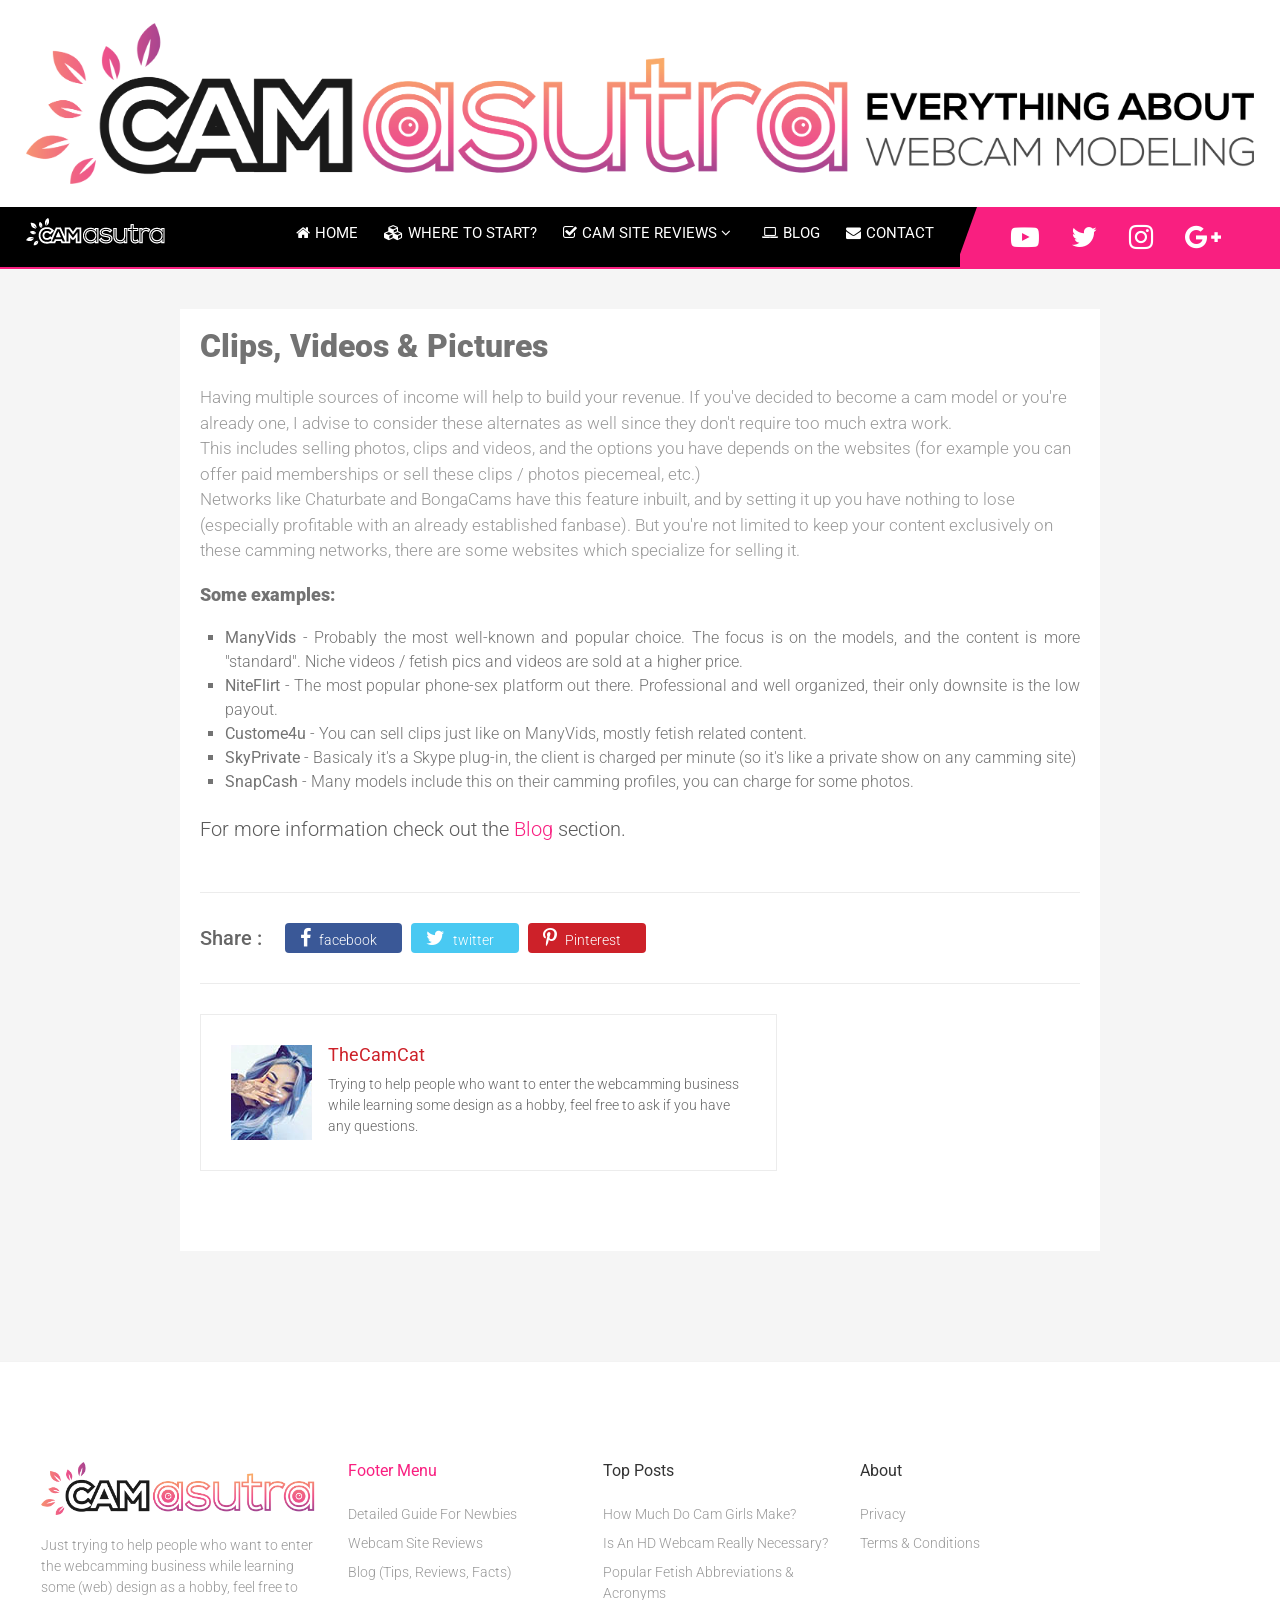
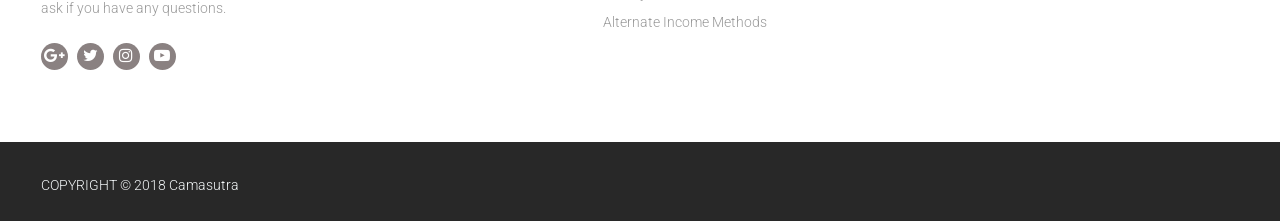
==== alternate-income.html @ 25bc7191 "initial commit" ====
<!doctype html>
<html class="no-js" lang="English">
<head>
    <meta charset="utf-8">
    <meta http-equiv="x-ua-compatible" content="ie=edge">
    <title>Camasutra | Alternate Income Methods - Clips, Videos & Pictures</title>
    <meta name="description" content="Alternate income methods every cam girl should consider trying out.">
    <meta name="viewport" content="width=device-width, initial-scale=1">
    <link rel="apple-touch-icon" href="apple-touch-icon.png">
    <link rel="stylesheet" href="css/bootstrap.min.css">
    <link rel="stylesheet" href="css/font-awesome.min.css">
    <link rel="stylesheet" href="css/owl.carousel.min.css">
    <link rel="stylesheet" href="css/owl.carousel.min.css">
    <link rel="stylesheet" href="css/owl.theme.default.min.css">
    <link rel="stylesheet" href="css/animate.min.css">
    <link rel="stylesheet" href="css/megamenu.css">
    <link rel="stylesheet" href="css/style.css">
    <link rel="shortcut icon" href="favicon.ico" type="image/x-icon">
    <script src="js/modernizr.js"></script>
  </head>
  <body class="">


    <!--[if lt IE 8]>
      <p class="browserupgrade">You are using an <strong>outdated</strong> browser. Please <a href="http://browsehappy.com/">upgrade your browser</a> to improve your experience.</p>
    <![endif]-->


    <section id="wd-header" class="style-four mob-sticky dark-header">
    	<div class="container-fluid custom-width">
    		<div class="row d-flex align-items-center">
    		    <!-- =========================
					Mobile Menu
				============================== -->
    		    <div class="order-2 order-sm-1 col-3 col-sm-2 col-md-4 d-block d-lg-none">
                    <div class="accordion-wrapper hide-sm-up">
                        <a href="#" class="mobile-open"><i class="fa fa-bars" ></i></a>
                        <!--Mobile Menu start-->

                        <ul id="mobilemenu" class="accordion">
                           <!-- <li class="mob-logo"><a href="index.html"><img src="img/logo.png" alt=""></a></li>-->
                            <li><a class="closeme" href="#"><i class="fa fa-times" ></i></a></li>
                            <li class="mob-logo"><a href="index.html"><img src="img/logo.png" alt=""></a></li>
                            <li></a href="how-to-become-a-cam-girl.html"><div class="link">Where to start?</a></div></li>
                            <li>
                                <div class="link">Cam site reviews<i class="fa fa-chevron-down"></i></div>
                                <ul class="submenu font-sky">
                                    <li><a href="chaturbate-review.html">Chaturbate</a></li>
                                    <li><a href="bongacams-review.html">BongaCams</a></li>
                                </ul>
                            </li>

                            <li><div class="link">Blog</div></li>
                        <!--Mobile Menu end-->
                    </div>
    		    </div><!--Mobile menu end-->
 <img src="img/ogobig.png">
    	</div>
    </section>

    <!-- =========================
        Main Menu Section
    ============================== -->
    <section id="main-menu" class="sticker-nav style-four double-bg">
    	<div class="container-fluid custom-width">
    		<div class="row">
    			<div class="cus-wd-l p0 angle">
					<div class="menu-container wd-megamenu">
					  <div class="menu faiconhover">
              <li class="mogo"><a href="index.html"><img src="img/logo.png" alt=""></a></li>
					    <ul class="wd-megamenu-ul">
                <li><a href="index.html" class="main-menu-list"><i class="fa fa-home" aria-hidden="true"></i>Home</a>
					      </li>
					      <li><a href="how-to-become-a-cam-girl.html" class="main-menu-list"><i class="fa fa-cubes" aria-hidden="true"></i>Where to start?</a>
					      </li>
					      <li><a href="#" class="main-menu-list"><i class="fa fa-check-square-o" aria-hidden="true"></i>Cam Site Reviews <i class="fa fa-angle-down angle-down" aria-hidden="true"></i></a>
							<ul class="single-dropdown">
							  <li><a href="chaturbate-review.html">Chaturbate</a></li>
							  <li><a href="bongacams-review.html">BongaCams</a></li>
							</ul>
					      </li>
                </li>
					      <li><a href="camablog.html" class="main-menu-list"><i class="fa fa-laptop" aria-hidden="true"></i>Blog</a></li>
                <li><a href="contact.html" class="main-menu-list"><i class="fa fa-envelope" aria-hidden="true"></i>Contact</a></li>
					  </div>
					</div>
    			</div>
				<div class="cus-wd-r text-right p0">
					<div class="acc-header-wraper">
                  <div class="socobar">
                        <div class="socobar">
                            <ul >
                                <li><a href="https://www.youtube.com/channel/UCdTMBKVqGyPZEV_I3_TIaHw" target="_blank" i class="fa fa-youtube-play" aria-hidden="true"></i></a></li>
                                <li><a href="https://twitter.com/CamasutraWorld" target="_blank" i class="fa fa-twitter" aria-hidden="true"></i></a></li>
                                <li><a href="https://www.instagram.com/camasutraworld/?hl=en" target="_blank" i class="fa fa-instagram" aria-hidden="true"></i></a></li>
                                <li><a href="https://plus.google.com/u/5/103722970466629539011" target="_blank" i class="fa fa-google-plus" aria-hidden="true"></i></a></li>
                          </ul>
                          </div>
                   </div>
     </section>


    <!-- =========================
        Blog Section
    ============================== -->

    <section class="blog-section">



    	<div class="container">

    		<div class="row">
    			<div class="col-md-1"></div>
    			<div class="col-md-10">
    				<div class="blog-single">
	    				<div class="blog-box">
	    					<!--
								==================
								Date Section
								==================
	    					 -->

	    					<!--
								==================
								Blog Img
								==================
	    					 -->

	    					<!--
								==================
								Meta Area
								==================
	    					 -->

	    					<!--
								==================
								Author Meta
								==================
	    					 -->

	    					<!--
								======================
								Blog Content
								======================
	    					 -->
                <h2>Clips, Videos & Pictures</h2>
	    					<div class="blog-content-box">
                  &nbsp;
	    						<p class="blog-content">Having multiple sources of income will help to build your revenue. If you've decided to become a cam model or you're already one, I advise to consider these alternates as well since they don't require too much extra work.</p>
                  <p class="blog-content">This includes selling photos, clips and videos, and the options you have depends on the websites (for example you can offer paid memberships or sell these clips / photos piecemeal, etc.)</p>
                  <p class="blog-content">Networks like Chaturbate and BongaCams have this feature inbuilt, and by setting it up you have nothing to lose (especially profitable with an already established fanbase). But you're not limited to keep your content exclusively on these camming networks, there are some websites which specialize for selling it.</p>
                  &nbsp;
                <h5>Some examples:</h5>
                <p>&nbsp;</p>
                <ul class="chatex">

                  <li><strong>ManyVids</strong> - Probably the most well-known and popular choice. The focus is on the models, and the content is more "standard". Niche videos / fetish pics and videos are sold at a higher price.</li>
                  <li><strong>NiteFlirt</strong> - The most popular phone-sex platform out there. Professional and well organized, their only downsite is the low payout.</li>
                  <li><strong>Custome4u</strong> - You can sell clips just like on ManyVids, mostly fetish related content.</li>
                  <li><strong>SkyPrivate</strong> - Basicaly it's a Skype plug-in, the client is charged per minute (so it's like a private show on any camming site)</li>
                  <li><strong>SnapCash</strong> - Many models include this on their camming profiles, you can charge for some photos.</li>
                </ul>

<p class="blog-content2 mb-20">For more information check out the <a href="camablog.html" class="active-color">Blog</a> section.</a></p>





	    					</div>




	    					<!--
								=====================
								Blog Share Oprion
								=====================
	    					 -->
                 <div class="single-blog-share-section">
                   <strong>Share :</strong>

                   <a href="https://www.facebook.com/sharer/sharer.php?u=">
                     <span class="badge badge-secondary share-facebook" data-toggle="tooltip" data-placement="top" title="Share This Blog in Facebook"><i class="fa fa-facebook" aria-hidden="true"></i>facebook</span>
                   </a>
                   <a href="https://twitter.com/intent/tweet">
                     <span class="badge badge-secondary share-twitter" data-toggle="tooltip" data-placement="top" title="Share This Blog in Twitter"><i class="fa fa-twitter" aria-hidden="true"></i>twitter</span>
                   </a>

                   <a href="http://pinterest.com/pin/create/button/?url=&media=&description=">
                     <span class="badge badge-secondary share-pinterest" data-toggle="tooltip" data-placement="top" title="Share This Blog in Pinterest"><i class="fa fa-pinterest-p" aria-hidden="true"></i>Pinterest</span>
                   </a>




                 </div>



                 <!--
                 =======================
                 Author Bio
                 =======================
                  -->
               <div class="row">
                 <div class="col-md-12 col-lg-8">
                     <div class="author-bio">
                       <div class="media">
                         <img class="d-flex mr-3" src="img/blog-img/profpic.jpg" alt="author-img">
                         <div class="media-body">
                           <h5 class="mt-0 author-bio-title">TheCamCat <span></span></h5>
                           Trying to help people who want to enter the webcamming business while learning some design as a hobby, feel free to ask if you have any questions.
                         </div>
                       </div>
                     </div>


               </div>
             </div>
           </div>
         </div>
         <div id="disqus_thread"></div>
   <script>

   /**
   *  RECOMMENDED CONFIGURATION VARIABLES: EDIT AND UNCOMMENT THE SECTION BELOW TO INSERT DYNAMIC VALUES FROM YOUR PLATFORM OR CMS.
   *  LEARN WHY DEFINING THESE VARIABLES IS IMPORTANT: https://disqus.com/admin/universalcode/#configuration-variables*/
   /*
   var disqus_config = function () {
   this.page.url = PAGE_URL;  // Replace PAGE_URL with your page's canonical URL variable
   this.page.identifier = PAGE_IDENTIFIER; // Replace PAGE_IDENTIFIER with your page's unique identifier variable
   };
   */
   (function() { // DON'T EDIT BELOW THIS LINE
   var d = document, s = d.createElement('script');
   s.src = 'https://www-camasutra-us.disqus.com/embed.js';
   s.setAttribute('data-timestamp', +new Date());
   (d.head || d.body).appendChild(s);
   })();
   </script>
   <noscript>Please enable JavaScript to view the <a href="https://disqus.com/?ref_noscript">comments powered by Disqus.</a></noscript>

       </div>



     </section>


     <!-- =========================
         Footer Section
     ============================== -->
     <footer class="footer wow fadeInUp animated" data-wow-delay="900ms">
       <div class="container-fluid custom-width">
         <div class="row">
           <div class="col-md-3">
             <!-- ===========================
                 Footer About
                =========================== -->
             <div class="footer-about">
               <a href="index.html" class="footer-about-logo">
                 <img src="img/logo-footer.png" alt="Logo">
               </a>
               <div class="footer-description">
                 <p>Just trying to help people who want to enter the webcamming business while learning some (web) design as a hobby, feel free to ask if you have any questions.</p>
               </div>
               <div class="wb-social-media">



             <a href="https://plus.google.com/u/5/103722970466629539011" target="_blank"><i class="fa fa-google-plus"></i></a>
             <a href="https://twitter.com/CamasutraWorld" target="_blank"><i class="fa fa-twitter"></i></a>
             <a href="https://www.instagram.com/camasutraworld/?hl=en" target="_blank"><i class="fa fa-instagram"></i></a>
             <a href="https://www.youtube.com/channel/UCdTMBKVqGyPZEV_I3_TIaHw" target="_blank"><i class="fa fa-youtube-play"></i></a>
           </div>
             </div>
           </div>
           <div class="col-md-2 footer-view-controller">
             <!-- ===========================
                 Festival Deals
                =========================== -->
             <div class="footer-nav">
               <h6 class="footer-subtitle active-color">Footer Menu</h6>
               <ul>
                 <li><a href="how-to-become-a-cam-girl.html">Detailed Guide For Newbies</a></li>
                 <li><a href="chaturbate-review.html">Webcam Site Reviews</a></li>
                 <li><a href="camablog.html">Blog (Tips, Reviews, Facts)</a></li>
               </ul>
             </div>
           </div>
           <div class="col-md-3 footer-view-controller">
             <!-- ===========================
                 Top Stores
                =========================== -->
             <div class="footer-nav">
               <div class="stores-list">
                 <h6 class="footer-subtitle">Top Posts</h6>
                 <ul>
                   <li><a href="how-much-do-cam-girls-make.html">How Much Do Cam Girls Make?</a></li>
                   <li><a href="is-an-hd-webcam-really-necessary.html">Is An HD Webcam Really Necessary?</a></li>
                   <li><a href="popular-fetish.html">Popular Fetish Abbreviations & Acronyms</a></li>
                   <li><a href="alternate-income.html">Alternate Income Methods</a></li>

                 </ul>
               </div>
             </div>
           </div>
           <div class="col-md-2 footer-view-controller">

             <!-- ===========================
                 About
                =========================== -->
             <div class="footer-nav">
               <h6 class="footer-subtitle">About</h6>
               <ul>
                 <li><a href="privacy.html">Privacy</a></li>


                 <li><a href="terms.html">Terms &#38; Conditions</a></li>
               </ul>
             </div>
           </div>
         </div>
       </div>
     </footer>
     <!-- =========================
         CopyRight
     ============================== -->
     <section class="copyright wow fadeInUp animated" data-wow-delay="1500ms">
       <div class="container-fluid custom-width">
         <div class="row">
           <div class="col-md-6">
             <div class="copyright-text">
               <p class="text-uppercase">COPYRIGHT &copy; 2018</p> Camasutra
             </div>
           </div>
           <div class="col-md-6">

         </div>
       </div>
   </section>

     <!-- =========================
       Main Loding JS Script
     ============================== -->
     <script src="js/jquery.min.js"></script>
     <script src="js/jquery-ui.js"></script>
     <script src="js/popper.js"></script>
     <script src="js/bootstrap.min.js"></script>
     <script src="js/jquery.counterup.min.js"></script>
     <script src="js/jquery.nav.js"></script>
     <!-- <script src="js/jquery.nicescroll.js"></script> -->
     <script src="js/jquery.rateyo.js"></script>
     <script src="js/jquery.scrollUp.min.js"></script>
     <script src="js/jquery.sticky.js"></script>
     <script src="js/mobile.js"></script>
     <script src="js/lightslider.min.js"></script>
     <script src="js/owl.carousel.min.js"></script>
     <script src="js/circle-progress.min.js"></script>
     <script src="js/waypoints.min.js"></script>

     <script src="js/simplePlayer.js"></script>

     <script src="js/main.js"></script>
   </body>


   </html>
---- css/megamenu.css ----
/* 
- Name: megamenu.js - style.css
- Version: 1.0
- Latest update: 29.01.2016.
- Author: Mario Loncarek
- Author web site: http://marioloncarek.com
*/


/* ––––––––––––––––––––––––––––––––––––––––––––––––––
Body - not related to megamenu
–––––––––––––––––––––––––––––––––––––––––––––––––– */


/* ––––––––––––––––––––––––––––––––––––––––––––––––––
Screen style's
–––––––––––––––––––––––––––––––––––––––––––––––––– */

.menu-container {
    width: 80%;
    margin: 0 auto;
    background: #e9e9e9;
}

.menu-mobile {
    display: none;
    padding: 20px;
}

.menu-mobile:after {
    content: "";
    font-family: "Ionicons";
    font-size: 2.5rem;
    padding: 0;
    float: right;
    position: relative;
    top: 50%;
    -webkit-transform: translateY(-25%);
    -ms-transform: translateY(-25%);
    transform: translateY(-25%);
}

.menu-dropdown-icon:before {
    content: "\f107";
    font-family: "FontAwesome";
    display: none;
    cursor: pointer;
    float: right;
    padding: 1.5em 2em;
    background: #fff;
    color: #333;
}

.menu > ul {
    margin: 0 auto;
    width: 100%;
    list-style: none;
    padding: 0;
    position: relative;
    /* IF .menu position=relative -> ul = container width, ELSE ul = 100% width */
    box-sizing: border-box;
}

.menu > ul:before,
.menu > ul:after {
    content: "";
    display: table;
}

.menu > ul:after {
    clear: both;
}

.menu > ul > li {
    float: left;
    background: #e9e9e9;
    padding: 0;
    margin: 0;
}

.menu > ul > li a {
    text-decoration: none;
    padding: 1.5em 3em;
    display: block;
}

.menu > ul > li:hover {
    background: #f0f0f0;
}

.menu > ul > li > ul {
    display: none;
    /*opacity: 0;*/
    width: 100%;
    background: #f0f0f0;
    padding: 20px;
    position: absolute;
    z-index: 1024;
    left: 0;
    margin: 0;
    list-style: none;
    box-sizing: border-box;
}

.menu > ul > li > ul:before,
.menu > ul > li > ul:after {
    content: "";
    display: table;
}

.menu > ul > li > ul:after {
    clear: both;
}

.menu > ul > li > ul > li {
    margin: 0;
    padding-bottom: 0;
    list-style: none;
    width: 25%;
    background: none;
    float: left;
}

.menu > ul > li > ul > li a {
    color: #777;
    padding: .2em 0;
    width: 95%;
    display: block;
    border-bottom: 1px solid #ccc;
}

.menu > ul > li > ul > li > ul {
    display: block;
    padding: 0;
    margin: 10px 0 0;
    list-style: none;
    box-sizing: border-box;
}

.menu > ul > li > ul > li > ul:before,
.menu > ul > li > ul > li > ul:after {
    content: "";
    display: table;
}

.menu > ul > li > ul > li > ul:after {
    clear: both;
}

.menu > ul > li > ul > li > ul > li {
    float: left;
    width: 100%;
    padding: 10px 0;
    margin: 0;
    font-size: .8em;
}

.menu > ul > li > ul > li > ul > li a {
    border: 0;
}

.menu > ul > li > ul.normal-sub {
    width: 300px;
    left: auto;
    padding: 10px 20px;
}

.menu > ul > li > ul.normal-sub > li {
    width: 100%;
}

.menu > ul > li > ul.normal-sub > li a {
    border: 0;
    padding: 1em 0;
}


/* ––––––––––––––––––––––––––––––––––––––––––––––––––
Mobile style's
–––––––––––––––––––––––––––––––––––––––––––––––––– */

@media only screen and (max-width: 959px) {
    .menu-container {
        width: 100%;
    }
    .menu-mobile {
        display: block;
    }
    .menu-dropdown-icon:before {
        display: block;
    }
    .menu > ul {
        display: none;
    }
    .menu > ul > li {
        width: 100%;
        float: none;
        display: block;
    }
    .menu > ul > li a {
        padding: 1.5em;
        width: 100%;
        display: block;
    }
    .menu > ul > li > ul {
        position: relative;
    }
    .menu > ul > li > ul.normal-sub {
        width: 100%;
    }
    .menu > ul > li > ul > li {
        float: none;
        width: 100%;
        margin-top: 20px;
    }
    .menu > ul > li > ul > li:first-child {
        margin: 0;
    }
    .menu > ul > li > ul > li > ul {
        position: relative;
    }
    .menu > ul > li > ul > li > ul > li {
        float: none;
    }
    .menu .show-on-mobile {
        display: block;
    }
}
---- css/style.css ----
/*------------------------------------------------------------------

 *
 * Author      : Wditsolution
 * Project     : Badhon Khan
 * Version     : 1.0.0
 * Description : Just a simple starter template to jump start your development.
 * Primary use : Wditsolution
 * Last update : 17/9/09
 *

 * -----------------------------------------------------------------*
 *                         TABLE OF CONTENTS                        *
 * -----------------------------------------------------------------*
 *
 * 01. Base Styles
 * 02. Header
 * 03. Navigation
 * 04. Footer Styles
 * 05. Responsive Styles
 *

 * -----------------------------------------------------------------*
 *                        Color Codes                               *
 * -----------------------------------------------------------------*

 * $theme-color         : #fc854b;

 * $text-color          : #787878;
 * $text-color-dark     : #444444;
 * $bg-color-light      : #FFFFFF;
 * $bg-color-dark       : #f1f1f1;

-------------------------------------------------------------------*/
/**
 * ---------------------------------------------------------------------------
 * 01. Load Google Font Family
 * ---------------------------------------------------------------------------
 */
/**
 * ---------------------------------------------------------------------------
 * 01. Load Google Font Color
 * ---------------------------------------------------------------------------
 */
/**
 * ---------------------------------------------------------------------------
 * 01. Load Google Font
 * ---------------------------------------------------------------------------
 */
@import url("https://fonts.googleapis.com/css?family=Roboto:300,300i,400,500,500i,700,900");
/**
* ---------------------------------------------------------------------------
* 01. Base Style
* ---------------------------------------------------------------------------
*/
body {
  font-family: "Roboto", sans-serif;
  color: #333333;
  font-size: 14px;
}

p {
  margin: 0;
}

a {
  transition: 0.5s;
  text-decoration: none !important;
}

h1, h2, h3, h4, h5, h6 {
  font-family: "Roboto", sans-serif;
  font-weight: 900;
  margin: 0;
}

h1 {
  font-size: 50px;
  padding: 20px 0px 5px 0px;
}

h5 {
  font-size: 18px;
  font-weight: 900;
}

.h8 {
  font-size: 20px;
  font-weight: 900;

}

ul {
  padding: 0;
  margin: 0;
  list-style: none;
}

button:focus {
  outline: none !important;
  box-shadow: none !important;
}

img {
	margin: 0 !important;
	max-width: 100%;
}

/*
	==========================
		Global Class
	==========================
*/

.starter-points ul {
  padding: 20px 30px 20px 30px;
}

.wd-megamenu ul:hover > li:not(:hover) {
    opacity: 0.5;
}

.wd-megamenu li:hover i {
  color: #f91f80;
}
.wb-social-media i:hover{
  color: #f91f80;
}
.socobar ul {
  list-style-type: none;
   margin-left: 0px;
   padding: 0;
   overflow: hidden;
   font-size: 28px;

}
.socobar ul a:hover {
   color: #000;
}
.small-img{
  height: 200px;
  width: auto;
}
.floated {
    float: left;
    padding-right: 20px;
    width: 30%;
    height: auto;


}

.marg-up {
  padding-top: 160px;
}

.socobar li {
  float: left;

}
.center-img {
    display: block;
    margin-left: auto;
    margin-right: auto;
    width: 50%;
}

.socobar li a {
  display: block;
    color: white;
    text-align: center;
    padding: 16px;
    text-decoration: none;

}

table {
    border-collapse: collapse;
}

table, th, td {
    border: 1px solid black;
    padding: 10px;
}

.bordered {
  border: 1px solid black;

}

.table th {
  padding: 5px
}

.p0 {
  padding: 0;
}

.pl-0 {
  padding-left: 0;
}

.pr-0 {
  padding-right: 0;
}

.pb-0 {
  padding-bottom: 0;
}

.pt-0 {
  padding-top: 0 !important;
}

.m0 {
  margin: 0;
}
.puddingimg {
padding: 20px;
margin: 20px;
}
.mb-20 {
  font-size: 25px;
  margin-top: 20px;
  margin-bottom: 20px;
}

.chatcash {
    list-style-type: circle;
  padding: 10px 0px 10px 30px;
  font-size: 16px;

}

.chatex {
    list-style-type: square;
  padding: 0px 0px 0px 25px;
  font-size: 16px;
  text-align: justify;
  text-justify: inter-word;

}
.tokenv {
  font-weight: bold;
  margin-left: 15px;
}

.videoWrapper {
    position: relative;
    padding-bottom: 56.25%; /* 16:9 */
    padding-top: 25px;
    height: 0;
}
.videoWrapper iframe {
    position: absolute;
    top: 0;
    left: 0;
    width: 100%;
    height: 100%;
}

.red-bg {
  background: #bf2228 !important;
}

.wd-opacity {
  opacity: 0;
}

.info-section {
  padding: 14px 20px;
}

.black-bg {
  background: #333333 !important;
}

.orange-bg {
  background: #f37020 !important;
}

.green-bg {
  background: #86b816 !important;
}

.blue-bg {
  background: #0065cd !important;
}

.green-color {
  color: #86b816 !important;
}

.red-color {
  color: #e57373 !important;
}

.black-color {
  color: #333333 !important;
}

.bold-font {
  font-weight: 900;
}

.wd-shop-btn {
  background: #f91f80;
  border: 0;
  font-size: 18px;
  font-weight: 700;
  padding: 8px 18px;
  border: 1px solid;
  border-color: transparent;
}


.wd-shop-btn:hover {
  background: white;
  color: #f91f80;
  border-color: #fff;
}
.wd-shop-btn i {
  font-size: 15px;
  margin-left: 8px;
}

.is-sticky{z-index: 99999999999!important}
.is-sticky .sticker-nav {
  background: #ffffff;
}
.is-sticky .department {
  display: none;
}
.csb-inner ul li {
	padding: 6px 6px;
}

.reviews-load-more-full_grid,
.reviews-load-more {
  display: none;
}

.reviews-load-more-full_grid.display,
.reviews-load-more.display {
  display: inline-block;
}

.sticker-nav {
  z-index: 1025 !important;
}
.mob-sticky {
    z-index: 2025!important;
}
.modal-backdrop {
  z-index: 1000;
}

.active-color {
  color: #f91f80 !important;
}

.active-wishlist {
  color: #ff4a4a;
}

figcaption .featured-bg-color {
  background: #00cee8;
}

.bg-white {
  background: #fff;
}

.mata-info li {
  display: inline-block;
  margin-right: 35px;
  color: #999;
  font-size: 14px;
}
.mata-info li:last-child {
  margin-right: 0;
}

.width-auto {
  width: auto !important;
}

.inline {
  display: inline-block;
}

.wd-btn-search {
  cursor: pointer;
}
.wd-btn-search i {
  transition: 0.5s;
}
.wd-btn-search:hover i {
  color: #f91f80;
}

#scrollUp {
  bottom: 60px;
  right: 20px;
  padding: 13px 0;
  text-align: center;
  width: 50px;
  height: 50px;
  background-color: #555;
  color: #fff;
  border-radius: 100%;
}
#scrollUp i {
  font-size: 25px;
}
#scrollUp:hover {
  background: #f91f80;
}

body.second-home #scrollUp {
  bottom: 36px;
}

/*
	=================================
		Preloder
	=================================
*/
div.loading {
  position: fixed;
  width: 100%;
  height: 100%;
  margin: 0 auto;
  left: 0;
  text-align: center;
  background-color: #fff;
  z-index: 9999999999999;
}

div.loading img {
  position: fixed;
  top: 50%;
  -webkit-transform: translateY(-50%);
  -ms-transform: translateY(-50%);
  transform: translateY(-50%);
}

/*
	======================
	Global Title Section
	======================
*/
.section-title-center {
  margin-bottom: 50px;
  position: relative;
}
.section-title-center:before {
  position: absolute;
  content: "";
  top: 50%;
  left: 0;
  width: 100%;
  height: 2px;
  background: #d6d6d6;
  transform: translateY(-50%);
}
.section-title-center .title {
  position: relative;
  z-index: 10;
  background: #f5f5f5;
  display: inline-block;
  padding: 0 35px;
  font-size: 30px;
  font-weight: 400;
}

/*
	======================
	Global Box Section
	======================
*/
.wd-nav-current .single-dropdown {
  display: block;
}

.product-box {
  transition: 0.5s;
  transform: translateY(0);
  width: 100%;
}
.product-box img {
  transition: 0.5s;
}
.product-box .price-start p {
  font-size: 14px;
  color: #666666;
}
.product-box:hover {
  box-shadow: 0px 8px 16px 0px rgba(130, 156, 199, 0.2);
  transform: translateY(5%);
}
.product-box:hover .figure-caption {
  background: #f5f2ed;
  color: white;
}
.product-box:hover .active-color {
  color: #ff9800 !important;
}
.product-box:hover .product-title {
  font-weight: 500;
}
.product-box:hover .compare-btn a {
  border-color: #f91f80;
  background: #fff;
  color: #f91f80;
}
.product-box:hover .quick-view-btn {
  top: 50%;
  opacity: 1;
}
.product-box:hover img {
  transform: scale(1.1);
}

.product-box-img {
  overflow: hidden;
}
.recent-product-overlay,
.quick-view-btn {
  position: absolute;
  left: 50%;
  top: 50%;
  transition: 0.5s;
  opacity: 0;
  transform: translate(-50%, -50%);
}
.recent-product-overlay .compare-btn button,
.quick-view-btn .compare-btn button {
  background: #fff;
  color: #f91f80;
  border-radius: 20px;
  border-color: transparent;
  cursor: pointer;
}
.recent-product-overlay:hover .compare-btn button,
.quick-view-btn:hover .compare-btn button {
  background: #f91f80;
  color: #fff;
}

.figure {
  margin: 0;
}
.figure-caption {
  padding: 18px 10px;
  border: 1px solid #e5e5e5;
  border-top: 0;
  background: white;
  transition: 0.5s;
}
.price-start {
  color: #999999;
}
.price-start strong {
  margin-left: 5px;
  display: inline-block;
}
.content-excerpt {
  color: #333333;
  margin-bottom: 10px;
  margin-top: 5px;
}
.content-excerpt a {
	color: #333;
	font-size: 14px;
}
.rating i {
  color: #cecece;
}
.compare-btn {
  margin-top: 10px;
}
.compare-btn a {
  background: #f91f80;
  border-color: transparent;
  font-size: 12px;
  padding: 6px 10px;
  border-radius: 20px;
}
.compare-btn a:hover {
  background: white;
  color: #f91f80;
  border-color: #f91f80;
}
.wd-badge {
  padding: 7px 12px;
  font-size: 12px;
  font-weight: 400;
  position: absolute;
  top: 20px;
  left: 20px;
  background: #ff4a4a;
}
.wishlist {
  font-size: 30px;
  color: white;
  position: absolute;
  top: 14px;
  right: 20px;
  cursor: pointer;
}
.wishlist i {
  transition: 0.5s;
}
.wishlist:hover i {
  color: #ff4a4a;
}
#related-product .owl-nav div {
  width: 50px;
  height: 50px;
  background: #fff !important;
  border: 1px solid #ededed;
  border-radius: 100% !important;
  position: relative;
}
#related-product .owl-prev {
	left: -70px;
}
#related-product .owl-next {
	right: -70px;
}
.product-details-page .owl-nav div:hover,
.single-product-page .owl-nav div:hover,
.product-details-page .owl-nav div:hover,
.wishlist-page .owl-nav div:hover {
  background: #ff9800 !important;
}
.product-details-page .owl-nav div:hover i,
.single-product-page .owl-nav div:hover i,
.product-details-page .owl-nav div:hover i,
.wishlist-page .owl-nav div:hover i {
  color: #fff;
}
.product-details-page .owl-nav i,
.single-product-page .owl-nav i,
.product-details-page .owl-nav i,
.wishlist-page .owl-nav i,#related-product .owl-nav i{
  font-size: 25px;
  position: absolute;
  top: 50%;
  left: 50%;
  color: #333;
  transform: translate(-50%, -50%);
}

/*
	==================
	Scroll Css
	==================
*/

#wd-header ::-webkit-scrollbar {
  width: 5px;
}
#wd-header ::-webkit-scrollbar-track {
  -webkit-box-shadow: inset 0 0 16px #d9d7d7;
  border-radius: 0px;
}
#wd-header ::-webkit-scrollbar-thumb {
  border-radius: 0px;
  -webkit-box-shadow: inset 0 0 16px #f91f80;
}

.wd-btn-group {
  margin-left: 10px;
}
.wd-btn-group input {
  border-color: #ececec;
  background: whitesmoke;
  color: #a5a5a5;
  font-size: 14px;
  padding: 14px;
}

.preloader {
	background-color: #ffffff;
	background-image: url("../img/icon/preloader.gif");
	background-position: center center;
	background-repeat: no-repeat;
	height: 100%;
	left: 0px;
	position: fixed;
	top: 0px;
	width: 100%;
	height: 100%;
	z-index: 99999999999;
}

/*
	=============
	Search Section STyle
	=============
*/
.wd-btn-search {
  border-left: 0;
  border-color: #ececec;
  background: whitesmoke;
  color: #a5a5a5;
  padding: 14px;
  cursor: pointer;
}
.wd-btn-search:hover {
  background: #f91f80;
  border-color: #f91f80;
}
.wd-btn-search:hover i {
  color: white;
}

/*
	========================
	Account Section STyle
	========================
*/
.account-section i {
  margin-right: 4px;
}
.account-section button {
  color: #333333;
  padding: 0;
  background: transparent;
  border-color: transparent;
  cursor: pointer;
  transition: 0.5s;
}
.account-section button:focus {
  outline: none;
}
.account-section button:first-child {
  margin-right: 11px;
}
.account-section button:hover {
  color: #f44336;
  background: transparent;
  border-color: transparent;
}

/*
	========================
	Cart Section STyle
	========================
*/
.header-cart {
	position: relative;
	float: right;
}
.account-section {
	display: inline-block;
	margin-top: 30px;
  margin-right: 70px !important;
}
.header-cart .header-wishlist {
	font-size: 22px;
	color: #333333;
	margin-right: 10px;
	position: relative;
}
.header-cart .compare-btn {
	color: #333;
	font-size: 22px;
}
.header-cart.style-four .compare-btn {
	color: #fff;
}
.header-cart .coupon-save {
	font-size: 22px;
	color: #333;
	position: relative;
	margin-right: 10px;
}
.header-cart .compare-btn:hover {
	color: #f44336;
}
.header-cart .header-wishlist:hover {
  color: #f44336;
}
.header-cart .cart {
  display: inline-block;
}
.header-cart .count {
	position: absolute;
	top: 0px;
	right: 0px;
	width: 14px;
	height: 14px;
	background: #f44336;
	text-align: center;
	font-size: 10px;
	color: #fff;
	padding: 1px;
	border-radius: 10px;
	line-height: 12px;
	margin-top: -7px;
}
.header-wishlist span {
	margin-top: 0 !important;
}
.header-cart .wd-compare-btn {
  display: inline;
}
.header-cart .wd-compare-btn .compare-btn {
  padding: 0;
  margin: 0;
  background: transparent;
  border-color: transparent;
transform: translateY(-5px);
  cursor: pointer;
    position: relative;
}
.header-cart.style-four .wd-compare-btn .compare-btn {
transform: translateY(0px);

}
.coupon-save .count {
	margin-top: 0px;
}

.header-cart .wd-compare-btn .compare-btn:after {
  display: none;
}
.acc-header-wraper .btn span {
	font-size: 14px;
}
.header-cart .wd-compare-btn .dropdown-menu {
  width: 233px !important;
  border-radius: 0;
  padding: 0;
  border-color: #f3f3f3;
}
.header-cart .wd-compare-btn .dropdown-menu i {
  font-size: 12px;
}
.header-cart .wd-compare-btn .media {
  padding: 10px 10px;
  border-bottom: 1px solid #f3f3f3;
}
.header-cart .wd-compare-btn .media:last-child {
  border-bottom: 0;
}
.header-cart .wd-compare-btn .list-group-title {
  font-size: 14px;
  font-weight: 400;
}
.header-cart .wd-compare-btn .cart-price {
  font-size: 14px;
}
.header-cart .wd-compare-btn .go-compare-page {
  padding: 8px 33px;
  background: #4facfe;
  border-color: #4facfe;
  margin: 0 auto;
}
.header-cart .wd-compare-btn .go-compare-page i {
  font-size: 12px;
  margin-left: 3px;
}
.header-cart .wd-compare-btn .go-compare-page:hover {
  background: #f91f80;
  border-color: #f91f80;
}
.header-cart .wd-compare-btn .wd-item-list {
  height: 242px;
  overflow-x: hidden;
}

.product-slier-details img {
  width: 100%;
}
.product-slier-details .lSSlideOuter .lSPager.lSGallery li {
  margin: 0 !important;
  border: 1px solid #ececec;
  border-radius: 0 !important;
}
.product-slier-details .lSSlideOuter .lSPager.lSGallery li.active, .product-slier-details .lSSlideOuter .lSPager.lSGallery li:hover {
  border-color: #ff9800 !important;
}
.product-slier-details .lSAction a {
  opacity: 1;
}
.product-slier-details .lSAction a:after, .product-slier-details .lSAction a:before {
  font-family: FontAwesome;
  font-size: 25px;
  position: absolute;
  background: #fff;
  width: 52px;
  height: 52px;
  border-radius: 100px;
  border: 1px solid #f1f1f2;
  transition: 0.5s;
}
.product-slier-details .lSAction a:hover:after, .product-slier-details .lSAction a:hover:before {
  background: #f91f80;
}
.product-slier-details .lSAction a.lSPrev:before {
  content: "\f104";
  padding: 7px 19px;
}
.product-slier-details .lSAction a.lSNext:after {
  content: "\f105";
  padding: 7px 21px;
  transform: translate(-10px);
}

.wd-header-nav .department img {
  margin-right: 5px !important;
}

@media (max-width: 1024px) {
  .third-home #main-slider-section .slider-text {
    padding-left: 180px !important;
    margin-top: -8% !important;
  }
  .third-home #main-slider-section .slider-btn {
    margin-top: 10px !important;
  }
}
@media (max-width: 575px) {
#review .review-title {
    font-size: 14px !important;
  }
#review .review-title span {
    font-size: 18px !important;
  }

#recent-product .recent-product-title,
#wd-news .news-title,
#choose-category .choose-category-main-title {
    font-size: 15px !important;
    margin-bottom: 20px !important;
  }
#choose-category {
    padding: 20px 0 !important;
  }
#choose-category .choose-category-box {
    padding: 18px !important;
  }
#choose-category .choose-category-title {
    font-size: 16px !important;
  }
#choose-category .choose-category-content p {
    font-size: 12px !important;
  }
#choose-category .choose-category-content {
    margin-bottom: 0 !important;
  }
#recent-product .wd-amazon-product h4 {
    font-size: 17px !important;
    margin-bottom: 13px !important;
  }
#recent-product a {
    padding: 10px 7px !important;
    font-size: 12px;
  }
#best-rated,
#review,
#weekly-news,
#wd-counter {
    padding: 20px 0 !important;
  }
#best-rated .best-rated-title {
    margin-bottom: 10px;
  }
#best-rated .best-rated-title h4 {
    font-size: 15px !important;
  }
#best-rated .rated-content {
    font-size: 12px !important;
    margin-bottom: 0 !important;
  }
#weekly-news .weekly-news-box .text-center {
    padding: 0 14px 7px;
  }
#weekly-news .blog-meta-box a {
    font-size: 12px !important;
  }
#weekly-news .weekly-news-title h4 {
    font-size: 14px !important;
  }

  #wd-news .figure-caption a {
    font-size: 15px !important;
  }

  .third-home #main-slider-section .owl-dots {
    display: none;
  }
  .third-home #main-slider-section .slider-text {
    transform: translateY(-8px);
    padding-left: 60px !important;
  }
  .third-home #main-slider-section .slider-text span {
    font-size: 14px !important;
  }
  .third-home #main-slider-section .rating i {
    font-size: 14px !important;
  }
  .third-home #main-slider-section .slider-btn {
    margin-top: 0 !important;
  }
  .third-home #main-slider-section .slider-text {
    padding-left: 60px !important;
    margin-top: -8% !important;
  }
  .third-home #main-slider-section .slider-btn {
    margin-top: 0 !important;
  }
.link-style-three .ls-limage {
	float: none !important;
	width: 100% !important;
	text-align: center!important;
}
    .link-style-three {
	margin-top: 51px;
}


}
.preloader-body {
  position: fixed;
  top: 0;
  left: 0;
  width: 100%;
  height: 100%;
  z-index: 99999;
  background: #fff;
}

.preload {
  position: absolute;
  top: 50%;
  left: 50%;
  width: 60px;
  height: 60px;
  margin: -42px 0 0 -12px;
  background: #f91f80;
  transform: rotate(45deg);
  animation: spin 1s infinite linear;
}

@keyframes spin {
  0% {
    -webkit-transform: rotate(0deg);
  }

  100% {
    -webkit-transform: rotate(360deg);
  }
}
@media (min-width: 1024px) {
  .display-none-xl {
    display: none;
  }

  .third-home #main-slider-section .slider-text {
    padding-left: 15% !important;
  }
}
@media (max-width: 992px) {
  .display-none-md {
    display: none !important;
  }

  .section-title-center .title {
    font-size: 20px;
  }
}
@media (min-width: 768px) {
 .product-details-page .owl-nav,
  .single-product-page .owl-nav,
  .product-details-page .owl-nav,
  .wishlist-page .owl-nav ,#related-product .owl-nav{
    position: absolute;
    top: 50%;
    width: 100%;
    transform: translateY(-50%);
    text-align: left;
  }
  .product-details-page .owl-next,
  .single-product-page .owl-next,
  .product-details-page .owl-next,
  .wishlist-page .owl-next,#related-product .owl-nav .owl-next {
    float: right;
  }
}
@media (min-width: 1025px) {
  /*
  	========================
  	Container Edit
  	========================
  */
  .custom-width {
    max-width: 1650px;
    width: 96%;
  }

  .product-details-page .owl-next,
  .single-product-page .owl-next,
  .product-details-page .owl-next,
  .wishlist-page .owl-next {
    float: right;
  }
}
@media (max-width: 575px) {
  .main-home-page #product-ebay .owl-carousel .owl-stage-outer,
  .main-home-page #trending .owl-carousel .owl-stage-outer,
  .main-home-page .main-home-page #trending .owl-carousel .owl-stage-outer {
    padding-bottom: 30px;
  }
}
@media (max-width: 768px) {
  .main-home-page .product-box:hover .quick-view-btn {
    top: 50%;
  }

  .third-home #recent-product .wd-amazon-product {
    margin-bottom: 10px !important;
  }
}
@media (max-width: 1025px) {
  .main-home-page .product-box:hover .quick-view-btn {
    top: 50%;
  }
  .main-home-page .wd-service,
  .main-home-page #trending,
  .main-home-page #review,
  .main-home-page #blog {
    padding: 20px 0;
  }
  .main-home-page #product-amazon {
    padding: 30px 0 0;
  }
  .main-home-page #message .border-title h1 {
    font-size: 20px;
  }
  .main-home-page #trending .section-title-center {
    margin-bottom: 20px;
  }

  #call-to-action {
    padding: 20px !important;
  }
  #call-to-action .call-to-action-message {
    padding-bottom: 10px;
  }
  #call-to-action .wd-shop-btn {
    font-size: 12px;
    padding: 6px;
  }
  #call-to-action .wd-shop-btn i {
    font-size: 11px;
    margin-left: 3px;
  }

  #blog img {
    width: 100%;
  }
}
@media (min-width: 1200px) and (max-width: 1700px) {
  .second-home #wd-header .department-list .list-group-item {
    padding: 6px 15px;
  }
  .second-home .sub-list-main-menu {
    font-size: 14px;
    margin-left: 5px;
  }
  .second-home .wd-header-nav .department .department-sub-list-img,
  .second-home .shape-img {
    width: 100% !important;
  }

  #call-to-action {
    padding: 20px !important;
  }
}
@media (min-width: 1280px) and (max-width: 1400px) {
  .second-home #wd-header .department-list .list-group-item {
    padding: 4px 15px;
  }
}
@media (max-width: 576px) {
  .modal-dialog {
    margin: 50% 10px !important;
  }

  #main-menu-2 .wd-ph-modal .modal-dialog,
  #main-menu .wd-ph-modal .modal-dialog {
    margin: 30% 0 !important;
  }
}
@media (min-width: 576px) {
  .modal-dialog {
    margin: 101px 101px !important;
  }
}
@media (min-width: 1025px) {
  .modal-dialog {
    margin: 101px auto !important;
  }
}
/*
	====================
	Main layout Section
	====================
*/
/**
 * ---------------------------------------------------------------------------
 * 0?. Header Styles
 * ---------------------------------------------------------------------------
 */
/*
	===============================
		Header Top
	===============================
*/

/*.menu > ul > li:nth-last-child(2) > ul.normal-sub ,.menu > ul > li:nth-last-child(1) > ul.normal-sub,.menu > ul > li:nth-last-child(3) > ul.normal-sub{
	width: 268px;
	left: -83px !important;
	padding: 10px 20px;
}*/

#wd-header-top {
  padding: 13px 0;
  background: whitesmoke;
  /*
  	Social Media List Style
  */
}
.wb-social-media a {
	display: inline-block;
	margin-right: 4px;
	color: #fff !important;
	background: #8a8181;
	height: 25px;
	width: 25px;
	text-align: center;
	line-height: 24px;
	font-size: 14px;
}
.footer-about .wb-social-media a {
	display: inline-block;
	margin-right: 4px;
	color: #fff !important;
	height: 27px;
	width: 27px;
	text-align: center;
	line-height: 26px;
	font-size: 16px !important;
	border-radius: 50px;
}
a.bh{background: #1769ff}
a.fb{background: #3b5998}
a.db{background: #00b6e3}
a.gp{background: #dd4b39}
a.vn{background: #00b488}
a.yt{background: #ff0000}
#wd-header-top .offer-text p {
  font-size: 16px;
  font-family: "Roboto", sans-serif;
  font-weight: 500;
  color: #dc4b3e;
}
#wd-header-top .wd-btn-country,
#wd-header-top .wd-btn-language {
  padding: 0px;
  background: transparent;
  border-color: transparent;
  color: #666;
  font-size: 12px;
  margin-left: 10px;
  margin-top: 2px;
  cursor: pointer;
}
#wd-header-top .wd-btn-country:first-child,
#wd-header-top .wd-btn-language:first-child {
  margin-right: 10px;
}
#wd-header-top .wd-btn-country-list {
  border-radius: 0;
  z-index: 999999;
}
#wd-header-top .wd-btn-country-list a {
  padding: 0 10px 4px;
}
#wd-header-top .wd-btn-language-list {
  border-radius: 0;
  z-index: 999999;
}
#wd-header-top .wd-btn-language-list a {
  padding: 0 10px 4px;
}
#wd-header-top .wd-btn-language-list .dropdown-item {
  font-size: 14px;
  font-weight: 500;
}
#wd-header-top .wd-btn-country-list a {
  font-size: 14px;
  font-weight: 500;
}
#wd-header-top .wd-btn-country-list .dropdown-item img {
  margin-right: 5px !important;
}
#wd-header-top .dropdown-item:hover {
  background: #f3f3f3;
}
#wd-header-top .dropdown-item:active {
  background-color: #f91f80;
}

/*
	==================
	Login & Sing Up
	==================
*/
.brand-description {
  position: absolute;
  top: 50%;
  color: white;
  padding: 0 30px 0 50px;
  font-size: 14px;
  transform: translateY(-50%);
}
.brand-description .brand-logo {
  padding-left: 0;
  margin-bottom: 50px;
}
.brand-description .list-unstyled {
  margin-top: 30px;
}

.social-media i {
  font-size: 16px;
  margin-right: 16px;
}
.social-media a {
  color: #fff;
  display: inline-block;
  padding: 10px 26px;
  border-radius: 5px;
}

.facebook-bg {
  background: #3b5998;
}

.twitter-bg {
  background: #1da1f2;
}

.google-bg {
  background: #ea4335;
}

.login-section {
  padding: 95px 49px 30px 30px;
}

.nav-tabs .nav-link.active {
  border-color: transparent;
  box-shadow: none;
  border-left: 1px solid #ececec;
  border-right: 1px solid #ececec;
}

.login-form {
  margin-top: 36px;
  color: #666666;
}
.login-form .form-control {
  border-radius: 0;
  padding: 16px;
  background: #f6f6f6;
  border-color: #ececec;
  font-size: 14px;
}
.login-form .wd-login-btn {
  width: 100%;
  padding: 12px !important;
  background: #ff9800 !important;
  color: #fff !important;
  font-size: 16px;
  margin-bottom: 17px;
  border-radius: 0;
  cursor: pointer;
  text-transform: uppercase;
}
.login-form .wd-login-btn:hover {
  background: #fff !important;
  color: #ff9800 !important;
  border-color: #ff9800 !important;
}
.login-form .form-check {
  margin-bottom: 20px;
  font-weight: 300;
}

.sign-up-section {
  padding: 50px 49px 30px 30px;
}
.sign-up-section .form-control {
  padding: 10px 16px;
  font-size: 14px;
}

.wd-policy {
  font-weight: 300;
}

.wd-modal-tabs {
  position: relative;
}

.wd-modal-tab-menu {
  position: absolute;
  z-index: 10;
  right: 0;
  width: 50%;
  background: #f4f4f4;
}
.wd-modal-tab-menu a {
  padding: 23px 0;
  font-size: 20px;
  color: #999999;
  width: 199px;
  text-transform: uppercase;
}
.wd-modal-tab-menu .active {
  color: #000000 !important;
}

/*
	==================
	Scroll Css
	==================
*/
.home_two .account-section button {
  cursor: pointer;
}
.home_two .header-search-box {
  transform: translateX(36px);
}
.home_two .wd-service .service-box {
  padding: 35px 39px;
}
.style-fd#product-amazon .product-box {
  padding: 15px;
  margin-bottom: 50px;
}
.style-fd#product-amazon .product-box:hover {
  box-shadow: none;
}
.style-fd#product-amazon .product-box:hover .figure-caption {
  box-shadow: 0px 8px 16px 0px rgba(130, 156, 199, 0.2);
}


.home_two #review .figure-img {
  width: 100%;
}
.img-padding {
  padding: 30px 0px 30px 0px;
}

.home_two #review #video {
  overflow: hidden;
}
.home_two #blog .blog-box img {
  width: 100%;
}
.home_two #details .details-active {
  background-image: url(../img/details-img/active-bg-2.png);
  background-position: -16px 0;
}
.home_two #details .hover-icon-compare {
  top: 65%;
}
.home_two #details .hover-icon-vendor {
  top: 64%;
}
#trending .owl-nav .owl-prev {
	left: -62px !important;
}
/*
	==================
	Second Home
	==================
*/

#main-menu-2.no-border{border-bottom: 0px}
.my-account {
  font-size: 16px;
  color: #333333;
  background: transparent!important;
  border-color: transparent!important;
  cursor: pointer;
  padding: 0;
}
.my-account i {
  margin-right: 5px;
}
.my-account:hover {
  color: #f91f80;
}
#wd-header .my-account,
#wd-header-2 .my-account {
  display: inline-block;
  transform: translateY(15px);
    float: right;
}
.second-home #wd-header .wd-btn-group,
.second-home #wd-header-2 .wd-btn-group {
  margin: 0 auto;
}
#wd-header .department,
#wd-header-2 .department {
  background: #232f3e;
  color: #fff;
  padding: 14px 20px;
  border-radius: 4px;
  position: relative;
  top: -9px;
}
#wd-header-2 .department {

	width: 249px;
}
#wd-header .shape-img,
#wd-header-2 .shape-img {
  position: absolute;
  bottom: 0;
  left: 0;
  transform: translateY(16px);
}
#wd-header .department-list,
#wd-header-2 .department-list {
  position: absolute;
  top: 64px;
  left: 0;
  width: 100%;
  z-index: 10;
  transform: translateY(2px);
}
#wd-header .department-list .list-group-item:first-child,
#wd-header .department-list .list-group-item:last-child,
#wd-header-2 .department-list .list-group-item:first-child,
#wd-header-2 .department-list .list-group-item:last-child {
  border-radius: 0;
}
#wd-header .department-list .list-group,
#wd-header-2 .department-list .list-group {
  box-shadow: 0px 0px 33px 0px rgba(0, 0, 0, 0.22);
}
#wd-header .department-list li,
#wd-header-2 .department-list li {
  border: 0;
}
#wd-header .department-list li .department-list-logo,
#wd-header-2 .department-list li .department-list-logo {
  width: 40px;
  display: inline-block;
}
#wd-header .department-list li a,
#wd-header-2 .department-list li a {
  color: #666666;
  font-size: 16px;
  transition: 0.5s;
}
#wd-header .department-list li i,
#wd-header-2 .department-list li i {
  font-size: 20px;
  transition: 0.5s;
  transform: translate(5px, 3px);
}
#wd-header .department-list .wd-sub-list,
#wd-header-2 .department-list .wd-sub-list {
  width: 556px;
  height: 456px;
  background: #fff;
  position: absolute;
  left: 100%;
  top: 0;
  padding: 20px 6px;
  transition: 0.5s;
  display: none;
}
#wd-header .department-list .wd-sub-list-title,
#wd-header-2 .department-list .wd-sub-list-title {
  font-size: 14px;
  font-weight: 500;
  padding-bottom: 10px;
  border-bottom: 1px solid #ebebeb;
  margin-bottom: 10px;
}
#wd-header .department-list .wd-sub-menu,
#wd-header-2 .department-list .wd-sub-menu {
  margin-bottom: 30px;
}
#wd-header .department-list .wd-sub-menu li,
#wd-header-2 .department-list .wd-sub-menu li {
  margin-bottom: 5px;
  transition: 0.5s;
}
 #wd-header .department-list .wd-sub-menu a,
#wd-header-2 .department-list .wd-sub-menu a {
  color: #666666;
  font-size: 13px;
  transition: 0.5s;
}
#wd-header .department-list .wd-sub-menu a:hover,
#wd-header-2 .department-list .wd-sub-menu a:hover {
  color: #f91f80;
}
#wd-header .wd-active:hover .sub-list-main-menu,
#wd-header-2 .wd-active:hover .sub-list-main-menu {
  color: #f91f80;
  transition: 0.5s;
}
#wd-header .wd-active:hover i,
#wd-header-2 .wd-active:hover i {
  opacity: 1;
  color: #f91f80;
  transform: translate(5px, 3px);
}
#wd-header .wd-active .wd-sub-list,
#wd-header-2 .wd-active .wd-sub-list {
  display: block;
}
#wd-header .slider-search-section .wd-slider-search-btn,
#wd-header-2 .slider-search-section .wd-slider-search-btn {
  background: #f9f9f9;
  border-radius: 3px;
  border-color: #ececec;
  padding: 15px 20px;
  box-shadow: none;
}
 #wd-header .slider-search-section .input-search-box,
 #wd-header-2 .slider-search-section .input-search-box {
  border-color: #ececec;
}
#wd-header .wd-search-btn,
#wd-header-2 .wd-search-btn {
  padding: 15px 20px;
  background: #f7f7f7;
  border-color: #ececec;
  color: #a5a5a5;
  cursor: pointer;
}
#wd-header .wd-search-btn:hover,
#wd-header-2 .wd-search-btn:hover {
  background: #f91f80;
  color: #fff;
  border-color: #f91f80;
}
.wd-header-nav {
  border-bottom: 2px solid #f9b513;
}
.slider-cat .slider-text {
  padding-left: 100px;
  color: #333333 !important;
}
.slider-cat .slider-text .highlights-text {
  font-weight: 800;
  color: #333333 !important;
}
.slider-cat .slider-text .slider-content {
  font-size: 18px;
  color: #666666;
}
.slider-cat .slider-text .slider-title {
  margin-bottom: 20px !important;
}
.slider-cat .slider-text .sub-title {
  color: #f91f80;
  font-size: 20px;
  font-weight: 500;
}
.slider-cat #main-slider-section .active .slider-title {
  transform: translateY(0%);
}
.main-menu-sh.main-menu-desktop {
	display: inline-block;
	border-bottom: 0 !important;
	margin-bottom: 0px;
	background: transparent !important;
	float: left;
}
.slider-cat .main-menu-desktop .wd-megamenu .menu > ul > li {
  background: transparent !important;
}

/*
	==================
	Third Home
	==================
*/
.dark-header#wd-header {
  background: #FFF;
}
.dark-header#wd-header .my-account {
	color: #fff;
	float: right;
}
.bg-orange.wd-header-nav {
  background: #f91f80 !important;
}
.third-home #main-slider-section .slider-text {
  padding-left: 0;
}
.third-home #main-slider-section .slider-title {
  margin-bottom: 0 !important;
}
.third-home #main-slider-section .slider-title span {
  font-size: 40px;
  font-weight: 900;
}
.third-home #main-slider-section .slider-content {
  margin-bottom: 0;
  font-size: 25px;
  font-weight: 400;
  transform: translate(0) !important;
  margin-bottom: 10px;
}
.third-home #main-slider-section .slider-btn {
  transform: translate(0) !important;
}
.third-home #main-slider-section .rating i {
  font-size: 30px;
}
.third-home #main-slider-section .slider-btn {
  margin-top: 30px;
}
.third-home #main-slider-section .owl-dots {
  margin: 0;
  position: absolute;
  width: 100%;
  bottom: 25px;
}
.third-home #main-slider-section .owl-dots span {
  width: 10px;
  height: 10px;
  background: #e5e5e5;
}
.third-home #main-slider-section .owl-dots .active span {
  background: #f7941e;
  width: 15px;
  height: 15px;
}
.third-home .department {
  cursor: pointer;
}
.third-home .department-list {
  display: none;
}

/*
	=============================
	Custom Media Query
	=============================
*/
@media (max-width: 575px) {
  .second-home #main-slider-section .slider-text {
    margin-top: -8% !important;
  }
  .second-home #main-slider-section .slider-text .slider-title {
    font-size: 10px !important;
    margin-bottom: 5px !important;
  }
  .second-home #main-slider-section .slider-text .sub-title {
    font-size: 10px !important;
  }
}
@media (max-width: 768px) {
  #wd-header-top .offer-text p {
    font-size: 13px;
  }
}
@media (min-width: 768px) {
  .blrub-logo {
    text-align: center;
    margin: 20px 0;
  }
.wb-social-media {
	text-align: left !important;
	margin-bottom: 2px !important;
	display: block;
	overflow: hidden;
}
  #wd-header-top .language-and-currency-btn {
    margin-top: 0;
    text-align: right;
  }
}
@media (max-width: 1024px) {
  .home_two #trending .owl-next {
    margin: 0;
    margin-right: 15px;
  }
  .home_two #trending .owl-prev {
    margin-left: 13px;
  }
  .home_two #details .details-active {
    background-image: url(../img/details-img/active-bg-2.png);
    background-position: 100%;
  }

  /*
  	============================
  	Second Home Page
  	============================
  */
  .second-home #wd-header {
	padding: 15px !important;
}
  .second-home #main-slider-section .slider-text {
    padding-left: 30px;
    margin-top: -5%;
  }
  .second-home #main-slider-section .slider-text .sub-title {
    font-size: 18px;
  }
  .second-home #main-slider-section .slider-title {
    margin-bottom: 10px !important;
  }
  .second-home #main-slider-section .slider-btn {
    font-size: 10px;
    padding: 5px 12px;
  }
  .second-home #main-slider-section .slider-btn i {
    font-size: 12px;
  }
}
@media (min-width: 1024px) {
  .social-media a {
    padding: 10px 20px;
  }
  .social-media a i {
    margin-right: 5px !important;
  }

  .home_two #details .details-active {
    background-position: -16px 0;
  }
}
@media (min-width: 1025px) and (max-width: 1680px) {
  .home_two #trending .owl-prev,
  .home_two #trending .owl-next {
    margin-left: 0;
    margin-right: 0;
  }

  .second-home #wd-header-2 .department-list .list-group-item {
    padding: 10px;
  }
}
@media (max-width: 1200px) {
   .home_two #trending .owl-prev,
  .home_two #trending .owl-next {
    margin-left: 0;
    margin-right: 0;
  }
  .second-home #wd-header .department {
    display: none;
  }
}
@media (min-width: 1200px) {
  .second-home .second-home-main-logo {
    text-align: left !important;
  }
  .second-home .header-search-box {
    text-align: center;
  }
.coupon-page-search {
	padding: 0 110px;
}
}
/**
 * ---------------------------------------------------------------------------
 * 0?. Navigation
 * ---------------------------------------------------------------------------
 */
#main-menu-2,
#main-menu {
  border-bottom: 2px solid #f91f80;
}
#main-menu-2{
	padding: 5px 0;
}
#wd-header-2-sticky-wrapper .header-cart {
	margin-top: 9px;
}
#main-menu-2 .wd-megamenu,
#main-menu .wd-megamenu {
  width: 100%;
}
#main-menu-2 .wd-megamenu .menu > ul > li > ul,
#main-menu .wd-megamenu .menu > ul > li > ul {
  background: #fff;
  margin-top: 0;
  border-top: 2px solid #f91f80;
  transition: 0.5s;
}
#main-menu-2 .wd-megamenu .menu > ul > li > ul > li,
#main-menu .wd-megamenu .menu > ul > li > ul > li {
  width: 25%;
  transition: 0.5s;
}
#main-menu-2 .wd-megamenu .menu > ul > li > ul > li a,
#main-menu .wd-megamenu .menu > ul > li > ul > li a {
  border: 0;
  width: 100%;
  transition: 0.5s;
}
#main-menu-2 .wd-megamenu .menu > ul > li > ul > li > ul > li,
#main-menu .wd-megamenu .menu > ul > li > ul > li > ul > li {
  padding: 2px 0;
  transition: 0.5s;
}
#main-menu-2 .wd-megamenu .menu > ul > li > ul > li > ul > li a,
#main-menu .wd-megamenu .menu > ul > li > ul > li > ul > li a {
  transition: 0.5s;
}
#main-menu-2 .wd-megamenu .menu > ul > li > ul > li > ul > li a i,
#main-menu .wd-megamenu .menu > ul > li > ul > li > ul > li a i {
  margin-right: 10px;
}
#main-menu-2 .wd-megamenu .menu > ul > li > ul > li > ul > li a:hover,
#main-menu .wd-megamenu .menu > ul > li > ul > li > ul > li a:hover {
  color: #f91f80;
  transform: translateX(10px);
  transition: 0.5s;
}
#main-menu-2 .wd-megamenu .menu > ul > li,
#main-menu .wd-megamenu .menu > ul > li {
  background: transparent;
  transition: 0.5s;
}
#main-menu-2 .wd-megamenu .menu-subtitle,
#main-menu .wd-megamenu .menu-subtitle {
  font-size: 14px;
  color: #333333;
}
#main-menu-2 .wd-megamenu .sub-menu-list li,
#main-menu .wd-megamenu .sub-menu-list li {
  transition: 0.5s;
}
#main-menu-2 .wd-megamenu .sub-menu-list a,
#main-menu .wd-megamenu .sub-menu-list a {
  margin-top: 0;
  font-size: 13px;
  transition: 0.5s;
}
#main-menu-2 .wd-megamenu .add-img,
#main-menu .wd-megamenu .add-img {
  padding: 15px;
}
#main-menu-2 .wd-megamenu .main-menu-list,
#main-menu .wd-megamenu .main-menu-list {
  font-size: 15px;
  padding: 15px 21px;
  text-transform: uppercase;
  font-weight: 400;
  color: #333;
}



#main-menu-2 .wd-megamenu .main-menu-list i,
#main-menu .wd-megamenu .main-menu-list i {
  margin-right: 5px;
}
#main-menu-2 .wd-megamenu .main-menu-list:hover,
#main-menu .wd-megamenu .main-menu-list:hover {
  color: #f91f80;
}
 #main-menu .wd-megamenu .menu > ul > li > .single-dropdown.megamenu > li {border-bottom: 0px solid #000;}
#wd-header-2.bg-orange #main-menu-2 .wd-megamenu .main-menu-list:hover {
  color: #fff;
}
#main-menu-2 .wd-megamenu-ul,
#main-menu .wd-megamenu-ul {
  position: static !important;
  height: auto;
  width: auto !important;
  float: right;
  overflow: visible;
}

#main-menu-2 .wd-megamenu .menu > ul > li > .single-dropdown > li,
#main-menu .wd-megamenu .menu > ul > li > .single-dropdown > li {
  width: 100%;
  border-bottom: 1px solid #f7f7f7;
}
#main-menu-2 .wd-megamenu .menu > ul > li > .single-dropdown > li a,
#main-menu .wd-megamenu .menu > ul > li > .single-dropdown > li a {
  transform: translateX(0);
}
#main-menu-2 .wd-megamenu .menu > ul > li > .single-dropdown > li a:hover,
#main-menu .wd-megamenu .menu > ul > li > .single-dropdown > li a:hover {
  color: #f91f80;
  transform: translateX(10px);
}
#main-menu-2 .wd-megamenu .menu > ul > li > .single-dropdown > li:last-child,
#main-menu .wd-megamenu .menu > ul > li > .single-dropdown > li:last-child {
  border-bottom: 0;
}

.third-home #wd-header .header-wishlist i {
  color: #fff;
}
.third-home #main-menu .wd-megamenu .main-menu-list:hover {
  color: #fff;
}
.third-home .wd-megamenu .main-menu-list:hover {
  color: #fff !important;
}

/*
	=============================
	Custom Media Query
	=============================
*/
@media (max-width: 991px) {
  #main-menu-2 .account-section,
  #main-menu-2 .ph-search,
  #main-menu .account-section,
  #main-menu .ph-search {
    display: inline-block;
  }
  #main-menu-2 .account-section button,
  #main-menu-2 .ph-search button,
  #main-menu-2 .header-wishlist button,
  #main-menu .account-section button,
  #main-menu .ph-search button,
  #main-menu .header-wishlist button {
    padding: 0;
  }
  #main-menu-2 .account-section i,
  #main-menu-2 .ph-search i,
  #main-menu-2 .header-wishlist i,
  #main-menu .account-section i,
  #main-menu .ph-search i,
  #main-menu .header-wishlist i {
    font-size: 20px;
  }
  #main-menu-2 .header-wishlist,
  #main-menu .header-wishlist {
    font-size: 100%;
    margin-right: 5px;
  }
  #main-menu-2 .ph-search .btn-primary,
  #main-menu .ph-search .btn-primary {
    background: transparent;
    color: #333;
    border-color: transparent;
  }
  #main-menu-2 .account-section,
  #main-menu .account-section {
    padding: 0;
  }
  #main-menu-2 .wd-compare-btn img,
  #main-menu .wd-compare-btn img {
    width: 30px;
  }
  #main-menu-2 .header-cart,
  #main-menu-2 .account-and-search,
  #main-menu .account-and-search {
    position: absolute;
    top: 34%;
  }
  #main-menu-2 .account-and-search,
  #main-menu .account-and-search {
    right: 0;
  }
  #main-menu-2 .wd-btn-search,
  #main-menu .wd-btn-search {
    padding: 12px !important;
  }
  #main-menu-2 .header-search-option-ph,
  #main-menu .header-search-option-ph {
    padding: 0;
    margin: 0;
  }
  #main-menu-2 .wd-ph-modal,
  #main-menu .wd-ph-modal {
    padding: 50px;
  }
  #main-menu-2 .wd-ph-modal .modal-dialog,
  #main-menu .wd-ph-modal .modal-dialog {
    margin: 0;
  }
  #main-menu-2 .ph-social-media a,
  #main-menu .ph-social-media a {
    padding: 5px 7px;
    font-size: 18px;
  }
  #main-menu-2 .ph-social-media a i,
  #main-menu .ph-social-media a i {
    font-size: 12px;
    margin-right: 0;
  }
  #main-menu-2 .login-section, #main-menu-2 .sign-up-section,
  #main-menu .login-section,
  #main-menu .sign-up-section {
    padding: 20px 24px;
  }
  #main-menu-2 .wd-megamenu-ul,
  #main-menu .wd-megamenu-ul {
    position: absolute !important;
    width: 100% !important;
    background: #f7f7f7;
    z-index: 1024;
    border: 1px solid rgba(210, 210, 210, 0.78);
  }
 #main-menu {
	display: none;
}
}
@media (min-width: 992px) {
  #main-menu-2 .wd-megamenu .main-menu-list,
  #main-menu .wd-megamenu .main-menu-list {
    padding: 15px 5px;
    font-size: 12px;
  }
  #main-menu-2 .account-section,
  #main-menu-2 .ph-search,
  #main-menu .account-section,
  #main-menu .ph-search {
    display: inline-block;
  }
  #main-menu-2 .ph-search .btn-primary,
  #main-menu .ph-search .btn-primary {
    color: #333;
    background: transparent;
    border-color: transparent;
  }
  #main-menu-2 .header-cart,
  #main-menu .header-cart {
    top: 0 !important;
  }
  #main-menu-2 .header-wishlist i,
  #main-menu .header-wishlist i {
    font-size: 20px;
    transform: translateY(-3px);
  }
#main-menu .style-four .header-wishlist i {
	transform: translateY(3px);
}
  #main-menu-2 .compare-btn img,
  #main-menu .compare-btn img {
    width: 30px;
  }
  #main-menu-2 .account-section button,
  #main-menu .account-section button {
    margin-right: 5px;
  }
  #main-menu-2 .tab-pane,
  #main-menu .tab-pane {
    overflow: hidden;
  }
  #main-menu-2 .social-media a,
  #main-menu .social-media a {
    padding: 10px 18px;
  }


}
@media (max-width: 767px) {
  #main-menu-2 .wd-megamenu .menu > ul > li,
  #main-menu .wd-megamenu .menu > ul > li {
    background: #f7f7f7;
    width: 315px;
  }
  #main-menu-2 .wd-megamenu .menu-dropdown-icon:before,
  #main-menu .wd-megamenu .menu-dropdown-icon:before {
    right: -264px !important;
  }
    #call-to-action {
	padding: 35px 0px !important;
}
    .link-style-two tr td {
	width: auto!important;
	height: 80px;
}
 #related-product .owl-nav {
	position: absolute;
	top: 50%;
	width: 100%;
}
}
@media (min-width: 768px) {
  #main-menu-2 .wd-ph-modal .modal-dialog,
  #main-menu .wd-ph-modal .modal-dialog {
    margin: auto;
  }
}
@media (min-width: 1024px) {
  #main-menu-2 .menu > ul > li > .megamenu > li,
  #main-menu .menu > ul > li > .megamenu > li {
    width: 25% !important;
  }

  .blrub-logo {
    margin: 0;
  }

  #main-menu-2 .wd-megamenu .main-menu-list,
  #main-menu .wd-megamenu .main-menu-list {
    font-size: 15px;
    padding: 15px;
  }



  .second-home #main-menu-2 .wd-megamenu .main-menu-list,
  .second-home #main-menu .wd-megamenu .main-menu-list {
    font-size: 15px;
    padding: 8px;
  }
}
@media (max-width: 1024px) {
  .blrub-logo {
    margin: 20px 0;
  }

  .third-home #main-menu-2 .wd-megamenu-ul,
  .third-home #main-menu .wd-megamenu-ul {
    float: left;
  }
}
@media (min-width: 1100px) {
  .second-home #main-menu-2 .wd-megamenu .main-menu-list,
  .second-home #main-menu .wd-megamenu .main-menu-list {
    font-size: 15px;
    padding: 15px;
  }
}
/**
 * ---------------------------------------------------------------------------
 * 0?. Footer Styles
 * ---------------------------------------------------------------------------
 */
.footer {
  padding: 100px 0 70px;
  border-top: 1px solid #f3f3f3;
}
.footer a {
  color: #999;
  font-size: 14px;
  font-weight: 300;
  position: relative;
}
.footer a:before {
  content: "";
  position: absolute;
  bottom: 0;
  height: 1px;
  background: #f91f80;
  width: 0;
  transition: 0.5s;
}
.footer a:hover {
  color: #f91f80;
}
.footer a:hover:before {
  width: 100%;
}
.footer li {
  margin-bottom: 8px;
}
.footer .footer-subtitle {
  margin-bottom: 25px;
  font-weight: 400;
  font-size: 16px;
}
.footer .footer-description {
  color: #999;
  font-weight: 300;
  margin-top: 20px;
  margin-bottom: 24px;
}
.footer .wb-social-media a {
  margin-right: 6px;
}
.footer .wb-social-media a:hover:before {
  width: 0;
}
.footer .stores-list {
  padding-left: 50px;
}
.footer .footer-about-logo:hover:before {
  background: transparent;
}

/**
 * ---------------------------------------------------------------------------
 * 0?. Footer Copy Right
 * ---------------------------------------------------------------------------
 */
.copyright {
  background: #282828;
  padding: 25px 0;
  color: #f3f7f8;
}
.copyright .brand-logo a {
  margin-right: 2px;
}
.copyright .created-by {
  margin-left: 5px;
  color: #fff;
}
.copyright p, .copyright a {
  display: inline-block;
}

/*
	=================================
		Second Home Page Footer Section
	=================================
*/

.footer-2.footer {
  background: url(../img/footer-bg.png) #282828 no-repeat;
  background-position: center center;
}
.footer-3.footer {
  background: url(../img/footer-bg.png) no-repeat;
  background-position: center center;
}
.footer-2.footer a:hover {
  color: #fff;
}
.footer-2.footer a:hover:before {
  width: 0;
}
.footer-2.footer .footer-subtitle {
  color: #cacaca;
}
.footer .footer-subtitle {
  color: #333333;
}
.footer-2.footer .newsletter-content {
  color: #999;
  margin-bottom: 32px;
}
.footer .newsletter-content {
  color: #999;
  margin-bottom: 32px;
}
.footer-3.footer .footer-subtitle{color: #cacaca}
.footer-2.footer .newsletter-input {
  border-radius: 0;
  font-size: 12px;
  padding: 12px;
  border: 1px solid #ececec;
}
.footer .newsletter-input {
  border-radius: 0;
  font-size: 12px;
  padding: 12px;
  border: 1px solid #ececec;
}
.footer-2.footer .newsletter-btn {
  width: 100%;
  border-radius: 0;
  border: 1px solid #fff;
  background: #f91f80;
  text-transform: uppercase;
  font-size: 14px;
  font-weight: 500;
  cursor: pointer;
}
.footer .newsletter-btn {
  width: 100%;
  border-radius: 0;
  border: 1px solid #fff;
  background: #f91f80;
  text-transform: uppercase;
  font-size: 14px;
  font-weight: 500;
  cursor: pointer;
}
.footer-2.footer .newsletter-btn:hover {
  background: #fff;
  color: #f91f80;
  border-color: #f91f80;
}
.footer .newsletter-btn:hover {
  background: #fff;
  color: #f91f80;
  border-color: #f91f80;
}
.copyright-2.copyright {
  padding: 12px 0;
  border: 1px solid #4b4b4b;
  background: #323232;
}

/*
	=================================
		third-home Pager
	=================================
*/
.third-home .footer {
  background: url(../img/footer-bg.png) white no-repeat;
}
.third-home .footer a:hover {
  color: #f91f80;
}
.third-home .footer a:hover:before {
  background: #f91f80;
}

@media (max-width: 575px) {
  .second-home .footer .footer-nav {
    margin-bottom: 20px;
  }
}
@media (max-width: 576px) {
  .copyright {
    text-align: center;
  }
  .copyright .brand-logo {
    text-align: center !important;
    padding: 0;
  }
}
@media (min-width: 375px) and (max-width: 736px) {
  .copyright .brand-logo {
    display: inline-block !important;
  }
}
@media (max-width: 768px) {
  .second-home .footer .footer-about {
    text-align: center;
  }
  .second-home .copyright {
    text-align: center !important;
  }
  .second-home .copyright .brand-logo {
    padding: 20px 0;
    text-align: center !important;
  }

  .second-home .copyright .brand-logo {
    padding: 0 !important;
  }
}
@media (max-width: 1024px) {
  .second-home .footer {
    padding: 30px 0;
  }
  .second-home .footer .wb-social-media a {
    margin-bottom: 5px;
    display: inline-block;
  }
}
@media (min-width: 1024px) {
  .copyright .brand-logo {
    float: right;
    text-align: right !important;
  }
}
/*
	====================
	Home page Section
	====================
*/
/*
	=================================
		Home page Slider Section
	=================================
*/
#main-slider-section .product-review {
  padding: 0;
  margin: 0;
}
#main-slider-section .slider-text {
	/* position: absolute; */
	top: 50%;
	color: #fff;
}
.shop-slider-section#main-slider-section .slider-text {
	margin-top: 80px;
}
#main-slider-section .owl-theme .owl-nav [class*="owl-"] {
	color: #fff;
	font-size: 35px;
	margin: 5px;
	padding: 0px 14px;
	background: none;
	display: inline-block;
	cursor: pointer;
	border-radius: 0;
}
#main-slider-section .owl-theme .owl-nav [class*="owl-"]:hover {
	background: none;
}
#main-slider-section .slider-title {
  font-weight: 300;
  margin-bottom: 20px;
  font-size: 50px;
}
#main-slider-section .slider-content {
  margin-bottom: 40px;
  font-size: 18px;
}
#main-slider-section .slider-btn {
  font-size: 18px;
}
#main-slider-section .slider-btn:hover {
  border-color: #fff;
}
#main-slider-section .slider-btn i {
  font-size: 15px;
  margin-left: 8px;
}
#main-slider-section .strong {
  font-weight: 700;
}

/*
	=================================
		Shop page Slider Section
	=================================
*/
.shop-slider-section#main-slider-section .slider-text {
  position: absolute;
  top: 0px;
  color: #fff;
}
.shop-slider-section .slider-title {
  transform: translateY(0%) !important;
  margin-bottom: 15px !important;
}
.shop-slider-section .slider-content {
  transform: translateY(0%) !important;
}
.shop-slider-section .slider-btn {
  transform: translateY(0%) !important;
}

/*
	=============================
	Custom Media Query
	=============================
*/
@media (max-width: 768px) {
  #main-slider-section .slider-btn {
	font-size: 12px !important;
	padding: 5px !important;
	margin-top: 9px;
}
  #main-slider-section .slider-btn i {
    font-size: 12px;
  }
}
@media (max-width: 1024px) {
  /* Slider Section */
  #main-slider-section .slider-title {
    font-size: 20px;
    margin-bottom: 10px;
  }
  #main-slider-section .slider-btn {
    font-size: 13px;
    padding: 7px 10px;
  }
  #main-slider-section .owl-carousel .owl-item img {
    height: auto;
  }

  .third-home #main-slider-section .slider-title {
    margin-bottom: 0 !important;
  }
  .third-home #main-slider-section .slider-title span {
    font-size: 20px;
  }
  .third-home #main-slider-section .slider-content {
    font-size: 15px;
    margin: 5px;
  }
  .third-home #main-slider-section .rating i {
    font-size: 20px;
  }
}
@media (min-width: 992px) and (max-width: 1024px) {
  #main-slider-section .slider-content {
    display: block;
    margin: 10px 10px 15px;
    margin-left: 0;
    font-size: 14px;
  }
  #main-slider-section .slider-content br {
    display: none;
  }


  #message {
    padding: 50px 0 !important;
  }
}
@media (min-width: 1025px) and (max-width: 1638px) {
  #main-slider-section .slider-content {
    font-size: 14px;
    margin-bottom: 20px;
  }
  #main-slider-section .slider-content br {
    display: none;
  }
}
@media (min-width: 1025px) and (max-width: 1638px) {
  #main-slider-section .slider-title {
    font-size: 35px;
  }
}
/*
	=================================
		Home page Nav Section
	=================================
*/
/*
	=================================
		Home page Service Section
	=================================
*/
.wd-service {
  background: #f5f5f5;
  padding: 50px 0;
}
.wd-service .service-box {
  background: #fff;
  padding: 35px 20px;
  background-repeat: no-repeat;
  background-position: bottom right;
  position: relative;
  overflow: hidden;
  transition: 0.5s;
  transform: translateY(0);
}
.wd-service .service-box:before {
  content: "";
  position: absolute;
  bottom: 0;
  left: 0;
  width: 100%;
  height: 3px;
  transition: 0.5s;
}
.wd-service .service-box:after {
  content: "";
  position: absolute;
  top: 0;
  right: 0;
  width: 0%;
  height: 3px;
  transition: 0.5s;
}
.wd-service .service-box .hover-img {
  position: absolute;
  right: 0;
  bottom: 0;
}
.wd-service .service-box .hover-img img {
  transition: 0.5s;
}
.wd-service .service-box:hover {
  box-shadow: 0px 8px 16px 0px rgba(130, 156, 199, 0.2);
  transform: translateY(-10px);
}
.wd-service .service-box:hover .hover-img img {
  transform: scale(1.3);
}
.wd-service .service-box:hover:before {
  width: 0;
}
.wd-service .service-box:hover:after {
  width: 100%;
}
.wd-service .service-box {
  display: flex;
}
.wd-service .box-text {
  margin-left: 15px;
}
.wd-service .social:before {
  background: #19b2f7;
}
.wd-service .social:after {
  background: #19b2f7;
}
.wd-service .price:before {
  background: #f7cf00;
}
.wd-service .price:after {
  background: #f7cf00;
}
.wd-service .multivendor:before {
  background: #ff6969;
}
.wd-service .multivendor:after {
  background: #ff6969;
}
.wd-service .product:before {
  background: #00c9e2;
}
.wd-service .product:after {
  background: #00c9e2;
}

/*
	=================================
		Home page Message Section
	=================================
*/
#message {
  padding: 9% 0;
  background: transparent;
  background-repeat: no-repeat;
  background-position: center center;
  background-image: url("../img/message/message-bg.jpg");
  background-size: 100% 100%;
}
#message .border-title {
  display: inline-block;
  color: white;
  position: relative;
  padding: 6px 0;
}
#message .border-title:before {
  content: "";
  height: 6px;
  width: 100%;
  position: absolute;
  top: 0;
  left: 0;
  background: white;
}
#message .border-title:after {
  content: "";
  height: 6px;
  width: 100%;
  position: absolute;
  bottom: 0;
  left: 0;
  background: white;
}
#message .description {
  padding: 30px 34px 50px;
  color: white;
}

@media (max-width: 991px) {
  #message {
    padding: 30px 0 !important;
    background-size: 100% 100% !important;
  }
}
@media (max-width: 991px) {
  #message .description {
    padding: 8px;
  }
}
@media (max-width: 575px) {
  #message .border-title:before {
    height: 3px;
  }
  #message .border-title:after {
    height: 3px;
  }
  #message .description {
    padding: 5px !important;
  }
  #message .description p {
    display: none;
  }
  #message .wd-shop-btn {
    padding: 5px !important;
  }
}
/*
	===========================================
		Home page Call To Action Section
	===========================================
*/
#call-to-action {
  background: #5cc1ee;
  padding: 50px 0;
  background-image: url("../img/call-to-action-bg.jpg");
}
#call-to-action .call-to-action-message {
  color: #fff;
  font-size: 30px;
  font-weight: 400;
}
#call-to-action .call-to-action-buy-now {
  margin-top: 11px;
}
.second-home #call-to-action .call-to-action-buy-now {
	margin-top: 21px;
}

/*
	===================
	Second Home page
	===================
*/
.second-home #call-to-action {
  background-image: url("../img/call-to-action-bg-2.jpg");
}
.second-home #call-to-action .call-to-action-message {
  font-size: 25px !important;
  text-transform: uppercase;
  font-weight: 700 !important;
  letter-spacing: 2px;
  line-height: 40px;
  text-shadow: 0px 5px 4px rgba(53, 60, 72, 0.2);
}
.second-home #call-to-action .call-to-action-message .bold-font {
  font-size: 35px;
}
.second-home #call-to-action .call-to-action-buy-now .wd-shop-btn {
  background: #fff;
  color: #f91f80;
  font-size: 16px;
  text-transform: uppercase;
  font-weight: 500;
}
.second-home #call-to-action .call-to-action-buy-now .wd-shop-btn:hover {
  background: #f91f80;
  color: #fff;
}

@media (max-width: 1025px) {
  #call-to-action .call-to-action-buy-now {

    top: 12px !important;
  }
}
@media (max-width: 1025px) {
  .second-home #call-to-action .call-to-action-message {
    margin-bottom: 8px;
    font-size: 15px !important;
    line-height: 1.3;
  }
  .second-home #call-to-action .bold-font {
    font-size: 25px !important;
  }
}
/*
	=================================
		Home page Details Section
	=================================
*/
#details {
  padding: 0px 0;
}
#details .details-box {
  background: #fff;
  padding: 20px 33px 20px 48px;
  position: relative;

}
#details .details-box .main-hover-icon-compare,
#details .details-box .main-hover-icon-user,
#details .details-box .main-hover-icon-vendor {
  transition: 0.5s;
}
#details .details-box:hover .hover-icon-compare,
#details .details-box:hover .hover-icon-user,
#details .details-box:hover .hover-icon-vendor {
  opacity: 1;
}
#details .details-box:hover .main-hover-icon-compare,
#details .details-box:hover .main-hover-icon-user,
#details .details-box:hover .main-hover-icon-vendor {
  opacity: 0;
}
#details .details-title {
  font-size: 18px;
  font-weight: 400;
  margin-bottom: 14px;
}
#details .details-description {
  transform: translateX(10px);
  font-size: 12px;
}
#details .details-description p {
  color: #999999;
}
#details .details-img {
  padding-top: 17px;
}
#details .details-active {
  background-size: cover;
  background-image: url("../img/details-img/active-bg.png");
}
#details .details-active-title {
  color: white;
  font-size: 25px;
  font-weight: 900;
  margin-top: 13px;
}
#details .hover-icon-compare {
  transform: translate(-50%, -61%);
}
#details .hover-icon-user {
  transform: translate(-50%, -40%);
}
#details .hover-icon-vendor {
  transform: translate(-50%, -60%);
}
#details .hover-icon-compare,
#details .hover-icon-user,
#details .hover-icon-vendor {
  position: absolute;
  left: 50%;
  top: 50%;
  transition: 0.5s;
  opacity: 0;
}

.arow {
  position: absolute;
  top: 0;
  right: -22px;
  height: 100%;
  z-index: 10;
}
.arow img {
  height: 100%;
}

/*
	=================================
		Home page Subscribe Section
	=================================
*/
#subscribe .subscribe-body {
  background: white;
  padding: 20px;
  box-shadow: 0px 0px 42px 0px rgba(130, 156, 199, 0.2);
  transform: translateY(37px);
  position: relative;
  z-index: 10;
}
#subscribe .wd-shop-btn {
  padding: 8px 21px;
}
#subscribe .subscribe-title {
  padding-top: 7px;
  font-weight: 300;
}
#subscribe .subscribe-btn {
  cursor: pointer;
}
#subscribe .subscribe-btn:hover {
  border-color: #f91f80;
}

/*
	=================================
		Home page Trending Section
	=================================
*/
#trending {
  background: #f5f5f5;
  padding: 50px 0;
  /*
  	========================
  		Slider Nav
  	========================
  */
}
#trending .owl-nav {
  position: absolute;
  top: 40%;
  left: 0;
  width: 100%;
}
#trending .owl-prev,
#trending .owl-next {
  background: #fff;
  width: 50px;
  height: 50px;
  border-radius: 100%;
  transition: 0.5s;
  position: absolute;
}
#trending .owl-prev i,
#trending .owl-next i {
  color: #333333;
  font-size: 25px;
  position: absolute;
  left: 50%;
  top: 50%;
  transform: translate(-50%, -50%);
}
#trending .owl-prev:hover,
#trending .owl-next:hover {
  background: #f91f80;
}
#trending .owl-prev:hover i,
#trending .owl-next:hover i {
  color: #fff;
}

/*
	=============================
	Custom Media Query
	=============================
*/

@media (min-width: 1200px) {
  #trending .owl-nav div {
    margin: 0;
  }
    #trending .owl-nav div.owl-next {
	right: -62px;
}

}
@media (min-width: 1025px) and (max-width: 1638px) {
  .main-home-page #product-trending-two .owl-nav {
    display: none;
  }
}
/*
	=================================
		Home page Trending Section
	=================================
*/
#product-amazon {
  background: #fff;
  padding: 50px 0 0px;
  /*
  	========================
  		Slider Nav
  	========================
  */
}
#product-amazon .section-title-center .title {
  background: white;
}
#product-amazon .owl-nav {
  position: absolute;
  top: -106px;
  right: 0;
  background: #fff;
  padding: 0 15px;
}
#product-amazon .owl-prev {
  float: left;
}
#product-amazon .owl-next {
  float: right;
}
#product-amazon .owl-prev,
#product-amazon .owl-next {
  background: #f4f4f4;
  padding: 8px 15px;
  border-radius: 0;
  transition: 0.5s;
}
#product-amazon .owl-prev i,
#product-amazon .owl-next i {
  color: #333333;
  font-size: 30px;
}
#product-amazon .owl-prev:hover,
#product-amazon .owl-next:hover {
  background: #000;
}
#product-amazon .owl-prev:hover i,
#product-amazon .owl-next:hover i {
  color: #fff;
}

#product-ebay {
  background: #fff;
  padding: 0;
  /*
  	========================
  		Slider Nav
  	========================
  */
}
#product-ebay .section-title-center .title {
  background: white;
}
#product-ebay .owl-nav {
  position: absolute;
  top: -106px;
  right: 0;
  background: #fff;
  padding: 0 15px;
}
#product-ebay .owl-prev {
  float: left;
}
#product-ebay .owl-next {
  float: right;
}
#product-ebay .owl-prev,
#product-ebay .owl-next {
  background: #f4f4f4;
  padding: 8px 15px;
  border-radius: 0;
  transition: 0.5s;
}
#product-ebay .owl-prev i,
#product-ebay .owl-next i {
  color: #333333;
  font-size: 30px;
}
#product-ebay .owl-prev:hover,
#product-ebay .owl-next:hover {
  background: #000;
}
#product-ebay .owl-prev:hover i,
#product-ebay .owl-next:hover i {
  color: #fff;
}

#product-amazon .owl-carousel .owl-stage-outer,
#product-ebay .owl-carousel .owl-stage-outer,
#trending .owl-carousel .owl-stage-outer {
  padding-bottom: 60px;
}

.brand-logo {
  padding-left: 15px;
}

.product-view-modal .modal-lg {
  max-width: 1020px;
}
.product-view-modal .modal-content {
  border: 5px solid #eaeaea;
  padding: 9px;
}
.product-view-modal .product-title {
  font-size: 25px !important;
}
.product-view-modal .product-store .price {
  margin: 15px 0;
  margin-left: 25px;
}
.product-view-modal .product-store .price p {
  font-size: 15px;
}
.product-view-modal .product-store .store-border-button {
  padding: 7px;
}
.product-view-modal .product-store .store-border-button a:hover {
  background: transparent !important;
  border-color: #ff9800 !important;
}
.product-view-modal .product-store .wd-badge {
  padding: 5px 3px;
  top: 15px;
}
.product-view-modal .product-view .owl-stage-outer {
  padding: 0 !important;
}
.product-view-modal .product-view .owl-dots {
  text-align: left;
  margin-top: 5px;
  padding: 0 5px;
}
.product-view-modal .product-view .owl-dots .active {
  border: 1px solid #f91f80;
}
.product-view-modal .product-view .owl-dot {
  width: 80px;
  height: 80px;
  margin-left: 5px;
  display: inline-block;
  margin-right: 0;
}
.product-view-modal .product-view .owl-dot span {
  display: none !important;
}

.product-view-modal .owl-dot:nth-of-type(1) {
  background: url("../img/product-img/product-view-img-1.jpg");
  background-size: 100%;
}
.product-view-modal .owl-dot:nth-of-type(2) {
  background: url("../img/product-img/product-view-img-2.jpg");
  background-size: 100%;
}

/*
	==========================
	Home v2 Fix home_two
	==========================
*/
.home_two #trending .item {
  padding: 0 15px;
}

/*
	==========================
	Home 3 Fix home_two
	==========================
*/
#recent-product .tab-inner-title {
  transform: translateY(-52px);
}

@media (max-width: 768px) {
  #recent-product .tab-inner-title {
    transform: translateY(0);
  }
}
#main-slider-section .container-fluid .slider-img {
	padding-right: 15%;
}
/*
	=================================
		Home page Review Section
	=================================
*/
#review {
  padding: 60px 0;
  /*
  	========================
  		Slider Nav
  	========================
  */
  /*
  	=========================
  		Video Seciont
  	=========================
  */
}
#review a {
  color: #333333;
}
#review a:hover {
  color: #f91f80;
}
#review .wd-item {
  padding: 20px 20px 3px;
  background: #fff;
}
#review .product-review {
  box-shadow: 0px 0px 42px 0px rgba(130, 156, 199, 0.2);
}
#review .author-name {
  display: block;
  font-size: 16px;
  margin-top: 6px;
}
#review .sub-title {
  font-weight: 300;
  font-size: 14px;
}
#review .sub-title a {
  color: #27a1ff;
}
#review .sub-title a:hover {
  color: #f91f80;
}
#review .rating-text {
  margin-top: 3px;
  font-size: 16px;
  font-weight: 300;
  transform: translateX(-3px);
  color: #333333;
}
#review .rating i {
  font-size: 20px;
}
#review .description {
  margin-top: 16px;
}
#review .figure-caption {
  border: 0;
}
#review .rating {
  margin-right: 7px;
}
#review .review-point {
  color: #f91f80;
}
#review .owl-nav {
  position: absolute;
  top: 25%;
  left: 0;
  width: 100%;
  padding: 0 15px;
}
#review .owl-prev {
  float: left;
}
#review .owl-next {
  float: right;
}
#review .owl-prev,
#review .owl-next {
  background: #fff;
  opacity: 0.60;
  padding: 8px 10px;
  border-radius: 0;
  transition: 0.5s;
}
#review .owl-prev i,
#review .owl-next i {
  color: #333333;
  font-size: 20px;
}
#review .owl-prev:hover,
#review .owl-next:hover {
  opacity: 1;
}
#review .wd-embed-video {
  height: 100%;
}

.home_two #review .description {
  padding-bottom: 9px;
}

/*
	=========================
		Video Seciont
	=========================
*/
#video {
  position: relative;
  background: #000;
}

#video img,
#video iframe {
  display: block;
}

#play {
  position: absolute;
  top: 0;
  left: 0;
  width: 100%;
  height: 100%;
  cursor: pointer;
  background: url("../img/play-button.png") no-repeat 50% 50%;
  background-size: auto, cover;
  z-index: 9999;
}

#play:hover {
  background-color: rgba(0, 0, 0, 0.2) !important;
}

/*
	=========================
		Fix Style
	=========================
*/
.main-home-page .product-review {
  padding-top: 0;
}
.main-home-page #product-trending .owl-nav {
  margin-top: 0;
  position: absolute;
  z-index: -10;
}
.main-home-page #video {
  margin-top: 0;
  margin-bottom: 0;
}
.main-home-page #product-trending .owl-nav {
  margin-top: 0;
  position: absolute;
  z-index: -10;
}

/*
	===============================
		Shop Section
	===============================
*/
#blog {
  background: #f5f5f5;
  padding: 70px 0;
}
#blog a {
  padding: 0;
  font-size: 14px;
  color: #f91f80;
  font-weight: 500;
}
#blog a:hover {
  color: #333333;
}
#blog i {
  margin-left: 4px;
  font-size: 17px;
}
#blog .figure {
  background: white;
  margin: 0;
  padding: 20px;
}
#blog .blog-title {
  font-size: 20px;
  color: #333333;
  font-weight: 500;
  margin-top: 5px;
  margin-bottom: 10px;
  display: inline-block;
}
#blog .blog-title:hover {
  color: #f91f80;
}
#blog .blog-content {
  font-size: 14px;
  padding-right: 20px;
}
#blog .mata-info a {
  color: #999999;
  font-size: 14px;
}
#blog .mata-info a:hover {
  color: #f91f80;
}
#blog .figure-caption {
  border: 0;
}
#blog .blog-box {
  transition: 0.5s;
}
#blog .blog-box:hover {
  transform: translate(-5px, -5px);
  box-shadow: 5px 5px 0px 0px #00cee8;
}

.raed-more {
  margin-top: 15px;
}
.raed-more a {
  padding: 0;
  font-size: 14px;
  color: #f91f80;
  font-weight: 500;
}
.raed-more i {
  margin-left: 4px;
  font-size: 17px;
}

/*
	===============================
		News Section
	===============================
*/
#wd-news {
  padding: 50px 0 120px;
  background: #f5f5f5;
}
#wd-news .figure-caption {
  background: transparent;
}
.news-title {
  font-weight: 400;
  font-size: 30px;
  color: #333333;
  margin-bottom: 60px;
}
#wd-news .wd-news-box {
  background: #fff;
  position: relative;
  transition: 0.5s;
}
#wd-news .wd-news-box:hover {
  transform: translateY(-30px);
}
#wd-news .wd-news-box:hover .wd-news-info {
  background: #f91f80;
}
#wd-news .wd-news-box:hover .wd-news-more-btn,
#wd-news .wd-news-box:hover .figure-caption a,
#wd-news .wd-news-box:hover .wd-news-content {
  color: #fff;
}
#wd-news .wd-news-box:hover .angle-right-to-left,
#wd-news .wd-news-box:hover .angle-left-to-right {
  border-top: 30px solid #f91f80;
}
#wd-news .wd-news-box:hover .figure-caption a:hover {
  color: #333;
}
#wd-news .wd-news-box:hover .wd-news-more-btn:hover {
  color: #333 !important;
}
#wd-news .figure-caption {
  padding: 0;
  font-weight: 700;
  border: 0;
  margin-bottom: 6px;
}
#wd-news .figure-caption a {
  color: #333333;
  font-size: 20px;
}
#wd-news .figure-caption a:hover {
  color: #f91f80;
}
#wd-news .wd-news-content {
  color: #999999;
  line-height: 25px;
  margin-bottom: 13px;
  transition: 0.5s;
}
#wd-news .wd-news-info {
  padding: 22px 18px;
  transition: 0.5s;
}
#wd-news .wd-news-more-btn {
  font-size: 12px;
  text-transform: uppercase;
  background: transparent;
  color: #f91f80;
}
#wd-news .wd-news-more-btn:hover {
  color: #333;
}
#wd-news .wd-news-more-btn i {
  margin-left: 3px;
}

.angle-right-to-left {
  position: absolute;
  bottom: 0;
  width: 100%;
  height: 0;
  transition: 0.5s;
  border-top: 30px solid #fff;
  border-right: 390px solid transparent;
  transform: translateY(100%);
}

.angle-left-to-right {
  position: absolute;
  bottom: 0;
  width: 100%;
  height: 0;
  transition: 0.5s;
  border-top: 30px solid #fff;
  border-left: 380px solid transparent;
  transform: translateY(100%);
}

/*
	=========================
		Fix Style
	=========================
*/
#blog {
  padding: 60px 0 70px;
}
#blog .section-title-center {
  margin-bottom: 35px;
}
#blog .blog-box {
  border-radius: 5px;
}

/*
	====================
	Shop page Section
	====================
*/
/*
	===============================
		Shop Section
	===============================
*/
.product-shop-page {
  background: #f5f5f5 !important;
}
.product-shop-page .product-box {
  margin-bottom: 50px;
}
.product-shop-page .wd-badge {
  left: 20px;
}
.product-shop-page .wishlist {
  right: 20px;
}

.product-grid {
  padding-bottom: 70px;
}
.product-grid .wd-shop-btn {
  background: #cecece;
}
.product-grid .wd-shop-btn:hover {
  background: #fff;
}

.product-shop-full-grid .product-box:hover .figure-caption {
  background: #f5f2ed;
}
.product-shop-full-grid .product-box:hover .content-excerpt,
.product-shop-full-grid .product-box:hover .price-start,
.product-shop-full-grid .product-box:hover .active-color,
.product-shop-full-grid .product-box:hover .product-content,
.product-shop-full-grid .product-box:hover .rating i {
  color: #666666 !important;
}
.product-shop-full-grid .product-box:hover .rating i,
.product-shop-full-grid .product-box:hover .active-color {
  color: #f91f80 !important;
}
.product-shop-full-grid .figure-caption {
  height: 100%;
  padding: 22px 20px;
}
.product-shop-full-grid .figure-caption .rating {
  border-left: 1px solid;
  border-color: #dbdbdb;
  padding: 0 0 0 15px;
  transform: translate(-15px, 3px);
}
.product-shop-full-grid .product-box-img img {
  width: 100%;
}
.product-shop-full-grid .price-start {
  font-size: 18px;
}
.product-shop-full-grid .product-title {
  font-size: 14px;
  font-weight: 400;
  margin-bottom: 10px;
}
.product-shop-full-grid .product-content {
  color: #666666;
}

/*
	===============================
		Side Bar Section
	===============================
*/
.filter {
  background: #fff;
  padding: 9px 6px 0;
  margin-bottom: 20px;
  margin-left: 0;
  margin-right: 0;
}
.filter .result,
.filter button,
.filter p {
  font-size: 12px;
}
.filter p {
  color: #666666;
  padding-top: 5px;
}
.filter .sorting {
  font-size: 25px;
  padding-left: 0;
}
.filter .sorting a {
  margin-right: 8px;
  color: #333333;
  display: inline-block;
  transform: translateY(-5px);
}
.filter .sorting a:hover {
  color: #f91f80;
}
.filter .sorting a:last-child {
  margin-right: 0;
}
.filter .show > .btn-secondary.dropdown-toggle {
  background: #f7f7f7;
  border-color: #ececec;
}
.filter .dropdown-item:active {
  background-color: #f91f80;
}
.filter .dropdown-menu {
  border-radius: 0;
  font-size: 12px;
  padding: 0;
}
.filter .result {
  font-weight: 300;
  padding-top: 7px;
  font-style: italic;
}
.filter .filter-btn {
  padding: 6px 10px;
  border-radius: 0;
  margin-left: 10px;
  background: #f7f7f7;
  border: 1px solid #ececec;
  color: #666666;
}

.side-bar {
  padding: 30px;
  margin-bottom: 20px;
  background: #fff;
}
.side-bar .title {
  font-size: 16px;
  margin-bottom: 23px;
  font-weight: 500;
}
.side-bar a {
  color: #666666;
  font-weight: 300;
  font-size: 14px;
}
.side-bar a:hover {
  color: #f91f80;
}

.sidebar-search {
  margin-bottom: 20px;
  border: 1px solid #ececec;
  background: #fff;
}
.sidebar-search .wd-btn-group {
  margin-left: 0;
}
.sidebar-search input,
.sidebar-search button {
  border: 0;
  padding: 13px 20px;
  border-radius: 0;
}
.sidebar-search input {
  color: #a5a5a5;
  background: #fff;
}
.sidebar-search input:focus {
  color: #a5a5a5;
}
.sidebar-search .btn-secondary {
  background: white;
  color: #a5a5a5;
}
.sidebar-search .btn-secondary:hover {
  background: #f91f80;
}

.sidebar-review-box p {
  font-size: 14px;
}
.sidebar-review-box .product-price {
  font-size: 18px;
  padding: 18px 0 3px;
}
.sidebar-review-box .rating {
  margin-top: 8px;
}
.sidebar-review-box .owl-stage-outer {
  padding-bottom: 0 !important;
}
.sidebar-review-box .owl-nav {
  top: 29% !important;
  transform: translateY(-50%);
  width: 100%;
  padding: 0 !important;
  background: transparent !important;
}
.sidebar-review-box .owl-prev,
.sidebar-review-box .owl-next {
  border-radius: 100% !important;
  padding: 8px 17px !important;
  background: white !important;
  box-shadow: 0 1px 6px 1px rgba(130, 156, 199, 0.2);
}
.sidebar-review-box .owl-prev i,
.sidebar-review-box .owl-next i {
  font-size: 18px !important;
}
.sidebar-review-box .owl-prev:hover,
.sidebar-review-box .owl-next:hover {
  background: #ff9800 !important;
}
.sidebar-review-box .owl-prev {
  transform: translateX(-55%);
}
.sidebar-review-box .owl-next {
  transform: translateX(55%);
}

.category a:hover i {
  margin-right: 10px;
}
.category li {
  margin-bottom: 12px;
}
.category li:last-child {
  margin-bottom: 0;
}
.category i {
  margin-right: 4px;
  transition: 0.5s;
}
.category .dropdown-sub-menu {
  padding: 8px 0 0 17px;
  cursor: pointer;
}
.category .sidebar-dropdown p {
  cursor: pointer;
  transition: 0.5s;
}
.category .sidebar-dropdown:hover p {
  color: #f91f80;
}

.check-box a {
  color: #666666;
}
.check-box a:hover {
  color: #f91f80;
}
.check-box i {
  margin-right: 5px;
}
.check-box li {
  margin-bottom: 8px;
}

.color-box a {
  color: #666666;
}
.color-box a:hover {
  color: #f91f80;
}
.color-box i {
  margin-right: 5px;
}
.color-box li {
  margin-bottom: 8px;
}
.color-box .color-black {
  color: #000000;
}
.color-box .color-red {
  color: #f44336;
}
.color-box .color-purple {
  color: #673ab7;
}
.color-box .color-yellow {
  color: #f91f80;
}
.color-box .color-cyan {
  color: #00bcd4;
}

.tags-box a {
  background: #f1f1f1;
  padding: 3px 8px;
  font-size: 11px;
  margin-bottom: 2px;
  display: inline-block;
}
.tags-box li {
  display: inline-block;
}

/*
	===============================
		Page Location Section
	===============================
*/
.page-location {
  padding: 5px 0 5px 17px;
}
.page-location li {
  display: inline-block;
  margin-right: 3px;
}
.page-location a {
  color: #999999;
}
.page-location a:hover {
  color: #f91f80;
}
.page-location .page-location-active {
  color: #333333;
}
.page-location .page-location-active .divider {
  display: none;
}

/*
	===============================
		Client Img Section
	===============================
*/
.client-img {
  background: #fff;
}

.imgpad{
  padding-bottom: 30px;
}

/*
	===============================
		Fix0 Style shop-left-sidebar-page
	===============================
*/
.shop-left-sidebar-page .product-box {
  margin-bottom: 40px;
}
.shop-left-sidebar-page .product-box:hover {
  box-shadow: 0px 8px 8px 0px rgba(130, 156, 199, 0.2);
}
.shop-left-sidebar-page .product-grid .wd-shop-btn {
  margin-top: 20px;
  text-transform: uppercase;
  padding: 15px 35px;
  font-weight: 500;
}

/*
	==============================================
		Fix0 Style shop-left-sidebar-full-grid
	==============================================
*/
.shop-left-sidebar-full-grid-page .product-shop-page .product-box {
  margin-bottom: 30px !important;
}
.shop-left-sidebar-full-grid-page .product-shop-page .product-box .product-box-img {
  padding: 10px;
  background: #fff;
}
.shop-left-sidebar-full-grid-page .product-shop-page .product-box .figure-caption {
  border: 0;
}
.shop-left-sidebar-full-grid-page .wd-shop-btn {
  text-transform: uppercase;
}

.shop-right-sidebar-page .price-start {
  font-size: 13px;
  font-weight: 500;
}

.shop-left-sidebar-page .figure-caption .rating {
  padding-left: 30px;
  border-left: 0;
}

/*
	=============================
	Custom Media Query
	=============================
*/
@media (max-width: 768px) {
.filter-btn-area {
    display: none;
  }
  .shop-pages #product-amazon .wd-shop-btn {
    font-size: 14px;
    padding: 11px 20px;
  }
  .shop-pages .collapse-category {
    border-radius: 0;
    width: 100%;
    background: #fff;
    color: #333;
    font-weight: 500;
    border-color: #f91f80;
    text-align: left;
    background: #f91f80;
    color: #fff;
    padding: 15px 20px;
  }
  .shop-pages .collapse-category i {
    float: right;
  }
  .shop-pages .collapsed {
    color: #333;
    background: #fff;
    border-color: #fff;
  }
  .shop-pages .check-box {
    margin-top: 20px;
  }
  .shop-pages .figure-caption .rating {
    margin-bottom: 15px;
  }
  .shop-pages .figure-caption .rating i {
    font-size: 15px;
  }
}
@media (min-width: 768px) {
.filter-btn-area {
    display: block;
  }
}
@media (max-width: 1199px) {
  .shop-pages .price-start {
    font-size: 14px;
  }
  .shop-pages .figure-caption {
    padding: 14px 20px;
  }
}
/*
	=============================
	Product Details page Section
	=============================
*/
/*
	===========================================
		Product Details Page Style
	===========================================
*/
.product-details {
  background: #f5f5f5;
  padding-bottom: 50px;
}
.product-details .page-location {
  padding: 15px 0;
}
.product-details .choose-markets .select-market-btn {
  background: transparent;
  border-color: #ececec;
  color: #333333;
}
.product-details .choose-markets .select-market-btn:hover {
  background: #f91f80;
  color: #fff;
}
.product-details .choose-markets .select-market-btn:focus {
  outline: none;
  box-shadow: none;
}

.product-details-page .product-details .owl-stage-outer {
  padding-bottom: 0;
}
.product-details-page .product-details .owl-next i {
  transform: translate(-50%, -50%);
}

.related-product {
  background: white;
  margin-top: 50px;
  padding: 36px 36px 0;
}
.related-product .related-product-title {
  margin-bottom: 30px;
  font-size: 20px;
  font-weight: 400;
  padding-left: 15px;
}
.related-product .owl-carousel .owl-stage-outer {
  padding-bottom: 50px !important;
}

.product-gallery-slider {
  border: 1px solid #ececec;
  border-bottom-color: transparent;
}

.multiple-product-slider {
  border-left: 1px solid #ececec;
}
.multiple-product-slider .item {
  padding: 2px 0 3px;
  border: 1px solid #ececec;
  border-left-color: transparent;
}
.multiple-product-slider .owl-stage-outer {
  padding-bottom: 0 !important;
}

.product-details-section {
  background: #fff;
}

.product-details-gallery {
  margin-top: 50px;
}
.product-details-gallery .product-ratings-text {
  display: inline-block;
  font-size: 14px;
  font-weight: 300;
}
.product-details-gallery .product-title {
  font-weight: 400;
  font-size: 30px;
  margin-bottom: 10px;
}
.product-details-gallery .rating {
  padding-right: 7px;
  border-right: 1px solid #c3c3c3;
  margin-right: 7px;
}
.product-details-gallery .rating i {
  font-size: 20px;
}
.product-details-gallery .list-group {
  padding-bottom: 22px;
  border-bottom: 1px solid;
  border-color: #c3c3c3;
}
.product-details-gallery .list-group:last-child {
  border-bottom: 0;
}
.product-details-gallery .media-body {
  font-size: 20px;
  line-height: 1;
}
.product-details-gallery .content-list {
  padding-top: 20px;
  padding-bottom: 30px;
  color: #666666;
}
.product-details-gallery .content-list i {
  margin-right: 5px;
}

.product-store-box:last-child .store-border-price,
.product-store-box:last-child .store-border-button {
  border-bottom: 1px solid #ececec;
}
.product-store-box:last-child .store-border-img {
  border-bottom: 1px solid #ececec;
}

.product-store {
  padding: 0 15px;
}
.product-store .store-border-img,
.product-store .store-border-price,
.product-store .store-border-button {
  border: 1px solid #ececec;
}
.product-store .store-border-price,
.product-store .store-border-button {
  border-left: 0;
  border-bottom: 0;
}
.product-store .store-border-img {
  border-bottom: 0;
}
.product-store .store-border-price {
  font-size: 20px;
  font-weight: 300;
  border-right: 0;
}
.product-store .price {
  margin-top: 16px;
  margin-left: 55px;
}
.product-store .store-border-button {
  padding-top: 14px;
}
.product-store .store-border-button a {
  padding: 8px 16px;
  text-transform: uppercase;
  font-weight: 400;
  font-size: 14px;
}
.product-store .wd-badge {
  padding: 5px 15px;
}

.wd-tab-section {
  background: #fff;
  margin-top: 30px;
}
.wd-tab-section .nav-item {
  padding: 0;
  text-align: center;
}
.wd-tab-section .wd-tab-menu {
  border-bottom: 1px solid #f91f80;
}
.wd-tab-section .wd-tab-menu a {
  border-radius: 0;
  padding: 18px 0;
  color: #333333;
}
.wd-tab-section .wd-tab-menu a:hover {
  background: #f91f80;
  color: #fff !important;
}
.wd-tab-section .wd-tab-menu .active {
  background: #f91f80;
  color: #fff;
}
.wd-tab-section .tab-pane {
  padding: 30px;
}
.wd-tab-section .description-title {
  font-size: 20px;
  font-weight: 300;
  margin-bottom: 30px;
}
.wd-tab-section .description-subtitle {
  font-size: 16px;
  font-weight: 300;
  margin-bottom: 10px;
}
.wd-tab-section .description-subtitle {
  color: #333333;
  font-size: 16px;
  font-weight: 400;
}
.wd-tab-section .description-subcontent {
  color: #666666;
  font-size: 14px;
  font-weight: 300;
  margin-bottom: 20px;
}

.highlights-text {
  color: #000;
}

.tab-gallery {
  margin-bottom: 30px;
  color: #666666;
}

.description-list i {
  margin-right: 5px;
}
.description-list li {
  color: #666666;
  margin-bottom: 5px;
}

.wd-info-section .info-section p {
  color: #666666;
}
.wd-info-section .list-group-item:first-child,
.wd-info-section .list-group-item:last-child {
  border-radius: 0;
}

.video-info {
  padding-top: 20px;
}
.video-info p {
  margin-bottom: 10px;
  color: #666666;
  display: inline-block;
}

.video-info-title {
  font-size: 16px;
  font-weight: 500;
  margin-bottom: 5px;
}

.video-info-content {
  margin-top: 20px;
}

.product-tab-content {
  margin-bottom: 30px;
}

.tab-video-area {
  padding-top: 30px;
}

.video-info-subtitle {
  font-weight: 500;
  font-size: 14px;
  font-style: italic;
  display: inline-block;
  margin-right: 5px;
}

canvas {
  width: 60px;
  background: transparent;
}

.specifiction-section .specifiction-title {
  font-size: 20px;
  margin-bottom: 20px;
}
.specifiction-section .list-group-item:first-child,
.specifiction-section .list-group-item:last-child {
  border-radius: 0;
}
.specifiction-section .specifiction-list li {
  padding: 8px 15px;
  font-size: 14px;
  font-weight: 300;
  background: #f7f7f7;
  border-color: #ececec;
  color: #666666;
}
.specifiction-section .specifiction-list span {
  color: #333333;
  font-weight: 400;
}

.price-history-section .price-history-title {
  font-size: 20px;
  margin-bottom: 20px;
}
.price-history-section .price-history-subtitle {
  font-size: 14px;
  font-weight: 300;
  margin-bottom: 20px;
}
.price-history-section .price-box {
  padding: 15px 10px;
  box-shadow: 0px 0px 17px 3px rgba(149, 161, 167, 0.2);
}
.price-history-section .main-price {
  padding-top: 10px;
}
.price-history-section .main-price strong {
  font-size: 16px;

padding-top: 10px;
  display: inline-block;
  color: #0065cd;
}
.price-history-section .since-price {
  font-size: 12px;
  color: #999999;
}
.price-history-section .price-history-box {
  padding: 20px;
  margin-bottom: 20px;
}
.price-history-section .total-price {
  position: absolute;
  top: 4px;
  left: 33px;
  transform: translate(-50%, 50%);
  font-size: 18px;
  color: #0065cd;
  font-weight: 300;
}

.price-history-area .price-history-box {
  padding: 0 15px;
}
.price-history-area .tab-chart-bord {
  border: 0;
}

.tab-chart-bord {
  padding: 30px 30px;
  background: #fff;
  border: 1px solid #ececec;
}
.tab-chart-bord i {
  font-size: 12px;
  color: #d8d8d8;
  margin-right: 7px;
}
.tab-chart-bord .nav-item {
  padding: 10px 30px 10px 0px;
}
.tab-chart-bord .active i {
  color: #f91f80;
}
.tab-chart-bord .tab-pane {
  padding: 0;
}
.tab-chart-bord .tab-chart-bord-title {
  font-size: 14px;
  font-weight: 400;
  margin-bottom: 20px;
}

.related-articles {
  margin-top: 50px;
}
.related-articles .related-articles-title {
  font-size: 20px;
  font-weight: 400;
  margin-bottom: 28px;
}
.related-articles .articles-title {
  font-weight: 18;
  color: #0066c0;
  font-weight: 400;
  padding-top: 5px;
}
.related-articles .articles-content {
  font-size: 14px;
  color: #999999;
}

.reviews-title {
  padding-top: 20px;
}
.reviews-title h3 {
  font-weight: 400;
  font-size: 20px;
}

/*
	======================
	======================
*/
.wd-tab-section .wd-tab-menu .active a {
  color: #fff;
}

.wd-tab-section .reviews-section {
  padding-top: 0px;
}

.wd-bg-green {
  background: #388e3c;
}

.wd-bg-yellow {
  background: #ff9f00;
}

.wd-bg-red {
  background: #ff6161;
}

.wd-progress {
  height: 5px;
}

.review-rating-title {
  margin-bottom: 30px;
}

.review-rating {
  position: absolute;
  top: 50%;
  left: 50%;
  transform: translate(-68%, -50%);
}
.review-rating .rating {
  color: #388e3c;
}
.review-rating p {
  color: #666666;
  font-size: 14px;
}

.rating-star p {
  font-size: 20px;
  font-weight: 500;
}

.tab-rating-bar-section {
  margin-bottom: 30px;
}

.rating-bar-section {
  padding-top: 30px;
  transform: translateX(-27px);
}

.rating-star-area {
  font-size: 18px;
  margin-top: 2px;
}

.rating-bar {
  margin-left: 20px;
  transform: translateY(11px);
}

.wd-star-market-badge {
  padding: 5px 9px;
  font-size: 14px;
  font-weight: 400;
  background: #f91f80;
  margin-left: 20px;
}

/*
	=============================
	=============================
*/
.rating-star {
  margin-top: 10px;
  position: relative;
}
.rating-star .rating-number {
  position: absolute;
  top: 0;
  left: 107px;
}

.star-view-market {
  padding-top: 32px;
}
.star-view-market img {
  margin-left: 10px !important;
}

.rating-market-section {
  margin-top: 15px;
  margin-bottom: 38px;
}
.rating-market-section .wd-star-market-badge {
  margin-bottom: 5px;
}

.add-review-btn {
  background: #e2e2e2;
  padding-left: 11px;
  padding-right: 11px;
  margin-left: 20px;
  border-color: #e2e2e2;
  color: #666666;
}
.add-review-btn:hover {
  background: #f91f80;
  border-color: #f91f80;
}

.review-our-product-area {
  background: #f9f9f9;
  border: 1px solid #f0f0f0;
  padding: 30px;
  margin-top: 10px;
  margin-bottom: 20px;
}

.client-title {
  font-size: 16px;
  font-weight: 400;
  color: #333333;
  padding-top: 15px;
  padding-bottom: 5px;
}

.client-subtitle {
  font-size: 14px;
  color: #666666;
}
.client-subtitle a {
  color: #f91f80;
}

.review-date-time {
  padding-top: 14px;
}

.review-date {
  color: #666666;
  font-size: 14px;
  font-weight: 300;
}

.review-time {
  color: #999999;
  font-size: 14px;
  font-weight: 300;
}

.review-our-product-area .wd-star-market-badge {
  margin-left: 0;
}
.review-our-product-area .rating-star {
  margin-left: -5px;
}

.client-review-list {
  padding-top: 15px;
}
.client-review-list .media-body {
  padding-left: 15px;
}
.client-review-list .media-heading {
  font-size: 14px;
  font-weight: 500;
  color: #333333;
  padding-top: 8px;
}

.check-list {
  padding-top: 16px;
}
.check-list i {
  color: #2fd388;
  margin-right: 5px;
}
.check-list li {
  margin-bottom: 5px;
}

.icon-red i {
  color: #ff4a4a;
}

.leave-opinion {
  margin-bottom: 30px;
}

.review-comment-section input,
.review-comment-section textarea {
  background: #f7f7f7;
}
.review-comment-section input:focus,
.review-comment-section textarea:focus {
  background: #f7f7f7;
  border-color: #e6e6e6;
}
.review-comment-section textarea {
  height: 170px;
  width: 355px;
}
.review-comment-section label {
  font-size: 16px;
}
.review-comment-section .rating-area {
  margin-bottom: 10px;
}
.review-comment-section .rating-area .rating-slider-1,
.review-comment-section .rating-area .rating-slider-2,
.review-comment-section .rating-area .rating-slider-3,
.review-comment-section .rating-area .rating-slider-4,
.review-comment-section .rating-area .rating-slider-5 {
  margin-top: 12px;
}
.review-comment-section .product-rating-area {
  position: relative;
}
.review-comment-section .product-rating-list {
  padding-right: 30px;
  position: absolute;
  bottom: 60px;
  width: 100%;
}
.review-comment-section .review-comment {
  cursor: pointer;
}

.color-black {
  color: #666666;
}

.color-green {
  color: #2fd388;
}

.color-red {
  color: #ff4a4a;
}

.review-comment {
  padding: 13px 70px;
  background: #f0f0f0;
  border-color: #e6e6e6;
  color: #666666;
  font-size: 14px;
  font-weight: 500;
}
.review-comment i {
  margin-right: 5px;
}
.review-comment:hover {
  background: #f91f80;
  border-color: #f91f80;
}

/*
	===========================================
		Third Home Page
	===========================================
*/
.wd-amazon-product-tabs {
  margin-bottom: 20px;
  border-bottom: 0;
}
.wd-amazon-product-tabs li:first-child a {
  border-top-left-radius: 8px;
  border-bottom-left-radius: 8px;
  border-top-right-radius: 3px;
  border-bottom-right-radius: 3px;
}
.wd-amazon-product-tabs li:last-child a {
  border-top-right-radius: 8px;
  border-bottom-right-radius: 8px;
}
.wd-amazon-product-tabs a {
  color: #333;
  padding: 10px 35px !important;
  background: #fff !important;
  border-radius: 0;
  border: 1px solid #ececec;
}
.wd-amazon-product-tabs a:hover {
	background: #f91f80 !important;
	color: #fff;
}
.wd-amazon-product-tabs .active {
  background: #f91f80 !important;
  color: #fff !important;
  font-weight: 500;
}
.third-home .recent-product-box .product-img {
  position: relative;
}
.third-home .recent-product-box .recent-product-overlay {
  position: absolute;
  bottom: 0;
  width: 100%;
  padding: 66px 0 0;
}
.third-home .recent-product-box:hover .recent-product-overlay {
  opacity: 1;
}
.third-home .countdown-value {
  width: 40px;
  height: 32px;
  font-size: 14px !important;
  line-height: 1;
}
.third-home .countdown-container .countdown-value {
  background: #f91f80;
}
.third-home .recent-product-overlay {
  background: rgba(232, 241, 244, 0.6);
  height: 100%;
  transition: 0.5s;
  opacity: 0;
}
.third-home .recent-product-overlay .countdown {
  padding-top: 20px;
}
.third-home .compare-btn {
  margin-bottom: 20px;
}
.third-home .compare-btn a {
  background: #fff !important;
}
.third-home .compare-btn a:hover {
  background: #ff9800 !important;
}
.wd-amazon-product-tabs {
  position: relative;
  z-index: 10;
}

/*
	================================
	Fix Style product-details-page
	================================
*/
.product-details-page .product-details .product-gallery-slider .owl-prev i,
.product-details-page .product-details .product-gallery-slider .owl-next i {
  transform: translate(-50%, -50%);
}
.product-details-page .product-details .product-store-box .wd-shop-btn:hover {
  background: transparent !important;
  border-color: #ff9800 !important;
}
.product-details-page .product-details .review-comment-section textarea {
  padding: 20px;
}

#product-slider-two {
  padding: 20px;
}

/*
	=============================
	Custom Media Query
	=============================
*/
@media (max-width: 767px) {
  .product-details .wd-opacity {
    display: none;
  }
  .product-details .wd-info-section {
    margin-top: 20px;
  }
  .product-details .product-detail-desktop {
    display: none;
  }
  .product-details li {
    display: block !important;
  }

  .product-details .page-location li {
	display: inline-block !important;
}


  .product-slier-details {
    padding: 20px 15px;
  }

  .product-details-gallery .product-title {
    font-size: 20px;
  }

  .product-details-gallery .media-body,
  .product-details-gallery .rating i {
    font-size: 15px;
  }

  .product-store .store-border-price {
    font-size: 15px;
  }

  .product-store .store-border-button a {
    font-size: 12px;
    padding: 5px;
  }

  .store-border-img {
    padding: 15px;
  }

  .product-store .wd-badge {
    padding: 5px;
  }

  /* ========================
  	Tab Content
  ===========================*/
  .tab-content .tab-rating-bar-section img {
    width: 100%;
  }
  .tab-content .wd-star-market-badge {
    margin-left: 5px;
  }

  .review-our-product-area {
    padding: 10px;
  }

  .review-comment-section textarea {
    width: 100%;
  }

  .product-rating-area .product-rating-list {
    padding: 20px 0 0;
  }

  .price-history-section {
    margin-top: 20px;
  }
  .price-history-section .total-price {
    left: 16px;
    top: 19px;
    transform: translate(0);
  }
  .price-history-section .main-price {
    padding: 0;
    position: absolute;
    top: 50%;
    transform: translateY(-50%);
  }
  .price-history-section .price-history-box {
    padding: 6px 20px;
    margin-bottom: 0;
  }

  .tab-chart-bord {
    padding: 10px;
  }
  .tab-chart-bord .nav-item {
    margin-right: 10px;
    border: 0 !important;
  }

  .product-details .related-articles .media {
    display: flex !important;
  }
  .product-details .related-articles .articles-content {
    padding-bottom: 10px;
  }
}
@media (min-width: 768px) {
  .product-details .compare-details-section {
    margin-bottom: 50px;
  }
  .product-details .compare-details-section .full-specifiction {
    width: 100%;
  }
  .product-details .review-comment-section textarea {
    width: 100%;
  }
  .product-details .product-detail-ph {
    display: none;
  }
.product-details .compare-products table tbody td.compare-details-section {
  width: 45%;
  overflow: hidden;
}

  .review-our-product-area .reviews-title {
    padding-top: 0;
  }
  .review-our-product-area .review-date-time {
    text-align: right !important;
  }
}
@media (max-width: 1024px) {
  .product-details .product-full-review .review-our-product {
    padding: 15px;
  }
  .product-details .product-full-review .product-rating-area {
    padding: 25px;
  }
  .product-details .related-product {
    padding: 20px;
  }
  .product-details .owl-prev {
    margin-left: -5px;
  }
  .product-details .owl-next {
    margin-right: -5px;
  }
  .product-details .compare-products {
    padding: 20px;
  }
  .product-details .compare-products table tbody td {
    display: inline-block;
    width: 100%;
  }
  .product-details .choose-market-collapse {
    border-radius: 0;
    width: 100%;
    text-align: left;
    background: #fff;
    border-color: #f5f5f5;
    color: #333;
    margin-bottom: 10px;
  }
  .product-details .choose-market-collapse i {
    float: right;
  }
  .product-details li {
    padding: .5rem .75rem;
    border: 1px solid #f5f5f5;
    transition: 0.5s;
  }
  .product-details li:hover {
    background: #f5f5f5;
  }
  .product-details .choose-market {
    padding-top: 0;
  }
  .product-details .compare-products .table td {
    border-right: 0;
    padding: 15px;
  }
  .product-details .compare-details-section {
    text-align: center;
    background: rgba(236, 236, 236, 0.34);
    margin-bottom: 50px;
  }
  .product-details .compare-details-section .full-specifiction {
    width: 245px;
    margin: 0 auto 10px;
    text-align: left;
  }
  .product-detail-collapse {
    width: 100%;
    padding: 15px;
    text-align: left;
    margin-top: 15px;
    font-size: 14px;
    background: #efefef;
    border-color: #f9f9f9;
    color: #333;
  }
  .product-detail-collapse:hover, .product-detail-collapse:active {
    background: #f91f80;
    border-color: #f91f80;
  }

  .compare-products-nav {
    display: none;
  }

  .review-comment-section .product-rating-desktop {
    display: none;
  }
  .review-comment-section .product-rating-ph {
    margin-bottom: 20px;
  }

  .tab-rating-bar-section img {
    width: 100%;
  }

  .review-rating {
    transform: translate(-50%, -50%);
  }

  .rating-bar-section {
    transform: translate(0);
  }

  .wd-tab-section .tab-pane {
    padding: 10px;
  }
  .wd-tab-section .specifiction-list li {
    padding: 12px !important;
  }

  .wd-since-month canvas,
  .wd-since-day canvas,
  .wd-since-year canvas {
    width: 60px !important;
    height: 60px !important;
  }

  .price-history-box {
    padding: 10px 15px !important;
    margin-bottom: 0 !important;
  }

  .tab-chart-bord {
    padding: 10px;
  }

  .star-view-market img {
    margin-bottom: 5px !important;
  }
}
@media (max-width: 768px) {
  .third-home .wd-amazon-product-tabs a {
    padding: 10px 48px !important;
  }
  .product-details-page #related-product .owl-nav {
  margin-top: -40px;
  position: absolute;
  z-index: 99999;
  left: 42%;
}
}
@media (min-width: 1025px) {
  .product-details .compare-products table tbody td.compare-details-section {
    width: auto;
  }
  .product-details .full-specifiction {
    display: none;
  }

  .review-comment-section .product-rating-desktop {
    display: none;
  }

  .choose-market-collapse {
    display: none;
  }

  .star-view-market img {
    margin-left: 0 !important;
  }
}
@media (min-width: 1199px) {
  .review-comment-section .product-rating-desktop {
    display: block;
  }
  .review-comment-section .product-rating-ph {
    display: none;
  }

  .product-details .review-rating {
    transform: translate(-97%, -50%);
  }
}
/*
	=============================
	Review page Section
	=============================
*/
/*
	=================================
		Review page  Section
	=================================
*/
.review-page-section {
  margin-bottom: 35px;
}
.review-page-section .thumbnail {
  margin-bottom: 50px;
}
.review-page-section .caption {
  padding: 20px 15px;
  background: #fff;
  border: 1px solid #e5e5e5;
  color: #666666;
  transform: translateY(-3px);
}
.review-page-section .caption a:hover .caption-title {
  color: #f91f80;
}
.review-page-section .caption-title {
  font-size: 14px;
  color: #333333;
  font-weight: 400;
  margin-bottom: 8px;
  transition: 0.5s;
}
.review-page-section .review-btn {
  position: absolute;
  left: 50%;
  transform: translateX(-50%);
  font-size: 14px;
  font-weight: 700;
  background: #f91f80;
  border-color: #f91f80;
}
.review-page-section .review-btn:hover {
  background: #fff;
  color: #f91f80;
}
.review-page-section .review-content {
  padding-bottom: 20px;
  font-weight: 300;
}
.review-page-section .author-name {
  font-size: 14px;
  font-weight: 300;
  margin-bottom: 8px;
}
.review-page-section .author-name a:hover {
  color: #f91f80;
}
.review-page-section .active {
  background: #f91f80;
}

.product-review {
  margin-bottom: 20px;
  background: #fff;
  padding-top: 30px;
}
#product-review.product-review {

  padding-top: 0px;
}
.product-review .product-review-title {
  padding-bottom: 20px;
}
.product-review .testimonial-content p {
  font-size: 12px;
  color: #666666;
}
.product-review .author-ratings-area {
  padding-top: 7px;
}
.product-review .author-ratings-area a {
  background: transparent;
  color: #cecece;
  width: auto;
}
.product-review .list-group-item {
  border-left: 0;
  border-top: 0;
  border-right: 0;
  margin-bottom: 0;
}
.product-review .author-active {
  color: #ff9800 !important;
}
.product-review .list-group-item:first-child,
.product-review .list-group-item:last-child {
  border-radius: 0;
}

.author-ratings {
  display: inline-block;
  background: #cecece;
  color: #fff;
  width: 20px;
  height: 20px;
  text-align: center;
  border-radius: 5px;
  font-size: 14px;
}

.testimonial-content {
  position: relative;
}
.testimonial-content p {
  transition: 0.5s;
}
.testimonial-content a:hover p {
  color: #f91f80;
}

.author-ratings-area {
  padding-top: 20px;
}
.review-slider-section {
	position: relative;
	z-index: 9;
}
.review-slider-section .review-search-slider-section {
  position: absolute;
  top: 50%;
  left: 50%;
  text-align: center;
  transform: translate(-50%, -50%);
  color: #fff;
}
.review-slider-section .review-search-slider-section .input-group {
  padding: 8px;
  background: #cfd6e2;
}
.review-slider-section .review-search-slider-section .form-control {
  background: #cfd6e2;
}
.review-slider-section .review-search-slider-section .form-control,
.review-slider-section .review-search-slider-section .wd-slider-search-btn {
  border: 0;
  cursor: pointer;
}
.review-slider-section .slider-search-section {
  margin: 0 auto;
}
.review-slider-section .slider-search-section input {
  padding-left: 30px;
}
.review-slider-section .slider-search-section button {
  cursor: pointer;
}
.review-slider-section .review-slider-title {
  font-size: 40px;
  margin-bottom: 16px;
}
.review-slider-section .review-slider-subtitle {
  font-size: 20px;
  margin-bottom: 30px;
}

.wd-dropdown-menu {
  width: 478px;
  margin-left: -8px;
  border-radius: 0;
  box-shadow: none;
  border: 0;
  margin-top: 7px;
}

.wd-slider-search-btn {
  background: #fff;
  color: #333333;
  border-radius: 0;
  box-shadow: 0px 0px 0px 8px white;
  position: relative;
  z-index: 10;
}
.wd-slider-search-btn:hover {
  background: #fff;
  color: #333333;
}
.wd-slider-search-btn:active {
  background: #fff;
  color: #333333;
}
.wd-slider-search-btn:focus {
  box-shadow: 0px 0px 0px 0px white !important;
  background: #fff;
  color: #333333;
}

.wd-search-btn {
  border-top-left-radius: 4px !important;
  border-bottom-left-radius: 4px !important;
  background: #f91f80;
  border-color: #f91f80;
}
.wd-search-btn:hover {
  background: white;
  border-color: #f91f80;
  color: #f91f80;
}

.search-category {
  padding-left: 22px;
}
.search-category a {
  font-size: 13px;
  display: inline-block;
  font-weight: 300;
  color: #666666;
}
.search-category a:hover {
  color: #f91f80;
}
.search-category i {
  margin-right: 5px;
}

.search-category-title {
  font-size: 14px;
  font-weight: 300;
  margin-bottom: 8px;
}

/*
	==========================
	Amazon Review Section
	==========================
*/
#amazon-review {
  background: #f5f5f5;
  padding: 50px 0;
}
#amazon-review .amazon-review-title {
  padding: 28px;
  background: #fff;
  border: 1px solid #ececec;
  border-bottom: 0;
}
#amazon-review .amazon-review-box:last-child .media {
  border-right: 1px solid #ececec;
}
#amazon-review .amazon-review-box-content {
  padding-right: 30px;
  padding-left: 30px;
}
#amazon-review .media {
  background: #fff;
  border: 1px solid #ececec;
  border-right: 0;
  padding: 8px;
  border: 1px solid #ececec;
}
#amazon-review .amazon-review-box-title {
  font-size: 14px;
  font-weight: 500;
  margin-bottom: 15px;
  margin-top: 10px;
}
#amazon-review .rating i {
  font-size: 16px;
}
#amazon-review .rating .active-color {
  color: #f91f80 !important;
}
#amazon-review .amazon-review-content {
  color: #999999;
  margin-bottom: 10px;
}
#amazon-review .amazon-details {
  padding: 8px 32px;
  background: transparent;
  border-color: #f91f80;
  color: #f91f80;
  margin-top: 15px;
  transition: 0.5s;
}
#amazon-review .amazon-details i {
  font-size: 12px;
  margin-left: 5px;
  transform: translateY(-1px);
}
#amazon-review .amazon-details:hover {
  background: #f91f80;
  color: #fff;
}
#amazon-review .price {
  color: #f91f80;
}

/*
	==========================
	Third Review Section
	==========================
*/
.bg-image#review {
  background: url("../img/review/th-review-bg.png");
  background-size: cover;
  background-position: 100% 100%;
  padding: 100px 0;
}
#review .review-title {
  margin-bottom: 17px;
  color: #fff;
  font-size: 25px;
  font-weight: 500;
}
#review .review-title span {
  display: inline-block;
  font-size: 30px;
  text-transform: uppercase;
  font-weight: 900;
}
#review .review-list .media-body {
  flex: none;
}
#review .review-list .media-body .active-color,#review .review-list .media-body i {
  font-size: 16px;
  color: #fff !important;
}
#review .review-list .media-body .fa-quote-left {
  margin-right: 10px;
}
#review .review-list .media-body .fa-quote-right {
  margin-left: 10px;
}
#review .review-list .media-body .review-content {
  color: #fff;
  font-size: 16px;
  font-family: "Roboto", sans-serif;
  font-style: italic;
}

/*
	==========================
	Fix Style Review
	==========================
*/
.review-page .product-review {
  padding-top: 30px;
}
.review-page .wd-shop-btn {
  text-transform: uppercase;
}

/*
	==========================
	Fix Style Review Home v2
	==========================
*/
.home_two #review .product-review {
  padding-top: 0;
}
.home_two #review .product-review .owl-nav {
  margin: 0;
  top: 28%;
}
.home_two #video {
  margin-top: 0;
}

/*
	=============================
	Custom Media Query
	=============================
*/
@media (max-width: 1024px) {
  #amazon-review {
    padding: 30px 0;
  }

.review-slider-section .review-slider-title {
    font-size: 13px;
    line-height: 1.5;
  }
  .review-page .review-slider-section .review-slider-subtitle {
    font-size: 13px;
  }
  .review-page .review-search-slider-section .input-group {
    padding: 0;
  }
  .review-page .wd-slider-search-btn {
    box-shadow: none;
  }
  .review-page .wd-slider-search-btn:focus {
    box-shadow: none !important;
  }

  /*
  	===============================
  	Second Home Page
  	===============================
  */
  .second-home .amazon-review-box-area {
    padding: 0 15px;
  }
}
@media (max-width: 575px) {
  .review-page .review-slider-section {
    height: 200px;
  }
  .review-page .review-slider-section img {
    height: 200px;
  }
.review-slider-subtitle {
    display: none;
  }
  .review-page .thumbnail-img img {
    width: 100%;
  }
  .review-page .testimonial-content {
    text-align: left;
  }
.slider-search-section {
    display: none;
  }
  .review-page #cat-search-ph {
    padding-top: 20px;
    padding-bottom: 20px;
  }
  .review-page #cat-search-ph input:focus {
    border-color: #f91f80;
  }
  .review-page #cat-search-ph .wd-search-btn {
    border-top-left-radius: 0 !important;
    border-bottom-left-radius: 0 !important;
  }
  .review-page .review-page-section {
    margin-bottom: 0;
  }
  .review-page #product-amazon {
    padding: 20px 0;
  }
  .review-page #product-amazon .wd-shop-btn {
    font-size: 14px;
    padding: 11px 20px;
  }
  .review-page #product-amazon .sidebar-review-box .owl-nav {
    top: 50% !important;
  }

  #cat-search-ph {
    display: block;
  }

  /*
  	===============================
  	Second Home Page
  	===============================
  */
.amazon-review-box-area {
    text-align: center;
  }
.amazon-review-box-area .media {
    padding: 20px 0 !important;
  }
#categories .categories-small-box {
    padding: 15px 0;
  }
#big-message .message-box {
    text-align: center;
    margin-bottom: 20px;
  }
    #amazon-review .amazon-review-box-content {
	padding-right: 0px!important;
}
}
@media (min-width: 576px) {
  #cat-search-ph {
    display: none;
  }
}
@media (max-width: 767px) {
  .review-page .filter-btn-area {
    display: none;
  }

  .product-review-desktop-right-sidebar {
    display: none;
  }

  .product-review-ph-right-sidebar {
    display: block;
  }
}
@media (max-width: 768px) {
  .review-page .review-sidebar-img {
    width: 100%;
  }



  .thumbnail-img img {
    width: 100%;
  }

  .second-home #categories .categories-title {
    font-size: 15px;
  }
  #categories .categories-info .categories-name {
    font-size: 15px!important;
  }
    #categories .categories-info .categories-content {
	font-size: 14px!important;
}
  .second-home #categories .categories-big-box {
    margin-bottom: 15px;
  }
  .second-home #categories .wd-shop-btn {
    padding: 6px 10px;
  }

#review .review-list img {
    width: 80px;
  }
#review .review-list .media-body {
    flex: 1;
  }
    .coupon-code p {
	float: left;
	margin-top: 12px!important;
	padding-left: 18px;
}
    .coupon-hcode {
	float: left;
}
    .sav-coupon-wrap {
	width: 50px!important;
	float: left;
	margin-top: 20px;
}
    .coupon-code {
	padding-top: 0px!important;
}
    /*-----------------*/
}
@media (min-width: 768px) {
  .review-page .filter-btn-area {
    display: block;
  }

  .thumbnail-img img {
    width: 100%;
  }

  .product-review-desktop-right-sidebar {
    display: none;
  }

  .product-review-ph-right-sidebar {
    display: block;
  }
}
@media (max-width: 991px) {
  .filter {
    padding: 10px;
  }
}
@media (min-width: 1024px) {
  .product-review-ph-sidebar {
    display: none;
  }
}
@media (max-width: 1024px) {
  .second-home #categories .categories-info .categories-name {
    font-size: 20px;
  }
  .second-home #big-message .message-title {
    font-size: 20px;
    line-height: 20px;
  }
  .second-home #big-message .big-message-img {
    position: static;
  }
  .second-home #big-message .message-bar-chart {
    transform: translateX(0);
  }

.bg-image#review {
    background: url(../img/review/th-review-bg-2.jpg);
  }
}
/*
	=============================
	Compare Products page Section
	=============================
*/
/*
	===========================================
		Compare Products Section
	===========================================
*/
.compare-folding-section {
  padding-top: 75px;
  padding-bottom: 25px;
}
.compare-folding-section .compare-folding-title {
  font-size: 30px;
  font-weight: 400;
  padding-bottom: 5px;
}

.compare-products {
  background: #fff;
  border: 1px solid #ececec;
}
.compare-products .panel-heading {
  padding: 13px 20px;
  background: #f7f7f7;
  border-bottom: 1px solid #ececec;
}
.compare-products .table td, .compare-products .table th {
  border-color: #ececec;
}
.compare-products .table {
  margin: 0;
}
.compare-products td {
  border-right: 1px solid;
  border-color: #ececec !important;
  width: 190px;
  padding-left: 20px;
}
.compare-products td:last-child {
  border-right: 0;
}
.compare-products .compare-details-section {
  padding-left: 0;
  padding-right: 0;
}
.compare-products .compare-details-section .compare-details-btn {
  width: 100%;
  background: #fff;
  border-color: #ececec;
  color: #333333;
  font-size: 11px;
  font-weight: 700;
  padding: 10px 9px;
  border-radius: 3px;
  margin-bottom: -1px;
}
.compare-products .compare-details-section .compare-details-btn:hover {
  background: #ffae26;
  color: #fff;
}
.compare-products .compare-details-section .compare-details-btn:focus {
  outline: none;
  box-shadow: none;
}
.compare-products .compare-details-title {
  font-size: 14px;
  font-weight: 400;
  padding: 11px 0;
  color: #f91f80;
  border-top: 1px solid #ececec;
}
.compare-products .compare-product-add {
  padding: 50px 0;
}
.compare-products .compare-product-add i {
  color: #ffaf27;
  margin-bottom: 6px;
}
.compare-products .compare-product-add i, .compare-products .compare-product-add p {
  font-size: 16px;
}
.compare-products .compare-product-add .compare-product-tile {
  font-size: 16px;
  color: #333333;
  font-weight: 400;
  margin-bottom: 2px;
}
.compare-products .compare-product-add p {
  color: #999999;
}
.compare-products .compare-details-price {
  padding: 0 10px;
}

.select-market-btn {
  background: #fff;
  padding: 0 14px;
  color: #333333;
  font-size: 12px;
  border-color: #ececec;
  line-height: 2.8;
  font-weight: 700;
}
.select-market-btn i {
  margin-left: 10px;
}
.select-market-btn span {
  padding-left: 13px;
  display: inline-block;
  border-left: 1px solid #ececec;
  margin-left: 10px;
}
.select-market-btn:hover {
  background: #f91f80;
  border-color: #f91f80;
}

.choose-market {
  padding-top: 70px;
}
.choose-market .dropdown-toggle {
  background: #f9f9f9;
  color: #333;
  border-color: #ececec;
  padding: 5px 19px;
  margin-top: 15px;
  margin-bottom: 8px;
}
.choose-market .show > .btn-secondary.dropdown-toggle {
  background: #fff;
}
.choose-market .dropdown-menu.show {
  margin: 0;
  border-radius: 0;
}
.choose-market p {
  font-weight: 300;
}

.single-compare-product-img p {
  padding-top: 20px;
  font-size: 14px;
  font-weight: 400;
  color: #f7941e;
}

.compare-products-single-table tbody + tbody {
  border: 0;
}

.product-info .single-compare-product-img {
  padding-top: 15px;
  border-right: 1px solid #ececec;
}
.product-info .brand-logos li {
  float: left;
  width: 20%;
}
.product-info .review-content li {
  float: none;
  width: 100%;
}

.product-description {
  padding: 20px 30px;
  color: #999999;
}
.product-description i {
  margin-right: 5px;
}
.product-description li {
  margin-bottom: 5px;
}

.search-product {
  background: #fff;
  padding: 25px 30px;
  margin-bottom: 30px;
  border-radius: 8px;
}
.search-product .search-product-title {
  font-size: 20px;
  font-weight: 300;
  padding-top: 14px;
}

.product-search-input input, .product-search-input .wd-btn-search {
  padding: 14px 29px;
}
.product-search-input input {
  background: #f8f8f8;
  border-color: #ececec;
}
.product-search-input input:focus {
  border-color: #f91f80;
}
.product-search-input .wd-btn-search {
  background: #f7941e;
  border-color: #f7941e;
  color: #fff;
}
.product-search-input .wd-btn-search:hover {
  background: #fff;
  color: #f91f80;
  border-left: 1px solid #f91f80;
}

/*
	===========================================
		fix Style
	===========================================
*/
.select-market-btn {
  background: transparent !important;
  border-color: #ececec !important;
  color: #333333 !important;
}
.select-market-btn:hover {
  background: #ff9800 !important;
  color: #fff !important;
}
.select-market-btn:focus {
  outline: none;
  box-shadow: none;
}

/*
	=============================
	Custom Media Query
	=============================
*/
@media (min-width: 1025px) {
  .product-details .compare-products table tbody td.compare-details-section {
    width: 17%;
  }

  .compare-products .compare-product-add {
    padding: 0;
  }

  .compare-products-single-table {
    display: block;
  }

  .product-info .review-content {
    display: none;
  }
}
@media (max-width: 1024px) {
  .compare-folding-section .compare-folding-title {
    font-size: 20px;
  }
  .compare-folding-section .page-location li {
    padding: 0 0 !important;
  }

  .compare-products .compare-product-add {
    padding: 10px 0 23px;
  }

  .product-details .wd-accordion {
    display: none;
  }

  .compare-products-single-table {
    display: none;
  }

  .product-info .single-compare-product-img {
    border-right: 0;
  }
}
@media (max-width: 768px) {
  .product-info .single-compare-product-img {
    padding: 20px;
  }
  .product-info .brand-logos {
    text-align: center;
  }
  .product-info .brand-logos img {
    margin-bottom: 10px !important;
  }
  .product-info .brand-logos li {
    width: 50%;
  }
  .product-info .review-content li {
    width: 100%;
  }

  .search-product .search-product-title {
    padding-bottom: 14px;
  }
}
@media (max-width: 400px) {
  .product-info .brand-logos img {
    width: 50%;
  }
  .product-info .brand-logos li {
    width: 100%;
  }
  .product-info .review-content li {
    width: 100%;
  }

  .search-product {
    padding: 10px;
  }
  .search-product .product-search-input input {
    padding: 10px;
  }
  .search-product .product-search-input .wd-btn-search {
    padding: 14px 15px;
  }
  .search-product .search-product-title {
    font-size: 14px;
  }
}
/*
	=============================
	Contact Us page Section
	=============================
*/
/*
	=================================
		Home page Details Section
	=================================
*/
#contact-body {
  background: #f5f5f5;
}
#contact-us {
	background: #f5f5f5;
	padding-bottom: 10px;
}
#contact-body .product-review {
  margin-bottom: 0;
}

#contact-us .page-location {
  font-size: 16px;
  padding: 20px 15px;
}
#contact-us .contact-us-content {
  background: #fff;
  padding: 20px;
  margin-bottom: 30px;
}
#contact-us .contact-from {
  padding: 0 15px;
}
#contact-us .contact-description-title {
  font-size: 20px;
  font-weight: 700;
  margin-bottom: 15px;
}
#contact-us .contact-description-content {
  font-size: 14px;
  font-weight: 300;
  color: #666666;
  margin-bottom: 12px;
}
#contact-us .col-form-label {
  font-size: 14px;
  color: #666666;
  font-weight: 500;
}
#contact-us .form-control {
  border-radius: 0;
  background: #f6f6f6;
  border-color: #f6f6f6;
}
#contact-us .form-group {
  margin-bottom: 11px;
}
#contact-us textarea {
  height: 148px;
}
#contact-us .wd-contact-btn {
  padding: 15px 60px;
  background: #333333;
  border-color: #333333;
  border-radius: 0;
  margin-top: 30px;
  cursor: pointer;
}
#contact-us .wd-contact-btn:hover {
  background: #f91f80;
  border-color: #f91f80;
}

#map {
  margin-bottom: 45px;
  width: 100%;
  height: 450px;
}

.contact-address-area .contact-address-title {
  font-size: 20px;
  font-weight: 500;
  margin-bottom: 8px;
}
.contact-address-area .contact-address-content {
  font-size: 14px;
  font-weight: 300;
  font-color: #666666;
}
.contact-address-area .contact-address {
  margin-top: 20px;
}
.contact-address-area .radius-content {
  padding-left: 20px;
  color: #666666;
  font-size: 14px;
}
.contact-address-area a {
  color: #666666;
}
.contact-address-area a:hover {
  color: #f91f80;
}

.radius-icon-area {
  margin-bottom: 20px;
}
.radius-icon-area:hover .radius-icon {
  background: #f91f80;
  color: #fff;
  box-shadow: inset 0px 0px 0px 3px white;
}
.radius-icon-area:hover .radius-icon:before {
  transform: scale(0.5);
}

.radius-icon {
  width: 50px;
  height: 50px;
  border-radius: 100%;
  border: 2px solid #f91f80;
  font-size: 20px;
  color: #f91f80;
  position: relative;
  transition: 0.5s;
}
.radius-icon i {
  position: absolute;
  top: 50%;
  left: 50%;
  transform: translate(-50%, -50%);
}
.radius-icon:before {
  content: "";
  position: absolute;
  top: 0;
  left: 0;
  width: 100%;
  height: 100%;
  border-radius: 100%;
  transition: 0.5s;
  transform: scale(0.3);
}

@media (max-width: 992px) {
  #map {
    height: 200px;
    margin-bottom: 15px;
  }

  #contact-us .contact-address-area {
    margin-top: 20px;
  }
  #contact-us .contact-from {
    padding: 0;
  }
  #contact-us .wd-contact-btn {
    margin-top: 10px;
    padding: 10px 25px;
  }
}
/*
	=============================
	Wishlist page Section
	=============================
*/
/*
	=================================
		Wishlist Section
	=================================
*/
.compare-products td {
  position: relative;
}
.compare-products .wishlist-table-title th {
  font-size: 16px;
  font-weight: 400;
  color: #666666;
  background: #f8f8f8;
  padding: 17px 0;
  border-right: 1px solid;
  border-color: #ececec !important;
}
.compare-products .vertical-center {
  position: absolute;
  top: 50%;
  left: 50%;
  transform: translate(-50%, -50%);
  width: 100%;
}
.compare-products .vertical-center a:hover i {
  color: #e57373;
}
.compare-products .close-icon {
  font-size: 20px;
  color: #f91f80;
}
.compare-products .active-color {
  color: #f91f80 !important;
}
.compare-products .wishlist-price {
  font-size: 16px;
}
.compare-products .select-market-btn {
  background: #1f91f1;
  border-color: #1f91f1;
  color: #fff;
}
.compare-products .select-market-btn:hover {
  background: #f91f80;
  border-color: #f91f80;
}

.wishlist-ratings {
  font-size: 20px;
  font-weight: 700;
  color: #f91f80;
}

.wishlist-table {
  padding-top: 30px;
}

.wishlist-slider-section {
  background: url("../img/wishlist-slider-img.jpg");
}

.wd-slider-section {
  padding: 70px 0;
}
.wd-slider-section a {
  color: #fff;
}
.wd-slider-section .wishlist-slider-title {
  font-size: 30px;
  font-weight: 300;
}
.page-location a {
  color: #333333;
}
.blog-slider-tow-grid .page-location a {
  color: #fff;
}
.blog-slider-tow-grid .page-location a:hover {
  color: #ff9800 ;
}
.wishlist-slider-section .page-location a {
  color: #000;
}
.wishlist-slider-section .wishlist-slider-title {
	color: #000;
}
.wishlist-compare-products {
  background: #fff;
}

.wishlist-compare-products td {
  position: relative;
}
.wishlist-compare-products .wishlist-table-title th {
  font-size: 16px;
  font-weight: 400;
  color: #666666;
  background: #f8f8f8;
  padding: 17px 0;
  border-right: 1px solid;
  border-color: #ececec !important;
}
.wishlist-compare-products .close-icon {
  font-size: 20px;
  color: #f91f80;
}
.wishlist-compare-products .active-color {
  color: #f91f80 !important;
}
.wishlist-compare-products .wishlist-price {
  font-size: 16px;
}
.wishlist-compare-products .select-market-btn {
  background: #1f91f1;
  border-color: #1f91f1;
  color: #fff;
}
.wishlist-compare-products .select-market-btn:hover {
  background: #f91f80;
  border-color: #f91f80;
}

@media (min-width: 1025px) {
  .wishlist-compare-products {
    display: none;
  }
}
@media (max-width: 1024px) {
  .wishlist-table .compare-products {
    display: none;
  }
}
@media (max-width: 767px) {
  .wishlist-compare-products th {
    display: none;
  }
  .wishlist-compare-products tr {
  width: 50%;
  display: inline-block;
  border: 1px solid #e6e5e5;
  float: left;
}
  .wishlist-compare-products td {
    display: inline-block;
    width: 100%;
  }
  .wishlist-compare-products .remove-icon {
    display: none;
  }
  .wishlist-compare-products .display-none-wishlist-title {
    display: none;
  }
}
/*
	=============================
	Blog page Section
	=============================
*/
/*
	=================================
		Blog Section
	=================================
*/
.blog-slider-tow-grid {
  background: url("../img/blog-img/blog-slider-1.jpg");
}

.dropdown-sub-menu {
  display: none;
}

.sidebar-dropdown-active {
  display: block;
}

.blog-section {
  background: #f5f5f5;
  padding: 40px 0 80px;
  /*
  	================
  	 Side-bar
  	================
  */
  /*
  	================
  	 tow-grid
  	================
  */
  /*
  	================
  	 four-grid
  	================
  */
  /*
  	================
  	 Pagination
  	================
  */
}
.blog-section .blog-date {
  width: 70px;
  height: 70px;
  background: #f91f80;
  border-radius: 5px;
  color: white;
  padding: 14px;
  position: absolute;
  transform: translate(15px, 15px);
}
.blog-section .blog-date .date {
  font-size: 25px;
}
.blog-section .blog-date .monthe {
  font-size: 14px;
}
.blog-section .blog-box {
  padding: 20px 20px 40px;
  background: #fff;
  transition: 0.5s;
  margin-bottom: 30px;
}
.blog-section .blog-box:hover {
  transform: translate(-5px, -5px);
  box-shadow: 5px 5px 0px 0px #00cee8;
}
.blog-section .blog-meta {
  padding: 10px 0;
}
.blog-section .blog-meta a {
  color: #999999;
  font-size: 16px;
  margin-right: 20px;
}
.blog-section .blog-meta a:hover {
  color: #f91f80;
}
.blog-section .blog-title {
  font-size: 30px;
  color: #333333;
  font-weight: 300;
  margin-bottom: 20px;
  transition: 0.5s;
}
.blog-section .blog-title:hover {
  color: #f91f80;
}
.blog-section .blog-content {
  color: #999999;
  font-size: 17px;
}

.blog-content2 {
  color: #5b5b5b;
  font-size: 20px;
}
.blog-section .raed-more {
  margin-top: 30px;
}
.blog-section .raed-more a {
  font-size: 16px;
}
.blog-section .wd-btn-group {
  margin: 0;
}
.blog-section .wd-btn-group input {
  background: #fff;
}
.blog-section .recent-post {
  background: #fff;
  margin-bottom: 20px;
}
.blog-section .recent-post .product-review-title {
  padding: 16px;
}
.blog-section .recent-post .list-group-item {
  border-left: 0;
  border-top: 0;
  border-right: 0;
  margin-bottom: 0;
}
.blog-section .recent-post .testimonial-content {
  font-size: 12px;
  font-weight: 300;
}
.blog-section .archive-option p {
  margin-bottom: 5px;
}
.blog-section .archive-option a {
  font-size: 14px;
  font-weight: 300;
  position: relative;
}
.blog-section .archive-option a i {
  margin-left: 4px;
}
.blog-section .archive-option a:before {
  content: "";
  position: absolute;
  bottom: 0;
  height: 1px;
  background: #f91f80;
  width: 0;
  transition: 0.5s;
}
.blog-section .archive-option a:hover:before {
  width: 100%;
}
.blog-section .archive-option .archive-review-title {
  margin-bottom: 9px;
}
.blog-section .instagram-option .instagram-review-title {
  margin-bottom: 12px;
}
.blog-section .instagram-option a {
  margin-bottom: 3px;
  display: inline-block;
}
.blog-section .sheare-option {
  padding-right: 15px;
}
.blog-section .sheare-option .sheare-title {
  margin-bottom: 12px;
}
.blog-section .sheare-option a {
  position: relative;
}
.blog-section .sheare-option .sheare-box {
  width: 40px;
  height: 40px;
  border: 2px solid;
  display: inline-block;
  border-radius: 100%;
  margin-bottom: 9px;
  font-size: 20px;
  position: relative;
  margin-right: 8px;
  transition: 0.5s;
}
.blog-section .sheare-option .sheare-box:hover {
  box-shadow: inset 0px 0px 0px 3px white;
}
.blog-section .sheare-option .sheare-box:hover i {
  color: #fff;
}
.blog-section .sheare-option .share-facebook {
  border-color: #3a5897;
}
.blog-section .sheare-option .share-facebook i {
  color: #fff;
}
.blog-section .sheare-option .share-facebook:hover {
  background: #3a5897;
}
.blog-section .sheare-option .share-twitter {
  border-color: #49c9f2;
}
.blog-section .sheare-option .share-twitter i {
  color: #fff;
}
.blog-section .sheare-option .share-twitter:hover {
  background: #49c9f2;
}
.blog-section .sheare-option .share-pinterest {
  border-color: #cd2129;
}
.blog-section .sheare-option .share-pinterest i {
  color: #fff;
}
.blog-section .sheare-option .share-pinterest:hover {
  background: #cd2129;
}
.blog-section .sheare-option .share-behance {
  border-color: #0683f0;
  background: #0683f0;
}
.blog-section .sheare-option .share-behance i {
  color: #fff;
}
.blog-section .sheare-option .share-skype {
  border-color: #03aceb;
  background: #03aceb;
}
.blog-section .sheare-option .share-skype i {
  color: #fff;
}
.blog-section .sheare-option .share-instagram {
  border-color: #3b749f;
  background: #3b749f;
}
.blog-section .sheare-option .share-instagram i {
  color: #fff;
}
.blog-section .sheare-option .share-linkedin {
  border-color: #0775b7;
  background: #0775b7;
}
.blog-section .sheare-option .share-linkedin i {
  color: #fff;
}
.blog-section .sheare-option .share-google {
  border-color: #d13e2c;
  background: #d13e2c;
}
.blog-section .sheare-option .share-google i {
  color: #fff;
}
.blog-section .sheare-option i {
  position: absolute;
  top: 50%;
  left: 50%;
  transform: translate(-50%, -50%);
}
.blog-section .tow-grid .blog-title,
.blog-section .three-grid .blog-title {
  font-size: 20px;
  font-weight: 400;
}
.blog-section .four-grid .blog-meta a {
  margin-right: 40px;
}
.blog-section .four-grid .blog-meta a:last-child {
  margin-right: 0;
}
.blog-section .four-grid .blog-date {
  display: none;
}
.blog-section .four-grid .blog-box {
  padding: 10px 10px 20px;
  border-radius: 5px;
}
.blog-section .four-grid .blog-title {
  font-size: 20px;
  font-weight: 500;
  margin-bottom: 9px;
}
.blog-section .four-grid .raed-more {
  margin-top: 13px;
}
.blog-section .four-grid .raed-more a {
  font-size: 14px;
}
.blog-section .four-grid .raed-more a:hover {
  color: #666666;
}
.blog-section .wd-pagination {
  padding-top: 8px;
}
.blog-section .wd-pagination a {
  font-size: 14px;
  color: #666666;
  font-weight: 400;
}
.blog-section .wd-pagination a:hover {
  background: #f91f80;
  color: #fff;
}
.blog-section .wd-pagination .page-link {
  border-color: #f5f5f5;
}
.blog-section .wd-pagination .page-item:last-child .page-link,
.blog-section .wd-pagination .page-item:first-child .page-link {
  background: #666666;
  color: #fff;
}
.blog-section .wd-pagination .page-item:last-child .page-link:hover,
.blog-section .wd-pagination .page-item:first-child .page-link:hover {
  background: #f91f80;
}
.blog-section .wd-pagination .page-item.active .page-link {
  background: #f91f80;
  color: #fff;
}

/*
	=================================
		Weekly News
	=================================
*/
#weekly-news {
  padding: 50px 0 70px;
  background: #f5f5f5;
}
#weekly-news .weekly-news-box {
  text-align: center;
  transition: 0.5s;
  transform: translateY(0);
}
#weekly-news .weekly-news-box img {
  border-radius: 0 !important;
}
#weekly-news .weekly-news-box .figure {
  z-index: 10;
  position: relative;
}
#weekly-news .weekly-news-box .figure-caption {
  padding: 0 0 20px;
  z-index: 10;
  border: 0;
  position: relative;
}
#weekly-news .weekly-news-box .text-center {
  padding: 15px 25px;
}
#weekly-news .weekly-news-box .wd-news-more-btn {
  font-size: 12px;
  background: transparent;
  text-transform: uppercase;
  color: #f91f80;
}
#weekly-news .weekly-news-box .weekly-news-shape {
  transition: 0.5s;
}
#weekly-news .weekly-news-box:hover {
  transform: translateY(-20px);
}
#weekly-news .weekly-news-box:hover .figure-caption {
  background: #f91f80;
  color: #fff;
}
#weekly-news .weekly-news-box:hover .wd-news-more-btn {
  color: #fff;
}
#weekly-news .weekly-news-box:hover .blog-meta-box a {
  color: #fff;
}
#weekly-news .weekly-news-box:hover .blog-meta-box a:hover {
  color: #333;
}
#weekly-news .weekly-news-box:hover .weekly-news-shape {
  background: #f91f80;
}
#weekly-news .blog-meta-box {
  padding: 0;
  text-align: center;
}
#weekly-news .blog-meta-box a {
  font-size: 14px;
  padding: 10px 0;
  color: #999999;
  font-weight: 300;
  display: block;
}
#weekly-news .blog-meta-box a:hover {
  background: #f91f80;
  color: #fff;
}
#weekly-news .blog-meta-box i {
  margin-right: 5px;
}
#weekly-news .weekly-news-shape {
  display: inline-block;
  width: 100%;
  height: 77px;
  background: #ffffff;
  border-radius: 232px / 30px;
  position: absolute;
  left: 0;
  bottom: -23px;
}
#weekly-news .weekly-news-img {
  position: relative;
}
#weekly-news .weekly-news-title {
  position: absolute;
  bottom: 0;
  padding: 30px 12px;
  background: url(../img/shadow-2.png) repeat-x;
  background-position: left bottom;
}
#weekly-news .weekly-news-title h4 {
  font-size: 20px;
  font-weight: 600;
  color: #fff;
}

/*
	===========================================
	fix Blog blog-four-grid-left-sidebar-page
	===========================================
*/
 .blog-slider-tow-grid {
  background: url("../img/blog/blog-four-grid-left-sidebar-page.jpg");
  background-size: cover;
}
.wishlist-slider-title {
  color: #fff;
  font-size: 50px;
  font-weight: 300;
  margin-bottom: 10px;
}


/*
	===========================================
	fix Blog blog-full-grid-page
	===========================================
*/
.blog-slider-tow-grid {
  background: url("../img/blog-img/blog-slider-1.jpg");
  background-size: cover;
}
.blog-full-grid-page .wishlist-slider-title {
  color: #fff;
  font-size: 50px;
  font-weight: 300;
  margin-bottom: 10px;
}
.blog-full-grid-page .page-location {
  font-size: 16px;
}

/*
	===========================================
	fix Blog blog-two-grid-page
	===========================================
*/
.blog-two-grid-page .blog-slider-tow-grid {
  background: url("../img/blog-img/blog-slider-1.jpg");
  background-size: cover;
}
.blog-two-grid-page .wishlist-slider-title {
  color: #fff;
  font-size: 50px;
  font-weight: 300;
  margin-bottom: 10px;
}
.blog-two-grid-page .page-location {
  font-size: 16px;
}

/*
	===========================================
	fix Blog blog-four-grid-left-sidebar-page
	===========================================
*/
.blog-full-grid-page .wishlist-slider-title {
  color: #fff;
  font-size: 50px;
  font-weight: 300;
  margin-bottom: 10px;
}
.blog-full-grid-page .page-location {
  font-size: 16px;
}

.recent-post-box {
  border-bottom: 1px solid #e5e5e5;
  padding: 15px 0;
}
.recent-post-box:last-child {
  border-bottom: 0;
}

/*
	=============================
	Custom Media Query
	=============================
*/
@media (min-width: 768px) {
  .collapse-category {
    display: none;
  }

  .category-md,
  .sidebar-search,
  .archive-option,
  .tags-box,
  .instagram-option,
  .sheare-option {
    display: block;
  }

  .wd-slider-section {
    padding: 30px 0;
  }
  .wd-slider-section .wishlist-slider-title {
    font-size: 25px;
  }
  .wd-slider-section .page-location a {
    font-size: 14px;
  }
}
@media (max-width: 767px) {
  .wd-slider-section {
    padding: 30px 0 !important;
  }
  .wd-slider-section .wishlist-slider-title {
    font-size: 25px;
  }
  .wd-slider-section .page-location a {
    font-size: 14px;
  }

  .blog-section .pl-0 {
    padding: 15px !important;
  }
  .blog-section .category-md,
  .blog-section .sidebar-search,
  .blog-section .archive-option,
  .blog-section .tags-box,
  .blog-section .instagram-option,
  .blog-section .sheare-option {
    display: none;
  }
  .blog-section .collapse-category {
    border-radius: 0;
    width: 100%;
    background: #fff;
    color: #333;
    font-weight: 500;
    border-color: #f91f80;
    text-align: left;
    background: #f91f80;
    color: #fff;
    padding: 15px 20px;
  }
  .blog-section .collapse-category i {
    float: right;
  }
  .blog-section .collapsed {
    color: #333;
    background: #fff;
    border-color: #fff;
  }
  .blog-section .category-sm {
    padding: 15px 30px;
  }
  .blog-section .recent-post {
    margin-top: 20px;
  }
  .blog-section .recent-post .testimonial-content {
    padding: 0 15px 0 0 !important;
  }
}
@media (max-width: 1024px) {
  .wd-slider-section {
    padding: 70px 0;
  }
  .wd-slider-section .wishlist-slider-title {
    font-size: 25px;
  }
  .wd-slider-section .page-location a {
    font-size: 14px;
  }

  .blog-section .sidebar-search,
  .blog-section .archive-option,
  .blog-section .tags-box,
  .blog-section .instagram-option,
  .blog-section .sheare-option {
    display: none;
  }
  .blog-section .four-grid .blog-meta a {
    margin-right: 25px;
  }
  .blog-section .four-grid .blog-title {
    font-size: 16px;
  }

  /*
  	Full Grid Blog
  */
.blog-section .blog-content-box .blog-title,
  .blog-three-grid .blog-section .blog-content-box .blog-title,
  .blog-two-grid-page .blog-section .blog-content-box .blog-title {
    white-space: nowrap;
    overflow: hidden;
    text-overflow: ellipsis;
    font-size: 16px;
    font-weight: 500;
    margin-bottom: 10px;
  }
  .blog-full-grid-page .blog-section .raed-more,
  .blog-three-grid .blog-section .raed-more,
  .blog-two-grid-page .blog-section .raed-more {
    margin-top: 15px;
  }
   .blog-section .raed-more a,
 .blog-section .raed-more a,
.blog-section .raed-more a {
    font-size: 14px;
  }
.blog-section .blog-box .blog-date,
.blog-section .blog-box .blog-date,
.blog-section .blog-box .blog-date {
    width: 50px;
    height: 50px;
    padding: 7px 0;
  }
.blog-section .blog-box .date,
.blog-section .blog-box .date,
.blog-section .blog-box .date {
    font-size: 19px;
  }
.blog-section .blog-box .monthe,
.blog-section .blog-box .monthe,
.blog-section .blog-box .monthe {
    font-size: 12px;
  }

  .single-blog-page .blog-section .blog-box .blog-date {
    width: 50px;
    height: 50px;
    padding: 7px 0;
  }
  .single-blog-page .blog-section .blog-box .date {
    font-size: 19px;
  }
  .single-blog-page .blog-section .blog-box .monthe {
    font-size: 12px;
  }

  /*
  	======================
  	Second Home Blog
  	======================
  */
#wd-news {
    padding: 30px 0;
  }
#wd-news .wd-news-box {
    margin-bottom: 40px;
  }
#wd-news .wd-news-box img {
    width: 100%;
  }
#wd-news .angle-right-to-left,
#wd-news .angle-left-to-right {
    display: none;
  }

  /*
  	======================
  	third-home Blog
  	======================
  */
#weekly-news .weekly-news-box {
    margin-bottom: 30px;
  }
#weekly-news .weekly-news-box img {
    width: 100%;
  }
#weekly-news .weekly-news-box .weekly-news-shape {
    display: none;
  }
}
@media (min-width: 1025px) {
  .wd-slider-section {
    padding: 70px 0;
  }
  .wd-slider-section .wishlist-slider-title {
    font-size: 25px;
  }
  .wd-slider-section .page-location a {
    font-size: 14px;
  }

  .blog-section .recent-post .testimonial-content {
    padding-left: 0;
  }

  .blog-two-grid-page .blog-content-box .blog-title {
    font-size: 30px;
    font-weight: 400;
  }
}
@media (min-width: 1025px) and (max-width: 1647px) {
 .angle-right-to-left,#wd-news .angle-left-to-right {
    display: none;
  }
}
/*
	=============================
	single Blog page Section
	=============================
*/
/*
	=================================
		Single Blog Section
	=================================
*/
.blog-section {
  /*
  	================
  	Author Meta Data:
  	================
  */
  /*
  	=======================
  	author-bio
  	======================
  */
  /*
  	=======================
  	Comment
  	======================
  */
  /*
  	=======================
  	Single Comment
  	======================
  */
}
.blog-section .blog-img img {
  width: 100%;
}
.blog-section .blog-single .blog-date {
  display: block;
  z-index: 6;
}
.blog-section .blog-single .blog-box:hover {
  transform: translate(0) !important;
  box-shadow: none;
}
.blog-section .blog-single .blog-title {
  font-size: 26px;
}
.blog-section .blog-single .blog-badge .badge {
  padding: 6px 11px;
  border-radius: 0;
  margin-right: 5px;
}
.blog-section .blog-single .single-blog-mata-area {
  position: absolute;
  transform: translate(17px, -74px);
  z-index: 10;
}
.blog-section .blog-single .single-blog-mata-area .blog-meta a {
  color: #fff;
}
.blog-section .blog-single .shadow {
  position: absolute;
  bottom: 0;
  z-index: 5;
}
.blog-section .blog-single .blog-img {
  position: relative;
}
.blog-section .author-meta {
  padding: 14px 0;
  font-size: 16px;
  color: #999999;
}
.blog-section .author-meta a {
  color: #333333;
}
.blog-section .author-meta a:first-child {
  margin-left: 5px;
}
.blog-section .author-meta a:hover {
  color: #f91f80;
}
.blog-section .quotations {
  font-size: 14px;
  background: #fff;
  padding: 40px;
  position: relative;
  box-shadow: 8px 8px 19px 0px rgba(59, 69, 85, 0.05);
}
.blog-section .quotations:before, .blog-section .quotations:after {
  content: "";
  position: absolute;
  width: 6px;
  height: 50%;
  left: 0;
}
.blog-section .quotations:before {
  top: 0;
  background: #f38085;
}
.blog-section .quotations:after {
  bottom: 0;
  background: #ffd800;
}
.blog-section .single-blog-share-section {
	padding: 30px 0;
	border-top: 1px solid #ececec;
	border-bottom: 1px solid #ececec;
	margin-top: 48px;
	display: block;
	overflow: hidden;
}
.blog-section .single-blog-share-section strong {
  font-size: 20px;
  margin-right: 20px;
  color: #666666;
  font-weight: 500;
}
.blog-section .single-blog-share-section .badge {
  padding: 5px 25px 5px 15px;
  font-size: 14px;
  font-weight: 300;
}
.blog-section .single-blog-share-section i {
  font-size: 20px;
  margin-right: 8px;
}
.blog-section .single-blog-share-section p {
  display: inline-block;
  transform: translateY(-2px);
}
.blog-section .single-blog-share-section a {
  margin-right: 6px;
}
.blog-section .share-facebook {
  background: #3a5897;
}
.blog-section .share-twitter {
  background: #49c9f2;
}
.blog-section .share-twitter {
  background: #49c9f2;
}
.blog-section .share-linkedin {
  background: #3b749f;
}
.blog-section .share-pinterest {
  background: #cd2129;
}
.blog-section .author-bio {
  padding: 30px;
  margin-top: 30px;
  margin-bottom: 40px;
  border: 1px solid #ececec;
  color: #666666;
}
.blog-section .author-bio .author-bio-title {
  color: #cd2129;
  font-weight: 400;
  margin-bottom: 10px;
}
.blog-section .author-bio span {
  color: #666666;
}
.blog-section .comment-content {
  background: #f7f7f7;
  padding: 25px 30px;
  position: relative;
}
.blog-section .comment-content .comment-author-name {
  color: #cd2129;
  font-size: 14px;
  font-weight: 400;
  transition: 0.5s;
}
.blog-section .comment-content .comment-date {
  color: #666666;
  font-size: 12px;
  display: inline-block;
  margin-left: 5px;
  margin-bottom: 10px;
}
.blog-section .comment-content .single-page-comment-content {
  color: #666666;
  font-size: 14px;
}
.blog-section .comment-content .comment-angle-img {
  position: absolute;
  bottom: 29px;
  left: -28px;
  z-index: 1;
}
.blog-section .comment-content a:hover .comment-author-name {
  color: #f91f80;
}
.blog-section .main-comment {
  margin-bottom: 20px;
}
.blog-section .main-comment .author-img {
  transform: translateY(31px);
}
.blog-section .single-comment-reply {
  position: absolute;
  right: 30px;
  font-size: 14px;
}
.blog-section .single-comment-reply a {
  display: inline-block;
  color: #666666;
}
.blog-section .single-comment-reply i {
  margin-left: 5px;
}
.blog-section .single-comment-from .form-control {
  background: #f6f6f6;
  border-radius: 0;
  border-color: #f6f6f6;
  padding: 13px;
  font-size: 14px;
  color: #666666;
}
.blog-section .single-comment-from .form-control:focus {
  border-color: #f91f80;
}
.blog-section .single-comment-from .comment-textarea {
  margin-bottom: 40px;
  height: 150px;
}
.blog-section .single-comment-from label {
  color: #666666;
  font-size: 14px;
}
.blog-section .single-comment-from .reply-area {
  margin-top: 25px;
  margin-bottom: 30px;
}
.blog-section .single-comment-from .reply-area .reply-title {
  font-size: 20px;
  font-weight: 500;
  margin-bottom: 20px;
}
.blog-section .comment-submit-btn {
  padding: 14px 60px;
  font-size: 16px;
  font-weight: 400;
  background: #333333;
  color: #fff;
  cursor: pointer;
  border-radius: 0;
  transition: 0.5s;
}
.blog-section .comment-submit-btn:hover {
  background: #f91f80;
}

.add-section {
  margin-top: 30px;
}
.add-section a {
  display: inline-block;
  margin-bottom: 20px;
}

/*
	=============================
	Fix Single Blog Page
	=============================
*/
.single-blog-page .wd-slider-section {
  background: url("../img/blog/single-blog-bg.jpg");
  background-size: cover;
}
.single-blog-page .wishlist-slider-title {
  color: #fff;
  font-weight: 300;
  margin-bottom: 10px;
}

@media (max-width: 768px) {
  .blog-section .blog-single .single-blog-mata-area {
    position: static;
    transform: translate(0);
  }
  .blog-section .blog-single .single-blog-mata-area a {
    color: #333 !important;
  }
  .blog-section .blog-single .author-meta {
    padding: 5px 0 15px;
  }
  .blog-section .blog-single .blog-title {
    font-size: 16px;
    font-weight: 400;
  }
  .blog-section .blog-single .quotations {
    padding: 20px;
  }
  .blog-section .blog-single .author-bio {
    padding: 10px;
  }
  .blog-section .blog-single .author-bio img {
    margin-right: 0 !important;
  }
  .blog-section .blog-single .author-bio .author-bio-title {
    font-size: 14px;
  }
  .blog-section .blog-single .main-comment {
    display: block;
  }
  .blog-section .blog-single .author-img {
    display: none;
  }
}
@media (min-width: 768px) {
  .wishlist-slider-title,
  .blog-two-grid-page .wishlist-slider-title,
  .blog-full-grid-page .wishlist-slider-title,
  .single-blog-page .wishlist-slider-title {
    font-size: 30px;
  }

  .blog-section .blog-single .author-img {
    display: none !important;
  }
  .blog-section .blog-single .author-comment-img {
    display: block;
  }
}
@media (max-width: 991px) {
  .blog-section .comment-content .comment-angle-img {
    display: none;
  }
  .blog-section .single-blog-share-section strong {
    font-size: 13px;
  }
  .blog-section .single-blog-share-section .badge {
    padding: 10px;
  }
  .blog-section .single-blog-share-section .badge i {
    font-size: 14px;
    line-height: 14px;
    margin-right: 0;
  }
  .blog-section .single-blog-share-section .badge p {
    display: none;
  }
  .blog-section .single-comment-from .comment-textarea {
    margin-bottom: 0;
  }
}
@media (min-width: 991px) {
  .blog-section .blog-single .author-img {
    display: block !important;
  }
  .blog-section .blog-single .author-comment-img {
    display: none !important;
  }
}
@media (min-width: 1024px) {
  .wishlist-slider-title,
  .blog-two-grid-page .wishlist-slider-title,
  .blog-full-grid-page .wishlist-slider-title,
  .single-blog-page .wishlist-slider-title {
    font-size: 50px!important;
  }
}
/*
	=============================
	service Section
	=============================
*/
/*
	===========================================
		Service Section
	===========================================
*/
.wd-service .list-unstyled {
  background: #fff;
  padding: 20px;
}
.wd-service .media-body {
  padding-left: 10px;
}
.wd-service .media {
  padding: 30px;
  border: 2px dashed #f0f0f0;
  font-weight: 300;
  position: relative;
}
.wd-service .media p {
  color: #999999;
  font-size: 14px;
}
.wd-service .media .wd-service-title {
  font-size: 18px;
  font-weight: 400;
  margin-bottom: 5px !important;
}
.wd-service .media:before {
  content: "";
  position: absolute;
  top: 0;
  left: 50%;
  width: 0%;
  height: 100%;
  border: 2px solid #f91f80;
  transform: translateX(-50%);
  border-left: 0;
  border-right: 0;
  transition: 0.5s;
}
.wd-service .media:after {
  content: "";
  position: absolute;
  top: 50%;
  left: 0;
  width: 100%;
  height: 0%;
  border: 2px solid #f91f80;
  transform: translateY(-50%);
  border-bottom: 0;
  border-top: 0;
  transition: 0.5s;
}
.wd-service .media:hover {
  border-color: transparent;
}
.wd-service .media:hover:before {
  left: 0;
  width: 105%;
  transform: translateX(-2.5%);
}
.wd-service .media:hover:after {
  top: 0;
  height: 120%;
  transform: translateY(-8%);
}

@media (max-width: 575px) {
  .second-home .wd-service .media {
    padding: 10px;
  }
  .second-home .wd-service .media .wd-service-title {
    font-size: 15px;
  }
  .second-home .wd-service .media p {
    font-size: 13px;
  }
}
@media (max-width: 1024px) {
  .second-home .wd-service {
    padding: 30px 0;
  }
}
/*
	=============================
	categories Section
	=============================
*/
/*
	=================================
		Categories  Section
	=================================
*/
#categories {
  padding: 50px 0;
  background: #f5f5f5;
}
#categories .categories-big-box,
#categories .categories-small-box {
  padding: 20px;
  background: #fff;
}
#categories .categories-small-box {
  margin-bottom: 15px;
}
#categories .categories-title {
	font-size: 20px;
	font-weight: 400;
	margin-bottom: 38px;
}
#categories .categories-info .categories-name {
  font-size: 30px;
  font-weight: 800;
  margin-bottom: 10px;
}
#categories .categories-info .categories-content {
  font-size: 16px;
  font-weight: 300;
  margin-bottom: 20px;
}
#categories .wd-shop-btn {
  font-weight: 400;
  font-size: 14px;
}
#categories .wd-shop-btn:hover {
  border: 1px solid #f91f80;
}
#categories .featured-info {
  transform: translateY(-20px);
}
#categories .featured-info .featured-product-title {
  padding-bottom: 12px;
  font-size: 20px;
  font-weight: 400;
}
#categories .featured-info .rating {
  padding-bottom: 10px;
}
#categories .featured-info .rating i {
  font-size: 20px;
}

@media (max-width: 1024px) {
  .second-home #categories {
    padding: 30px 0;
  }

.choose-category-area-box {
    padding: 0 15px;
  }
}
/*
	=============================
	big-message Section
	=============================
*/
/*
	=================================
		Big Message Section
	=================================
*/
#big-message {
  padding-top: 80px;
}
#big-message .message-title {
  font-size: 30px;
  font-weight: 300;
  line-height: 35px;
  margin-bottom: 10px;
}
#big-message .message-title strong {
  color: #f91f80;
}
#big-message .message-bar-chart {
  transform: translateX(-60px);
}
#big-message .big-message-img {
  position: absolute;
  bottom: 0;
}

/*
	=============================
	recent-product Section
	=============================
*/
/*
	=================================
		Recent Product Section
	=================================
*/
#recent-product {
  background: #f5f5f5;
  padding: 50px 0;
}
#recent-product .recent-product-title {
  font-size: 30px;
  font-weight: 400;
  margin-bottom: 45px;
}
#recent-product .recent-product-box {
  background: #fff;
  margin-bottom: 25px;
  transform: translateY(0);
  transition: 0.5s;
}
#recent-product .recent-product-box:hover {
  transform: translateY(-10px);
}
#recent-product .recent-product-box:hover .recent-product-info {
  background: #f91f80;
}
#recent-product .recent-product-box:hover .recente-product-categories,
#recent-product .recent-product-box:hover .recente-product-content,
#recent-product .recent-product-box:hover .recent-price {
  color: #fff;
}
#recent-product .recent-product-box:hover .recente-product-content a {
  color: #fff;
}
#recent-product .recent-product-box:hover .recente-product-content a:hover {
  color: #333;
}
#recent-product .recent-price {
  color: #f91f80;
}
#recent-product .recent-product-info {
  padding: 20px 16px;
  transition: 0.5s;
}
#recent-product .recent-price {
  font-size: 18px;
  font-weight: 400;
  margin-bottom: 5px;
}
#recent-product .recente-product-content {
  margin-bottom: 10px;
}
#recent-product .recent-product-rating,
#recent-product .recente-product-compare,
#recent-product .recente-product-comments {
  background: #f4f3f3;
  color: white;
}
#recent-product .recent-product-rating a {
  color: #f91f80;
  transition: 0.5s;
}
#recent-product .recente-product-comments {
  border-bottom: 1px solid #f4f3f3;
}
#recent-product .recente-product-content a {
  color: #333333;
}
#recent-product .recent-product-meta-link a {
  position: relative;
  background: #f4f3f3;
  color: #999999;
  display: inline-block;
  padding: 8px 19px;
  border-right: 1px solid #fff;
  transition: 0.5s;
  padding: 0;
}
#recent-product .recent-product-meta-link a:hover {
  background: #1f91f1;
  color: #fff;
}
#recent-product .recent-product-meta-link a:hover .compare-white {
  opacity: 1;
}
#recent-product .recent-product-meta-link a:hover i {
  color: #fff !important;
}
#recent-product .recent-product-meta-link a i {
  margin-right: 3px;
}
#recent-product .compare-white {
  position: absolute;
  left: 50%;
  top: 50%;
  opacity: 0;
  transform: translate(-50%, -50%);
}
#recent-product .recente-product-categories {
  font-size: 12px;
  color: #999999;
  transform: translateY(5px);
}

.recent-pro-2#recent-product .recent-product-meta-link a {
  display: inline-block;
  padding: 8px 16px;
  border-right: 0;
}

@media (max-width: 576px) {
  .recent-product-img img {
    width: 100%;
  }
}
@media (max-width: 1024px) {
  .second-home #recent-product {
    padding: 30px 0;
  }
  .recent-pro-2#recent-product .recent-product-meta-link a {
    padding: 8px 10px;
  }

.recent-pro-2#recent-product .tab-pane {
    padding: 0 20px;
  }
}
@media (min-width: 1025px) and (max-width: 1647px) {
  .second-home #recent-product .recent-product-meta-link {
    text-align: center;
  }

}
/*
	=============================
	offer-time Section
	=============================
*/
/*
	=================================
		Offer Time Section
	=================================
*/
#offer-time {
  padding-bottom: 50px;
  background: #f5f5f5;
}
#offer-time .offer-time-box {
  background: #fff;
}
#offer-time .offer-brand-name {
  font-size: 16px;
  color: #019c04;
  font-weight: 300;
}
#offer-time .offer-title {
  font-size: 40px;
  font-weight: 800;
  color: #333333;
  margin-top: 5px;
}
#offer-time .offer-title span {
  color: #f91f80;
  font-weight: 400;
  font-style: italic;
}
#offer-time .offer-price {
  font-size: 18px;
  color: #666666;
  font-weight: 400;
  margin-bottom: 30px;
}
#offer-time .offer-btn {
  padding-top: 30px;
}
#offer-time .offer-btn a {
  font-size: 16px;
  font-weight: 500;
  padding: 2px 2px 2px 15px;
}
#offer-time .offer-btn img {
  margin-left: 10px !important;
}
#offer-time .offer-btn .green-btn {
  background: #86b816;
  border-color: #86b816;
}
#offer-time .offer-btn .green-btn:hover {
  background: #fff;
  color: #86b816;
}
#offer-time .offer-btn-primary a:hover {
  border: 1px solid #f91f80;
}

/*
	========================
	Time Counter Edit
	========================
*/
.countdown {
  text-transform: uppercase;
  display: inline;
}

.countdown > div {
  display: inline-block;
}

.countdown > div > span {
  display: block;
  text-align: center;
}

.countdown-container {
  margin: 0 3px;
}

.countdown-container .countdown-heading {
  font-size: 11px;
  margin: 3px;
  color: #666666;
}

.countdown-container .countdown-value {
  font-size: 18px;
  background: #000000;
  padding: 10px;
  color: #fff;
}

.countdown {
  text-align: center;
}

@media (max-width: 575px) {
#offer-time {
    padding-top: 0 !important;
    padding-bottom: 0 !important;
  }
#offer-time .offer-time-box {
    padding-bottom: 20px;
  }
 #offer-time .offer-img {
    width: 100%;
    margin-bottom: 20px !important;
  }
#offer-time .offer-content {
    transform: translateX(30px);
  }
#offer-time .offer-title {
    font-size: 25px;
  }
#offer-time .offer-price {
    font-size: 15px;
  }
}
@media (max-width: 1024px) {
#offer-time {
    padding: 30px 0;
  }
#offer-time .offer-time-box {
    margin-bottom: 20px;
  }
}

/*
	=============================
	offer-time Section
	=============================
*/
/*
	=============================
	categories Section
	=============================
*/
#choose-category {
  background: #f5f5f5;
  padding: 65px 0;
}
#choose-category .choose-category-main-title {
  font-size: 30px;
  font-weight: 400;
  margin-bottom: 30px;
}
#choose-category .choose-category-box {
  background: #fff;
  padding: 30px;
  position: relative;
  transition: 0.5s;
}
#choose-category .choose-category-box:hover {
  box-shadow: 0 0 30px rgba(156, 164, 179, 0.3);
  position: relative;
  z-index: 10;
  transform: scale(1.05);
}
#choose-category .choose-category-title {
  font-size: 20px;
  font-weight: 300;
  margin-bottom: 5px;
}
#choose-category .choose-category-content {
  margin-bottom: 16px;
}
#choose-category .choose-category-link {
  font-size: 12px;
  font-weight: 500;
  color: #3cc4f1;
  background: transparent;
}
#choose-category .wd-border-bottom {
  position: absolute;
  left: 0;
  bottom: 0;
  width: 100%;
  height: 1px;
}

/*
	=============================
	offer-time Section
	=============================
*/
/*
	===========================================
		Product Details Page Style
	===========================================
*/
#best-rated {
  background: url("../img/best-rated/best-rated-bg.jpg");
  background-position: center center;
  background-size: cover;
  padding: 50px 0 70px;
}
#best-rated .best-rated-title {
  margin-bottom: 30px;
}
#best-rated .bast-rated-box {
  background: #fff;
  padding: 26px;
  border-right: 1px solid #f5f5f5;
  border-bottom: 1px solid #f5f5f5;
  transition: 0.5s;
}
#best-rated .bast-rated-box:hover {
  background: #fff6e2;
}
#best-rated .price {
  font-size: 20px;
  color: #f91f80;
}
#best-rated .rated-content {
  font-size: 16px;
  color: #666666;
  margin-bottom: 8px;
}
#best-rated .media-body {
  transform: translateY(20px);
}

@media (max-width: 576px) {
  .third-home #best-rated .price {
    font-size: 15px;
  }
  .third-home #best-rated .bast-rated-box {
    padding: 5px 5px 15px;
  }
}
/*
	=============================
	offer-time Section
	=============================
*/
#wd-counter {
  background: url("../img/counter-img/counter-img-bg.jpg") no-repeat;
  background-size: 100% 100%;
  padding: 100px 0;
}
#wd-counter {
	background: url("../img/counter-img/counter-img-bg.jpg") no-repeat;
	background-size: cover;
	padding: 30px 0;
	background-position: center;
}
#wd-counter p {
  font-size: 20px;
  font-weight: 300;
}
#wd-counter p span {
  font-weight: 700;
}

@media (max-width: 1024px) {
  .wd-counter-box {
    margin-bottom: 20px;
  }
}
/*
	=================
	responsive Section
	=================
*/
/**
 * ---------------------------------------------------------------------------
 * 0?. Responsive Styles
 * ---------------------------------------------------------------------------
 */
@media (max-width: 991px) {

  /* Header Section */
  .header-search-option {
    padding: 0;
    margin: 0 0 20px;
  }

  .account-section,
  .header-cart {
    padding: 0 15px;
  }

.account-section {
	float: left;
	padding-right: 7px;
}

  /* User Account Section */
  .wd-modal-tab-menu {
    position: static;
    right: auto;
    width: 100%;
  }
  .wd-modal-tab-menu a {
    padding: 10px 0;
    width: 100px;
    font-size: 14px;
  }

  .sign-up-section .login-form {
    margin: 0;
  }

  .login-section,
  .sign-up-section {
    padding: 20px 30px;
  }

  .social-media a {
    padding: 7px 10px;
  }
  .social-media a i {
    font-size: 12px;
  }

  .login-form {
    margin-top: 15px;
  }
  .login-form .form-control {
    padding: 8px;
  }
  .login-form .wd-login-btn {
    padding: 5px !important;
  }
  .login-form .form-check {
    margin-bottom: 5px;
  }

  .brand-description-area,
  .brand-login-section {
    display: none;
  }

  .header-search-area {
    position: relative;
  }
  .header-search-area .header-search-option {
    position: absolute;
    left: 50%;
  }

  /* Main Menu Section */
  #main-menu-2 .angle-down,
  #main-menu .angle-down {
    display: none;
  }
  #main-menu-2 .wd-megamenu,
  #main-menu .wd-megamenu {
    background: transparent;
  }
  #main-menu-2 .wd-megamenu .wd-megamenu-ul,
  #main-menu .wd-megamenu .wd-megamenu-ul {
    width: 100% !important;
  }
  #main-menu-2 .wd-megamenu .menu-dropdown-icon:before,
  #main-menu .wd-megamenu .menu-dropdown-icon:before {
    position: absolute;
    right: 0;
  }
  #main-menu-2 .menu-mobile i,
  #main-menu .menu-mobile i {
    font-size: 25px;
    color: #333;
  }
  #main-menu-2 .wd-megamenu .menu > ul > li > ul > li,
  #main-menu .wd-megamenu .menu > ul > li > ul > li {
    width: 100%;
  }

  /* Service  Section */
  .wd-service .service-box {
    margin-bottom: 20px;
    height: 120px;
  }

  /* trending Section */
  #trending .owl-nav div {
    margin: 0;
  }

  /* details Section */
  #details .arow {
    display: none;
  }

  /* message Section */
  #message {
    padding: 50px 0;
  }
  #message .description {
    padding: 20px;
  }
  #message .border-title h1 {
    font-size: 30px;
  }
  #message .wd-shop-btn {
    font-size: 13px;
    padding: 7px 10px;
  }

  /* Product Section */
  #product-amazon .section-title-center {
    margin-bottom: 20px;
  }
  #product-amazon .section-title-center .title {
    font-size: 18px;
  }
  #product-amazon .owl-nav {
    top: -62px;
  }

  /* Product Section */
  #product-ebay .section-title-center {
    margin-bottom: 20px;
  }
  #product-ebay .section-title-center .title {
    font-size: 18px;
  }
  #product-ebay .owl-nav {
    top: -62px;
  }

  /* Review Section */
  #review .wd-item {
    padding: 10px;
  }
  #review .client-rating {
    margin-top: 10px;
    text-align: left !important;
  }
  #review .client-rating i {
    font-size: 14px;
  }
  #review .description {
    padding: 0 15px;
  }
  #review #video img {
    width: 100%;
  }

  /* Main Home Section */
  .main-home-page #blog .blog-box {
    padding: 10px;
    margin-bottom: 10px;
  }
  .main-home-page #blog .mata-info li {
    margin-right: 10px;
  }

  /* Call To Action Section */
  #call-to-action {
    text-align: center;
  }
  #call-to-action .call-to-action-message {
    font-size: 20px;
  }
  #call-to-action .call-to-action-buy-now {
	margin-top: 14px;
	text-align: center !important;
}

  /* Details Section */
  #details .details-description {
    transform: translateX(0);
  }
  #details .details-active {
    background-size: 120%;
    background-position: 100%;
  }
  #details .hover-icon-compare {
    top: 45px;
  }
  #details .hover-icon-user {
    top: 35px;
  }
  #details .hover-icon-vendor {
    top: 44px;
  }

  /* Subscribe Section */
  #subscribe {
    padding-bottom: 50px;
  }
  #subscribe .subscribe-title {
    font-size: 18px;
    margin-bottom: 15px;
  }

  .footer {
    padding: 50px 0 70px;
  }
  .footer .footer-about {
    text-align: center;
    margin-bottom: 50px;
  }
  .footer .stores-list {
    padding: 0;
  }
  .footer .footer-subtitle {
    margin-bottom: 10px;
  }
  .footer .footer-nav {
    text-align: center;
    margin-bottom: 30px;
  }
}
@media (max-width: 767px) {
  .copyright .brand-logo {
    margin-top: 20px;
    text-align: center !important;
  }
    .acc-header-wraper {
        float: right;
        padding-top: 5px;
        padding-right: 17px;
    }
}
@media (max-width: 575px) {
  /* Header Top Section */
  #wd-header-top .col-6 {
    padding: 0;
  }
 .wb-social-media {
    margin-bottom: 20px;
  }
  #wd-header-top .language-and-currency-btn {
    margin-top: 0;
    text-align: right;
  }
  #wd-header-top .offer-text p {
    font-size: 11px;
  }
.wb-social-media {
	text-align: center;
	padding-left: 10px;
	margin-bottom: 10px;
}
.wb-social-media a {
	margin-right: 4px;
	height: 19px;
	width: 19px;
	text-align: center;
	line-height: 18px;
	font-size: 11px;
	margin-right: 2px;
}
  #wd-header-top .wb-social-media img {
    width: 16px;
  }
  #wd-header-top .dropdown-toggle {
    margin: 0;
    margin-right: 5px;
  }

  /* Header Section */
  #wd-header .blrub-logo {
    text-align: center;
    margin: 20px 0;
  }
  #wd-header .header-search-option {
    padding: 0;
    margin: 0 0 20px;
  }


  /* Slider Section */
  #main-slider-section .slider-title {
	font-size: 12px;
	margin-bottom: 10px;
	margin-top: 5px;
}
  #main-slider-section .slider-content {
    display: none;
  }

  /* Service Section */
  .wd-service .service-box {
    padding: 0;
    height: 150px;
    padding: 20px;
    text-align: center;
    display: block;
  }
  .wd-service .box-text {
    margin: 15px 0 0;
    display: block !important;
  }
  .wd-service .box-text h5 {
    font-size: 14px;
  }

  /* trending Section */
  #trending .owl-nav {
    padding: 0 20px;
  }
  #trending .owl-nav div {
    margin: 0;
  }

  /* Review Section */
  #review .owl-nav {
    top: 12%;
  }

  /* Call To Action Section */
  #call-to-action .call-to-action-buy-now {
    margin-top: 20px;
  }

  /* Details Section */
  #details {
    padding: 30px 15px;
  }
  #details .details-box {
    text-align: center;
  }
  #details .details-title {
    margin-bottom: 5px;
  }
  #details .details-description {
    margin-top: 20px;
    transform: translateX(0);
  }

  #subscribe .subscribe-title {
    font-size: 18px;
    margin-bottom: 15px;
  }
  #subscribe .subscribe-btn {
    margin-top: 10px;
  }
  #subscribe .subscribe-body {
    padding: 20px 0;
  }

  .copyright .brand-logo a {
    display: inline-block;
    margin-bottom: 10px;
  }
}
/*
	===========================================
	Custom Media Query
	===========================================


/*----------------------------------------*/
/*  11.  Magazine page
/*----------------------------------------*/

.style-four .menu > ul > li:nth-last-child(2) > ul.normal-sub, .style-four .menu > ul > li:nth-last-child(1) > ul.normal-sub, .menu > ul > li:nth-last-child(3) > ul.normal-sub {
	width: 268px;
	left: auto !important;
	padding: 10px 20px;
}
.header-banner {
	background-image: url(../img/ogobig.png);
	background-repeat: no-repeat;
	background-size: cover;
	background-position: center;
	height: 100px;
	text-align: center;
}
.header-banner2 {
	background-image: url(../img/banner-top1.jpg);
	background-repeat: no-repeat;
	background-size: cover;
	background-position: center;
	height: 100px;
	text-align: center;
	padding-right: 40px;
}
.header-banner .wd-shop-btn{}
.style-four .wd-megamenu-ul {
	position: static !important;
	height: auto;
	width: auto !important;
	align:center;
	overflow: visible;
}
 .style-four .wd-megamenu .main-menu-list {
	padding: 15px 13px!important;
}
.angle::after {
	width: 0;
	height: 0;
	border-top: 0px solid transparent;
	border-bottom: 50px solid transparent;
	border-left: 50px solid #000;
	right: -50px;
}
.style-four{position: relative}
.double-bg::after {
	content: "";
	width: 50%;
	background: #000;
	height: 100%;
	position: absolute;
	top: 0;
	z-index: -2;
	left: 0;
}
.double-bg::before {
	content: "";
	width: 50%;
	background: #f91f80;
	height: 100%;
	position: absolute;
	top: 0;
	z-index: -1;
	left: 50%;
}
.angle{position: relative}
.angle::after {
	content: '';
	width: 0;
	height: 0;
	border-top: 0px solid transparent;
	border-bottom: 50px solid transparent;
	border-left: 18px solid #000;
	right: -18px;
	position: absolute;
	top: 0px;
}
.style-four .coupon-save i {
	transform: translateY(4px);
}
.style-four .coupon-save {
	font-size: 20px;
	color: #fff;
}
.cus-wd-l {
	width: 50%;
}
.cus-wd-r {
	width: 50%;
}
.style-four .wd-megamenu .main-menu-list {
	color: #fff!important;
}
.style-four .account-section button {
	color: #fff!important;
}
.style-four .header-cart .header-wishlist {
	color: #fff!important;
}
.style-four .my-account {
	color: #fff;
	float: right;
}
.sin-big-offer img {
	max-width: inherit !important;
}
.magazine-top {
	padding: 20px 0 50px;
	background: #eaeaea;
}
.mr-meta a:last-child {
	float: right!important;
	padding-right: 19px;
}
.holiday-deals{}
.holiday-deals h6 {
	color: #dc4b3e;
	font-size: 18px;
	font-weight: 400;
}
.hc-l {
	float: left;
	margin-top: 10px;
	width: 50%;
	float: left;
}
.hc-l p {
	line-height: 16px;
}
.hc-l p:last-child{color: #f91f80;font-size: 12px;}
.hc-l p span {
	text-decoration: line-through;
    margin-top: 5px;
}
.holiday-deals {
	background: #fff;
	padding: 2px 30px 0;
	min-height: 76px;
}
.notice-board {
	text-align: right;
	margin-top: -25px;
}
.holiday-carousel.owl-carousel .owl-item img {
	width: auto;
}
.hc-r {
	width: 50%;
	float: right;
}
.sin-hol-car a {
	color: #444444;
}
.right {
	-ms-transform: skewX(6deg);
	transform: skewX(6deg);
}
.big-offer {
	width: 100%;
	overflow: hidden;
	margin: 10px 0 25px;
}
.sin-big-offer {
	width: 33.33%;
	display: block;
	float: left;
	position: relative;
    transition: all 0.5s ease 0s;
}
.sin-big-offer.mar-left {
	margin-left: -70px;
    transition: all 0.5s ease 0s;
}
.sin-big-offer:hover {
	-ms-transform: translate(-5px,0px);
	-webkit-transform: translate(-5px,0px);
	transform: translate(-9px,0px);
	transition: all 0.3s ease 0s;
}
.btn-primary.focus, .btn-primary:focus {
	box-shadow: none;
}
.pos-1 {
	position: absolute;
	top: 28px;
	left: 57%;
}
.btn.btn-primary.wd-shop-btn.pos-2 {
	position: absolute;
	bottom: 165px;
	left: 85px;
	background: #f91f80;
	color: #fff;
	border-radius: 15px;
	padding: 5px 10px;
}
.btn.btn-primary.wd-shop-btn.pos-3 {
	position: absolute;
	bottom: 2px;
	left: 170px;
	line-height: 21px!important;
}
.btn.btn-primary.wd-shop-btn {

	line-height: 21px!important;
}
.btn.btn-primary.wd-shop-btn.pos-2:hover{
    background: #fff;
	color: #f91f80;
}
/*count down*/
.count-down .time-count {
	float: left;
	display: inline;
	font-size: 40px;
	padding: 0;
	display: block;
	width: 100%;
	font-size: 20px;
	position: relative;
	background: #f99d00;
	color: #fff;
	padding: 5px 0px;
	margin-bottom: 3px;
	line-height: 29px !important;
}
.count-down .separator::after {
	content: ":";
	top: -12px;
	right: 0;
	position: absolute;
	font-size: 46px;
}
.count-down .separator::after {
	content: ":";
	top: 8px;
	right: 0;
	position: absolute;
	font-size: 30px;
	display: none;
}
.count-down .cdown {
	width: auto;
	text-transform: uppercase;
	width: 35px;
	float: left;
	margin: 0 4px;
	text-align: center;
}
.cdown p {
	padding-top: 5px;
	padding-bottom: 0px;
	font-size: 13px;
	text-transform: capitalize;
	color: #442626;
}
.count-down {
	text-align: center;
	margin: 0 auto;
	width: 206px;
	position: absolute;
	top: 117px;
	left: 86px;
}
.magazine-top .wd-service {
	background: #f5f5f5;
	padding: 0px;
	background: none;
}
.magazine-top .wd-service .media {
	padding: 15px;
}
.mag-left-banner {
	overflow: hidden;
}
.mag-left-banner .wd-shop-btn {
	position: absolute;
	bottom: 65px;
	padding: 8px 15px;
	width: 120px;
	left: 50%;
	margin-left: -60px;
}
.wd-shop-btn-ban {
  background: #f91f80;
  border: 0;
  font-size: 18px;
  font-weight: 700;
  padding: 8px 18px;
  border: 1px solid;
  border-color: transparent;
  width: 100%;
  margin-top: 23px;
}

.wd-shop-btn-ban:hover {
  background: #eaeaea;
  color: #f91f80;
  border: none;
}

.sin-fw-carousel {
	position: relative;
	overflow: hidden;
    transition:all 0.5s;
}
.sin-fw-carousel img{
    transition:all 0.5s;
}
.sin-fw-carousel:hover img{
    transition:all 0.5s;
    transform: scale(1.1);
}
.sin-fw-carousel .top-content {
	position: absolute;
	top: 0;
	color: #fff;
	left: 30px;
	top: 30px;
}
.sin-fw-carousel .top-content h6 {
	font-size: 20px;
	margin-bottom: 3px;
}
.top-content rating{}
.sin-fw-carousel .bot-cont {
	position: absolute;
	bottom: 75px;
	left: 30px;
	color: #fff;
}
.bot-cont h2{font-size: 30px}
.bot-cont a {
	color: #fff;
	font-size: 16px;
}
.bottom-line a{font-size: 20px;color: #fff;}
.bottom-line {
	background: #353535;
	text-align: center;
	padding-bottom: 11px;
	z-index: 99;
	position: relative;
}
/*Magazine tab area */
.magazine-sin {
	position: relative;
	overflow: hidden;
	margin-top: 10px;
	display: inline-block;
}
.magazine-tab-con {
    position: absolute;
    top: 0;
    left: 0;
    width: 100%;
    height: 100%;
    color: #fff;
    padding: 60px 0px 0px 40px;
}
.magazine-tab-con h2 span {
	font-size: 20px;
	display: block;
	margin-top: 5px;
}
.magazine-tab-con h2 {
	font-size: 30px;
	margin-bottom: 25px;
}
.magazine-tab-con p {
	font-size: 25px;
	font-weight: 700;
}
.magazine-tab-con p span{text-decoration: line-through}
.magazine-tab-con h3 a {
	font-size: 25px;
	color: #fff;
	font-weight: 300;
	float: left;
	width: 65%;
	line-height: 35px;
}
.tab-bottom{margin-top: 70px;}
.tab-rating {
	float: right;
	margin-right: 50px;
}
.tab-rating p{font-size: 30px;color: #ff9800}
.tab-bottom .tab-rating a{font-size: 18px}
.sin-tab-pro {
	display: inline-block;
	background: #fff;
	width: 100%;
	margin-bottom: 15px;
}
.st-img {
	float: left;
}
.tp-content {
	display: block;
	overflow: hidden;
	padding-top: 30px;
}
.tp-content > a{font-size: 18px;color: #444}
.tp-content p {
	font-size: 12px;
	color: #888888;
	padding-top: 8px;
}
.tab-magazine {
	background: #f5f5f5;
	padding-top: 25px;
}
/*Magazine blog area */
.full-carousel {
	background: #f5f5f5;
}
.mag-sin-blog{transition: all 0.5s;}

    .mag-sin-blog:hover {
    box-shadow: 5px 5px 0px 0px #00cee8;
}
.maz-blog {
	background: #f5f5f5;
	padding-top: 15px;
}
.maz-blog img{
  width: 330px;
  height: 240px;
}

.mag-sinb-img {
	position: relative;
	overflow: hidden;
}
.mag-blog-tag {
	position: absolute;
	bottom: 20px;
	left: 20px;
}
.mag-blog-tag a {
	font-size: 14px;
	color: #fff;
	background-color: #ff8000;
	padding: 4px 15px;
	border-radius: 3px;
	display: inline-block;
	margin-right: 4px;
}
.mag-blog-content {
	background: #fff;
	padding-left: 20px;
	padding-top: 11px;
	padding-bottom: 30px;
	background: #fff;
}
.mag-blog-tag a:nth-child(2){background-color: #0096ff;}
.mag-blog-tag a:nth-child(3){background-color: #ff3e55;}
.mag-blog-content p {
	color: #888;

}
.mag-blog-con {
	padding-top: 12px;
	padding-bottom: 22px;
	line-height: 24px;
}
.mag-blog-content a{font-size: 20px;color: #444444}
.mag-blog-content .readmore {
	background: #f5f5f5;
	padding: 9px 21px;
	display: inline-block;
	font-size: 14px;
}


.mag-sinb-img::before {

background: rgba(255,255,255,0);
background: -moz-linear-gradient(top, rgba(255,255,255,0) 0%, rgba(135,135,135,0) 47%, rgba(0,0,0,0.24) 100%);
background: -webkit-gradient(left top, left bottom, color-stop(0%, rgba(255,255,255,0)), color-stop(47%, rgba(135,135,135,0)), color-stop(100%, rgba(0,0,0,0.24)));
background: -webkit-linear-gradient(top, rgba(255,255,255,0) 0%, rgba(135,135,135,0) 47%, rgba(0,0,0,0.24) 100%);
background: -o-linear-gradient(top, rgba(255,255,255,0) 0%, rgba(135,135,135,0) 47%, rgba(0,0,0,0.24) 100%);
background: -ms-linear-gradient(top, rgba(255,255,255,0) 0%, rgba(135,135,135,0) 47%, rgba(0,0,0,0.24) 100%);
background: linear-gradient(to bottom, rgba(255,255,255,0) 0%, rgba(135,135,135,0) 47%, rgba(0,0,0,0.24) 100%);
filter: progid:DXImageTransform.Microsoft.gradient( startColorstr='#ffffff', endColorstr='#000000', GradientType=0 );
content: "";
display: block;
height: 100%;
left: 0;
position: absolute;
top: 0;
width: 100%;
}
.blog-right-sin {
	position: relative;
	overflow: hidden;
}
.blog-right-sin:before{
    background: rgba(255,255,255,0);
background: -moz-linear-gradient(top, rgba(255,255,255,0) 0%, rgba(135,135,135,0) 47%, rgba(0,0,0,0.70) 100%);
background: -webkit-gradient(left top, left bottom, color-stop(0%, rgba(255,255,255,0)), color-stop(47%, rgba(135,135,135,0)), color-stop(100%, rgba(0,0,0,0.24)));
background: -webkit-linear-gradient(top, rgba(255,255,255,0) 0%, rgba(135,135,135,0) 47%, rgba(0,0,0,0.70) 100%);
background: -o-linear-gradient(top, rgba(255,255,255,0) 0%, rgba(135,135,135,0) 47%, rgba(0,0,0,0.70) 100%);
background: -ms-linear-gradient(top, rgba(255,255,255,0) 0%, rgba(135,135,135,0) 47%, rgba(0,0,0,0.70) 100%);
background: linear-gradient(to bottom, rgba(255,255,255,0) 0%, rgba(135,135,135,0) 47%, rgba(0,0,0,0.70) 100%);
filter: progid:DXImageTransform.Microsoft.gradient( startColorstr='#ffffff', endColorstr='#000000', GradientType=0 );

  content: "";
  display: block;
  height: 100%;
  left: 0;
  position: absolute;
  top: 0;
  width: 100%;

}
.maz-blog {
	padding-bottom: 30px;
}
.mag-blog-content h2 {
	line-height: 20px;
	font-weight: 500;
}
.blog-right-sin-con {
	position: absolute;
	bottom: 20px;
	left: 20px;
}
.mag-add {
	overflow: hidden;
}
.blog-right-sin-con a{font-size: 20px;color: #fff;font-weight: 700}
.blog-right-sin-con p{font-size: 14px;color: #fff}
.blog-right-sin:first-child {
	margin-bottom: 25px;
}
.Pro-and-banner h1 {
	color: #333;
	font-size: 30px;
	font-weight: 400;
	margin-bottom: 25px;
}
.sin-pro-ban {
	overflow: hidden;
}
.pro-ban-con {
	background: #5fc1ee;
	width: 100%;
	color: #fff;
	padding: 30px 0px 30px 20px;
    transition: all 0.5s;
}
.sin-pro-ban:hover .pro-ban-con {
	background: #2f9ed1;
}
.pro-ban-con a {
	color: #fff;
	font-size: 20px;
	font-weight: 500;
	line-height: 25px;
	margin-bottom: 10px;
	display: block;
}
.Pro-and-banner {
	background: #f5f5f5;
}
.Pro-and-banner.mar-top-minus {
	margin-top: -24px;
}
.pad-top-30{padding-top: 30px;}
/*Progress bar*/

.sin-mag-rev .progress {
	width: 130px;
	height: 130px;
	line-height: 150px;
	background: none;
	margin: 0 auto;
	box-shadow: none;
	position: relative;
	margin-top: 50px;
	margin-bottom: 24px;
}
.sin-mag-rev .progress:after{
    content: "";
    width: 100%;
    height: 100%;
    border-radius: 50%;
    border: 12px solid #fff;
    position: absolute;
    top: 0;
    left: 0;
}
.sin-mag-rev .progress > span{
    width: 50%;
    height: 100%;
    overflow: hidden;
    position: absolute;
    top: 0;
    z-index: 1;
}
.sin-mag-rev .progress .progress-left{
    left: 0;
}
.sin-mag-rev .progress .progress-bar {
	width: 100%;
	height: 100%;
	background: none;
	border-width: 12px;
	border-style: solid;
	position: absolute;
	top: 0;
}
.sin-mag-rev .progress .progress-left .progress-bar{
    left: 100%;
    border-top-right-radius: 80px;
    border-bottom-right-radius: 80px;
    border-left: 0;
    -webkit-transform-origin: center left;
    transform-origin: center left;
}
.sin-mag-rev .progress .progress-right{
    right: 0;
}
.sin-mag-rev .progress .progress-right .progress-bar{
    left: -100%;
    border-top-left-radius: 80px;
    border-bottom-left-radius: 80px;
    border-right: 0;
    -webkit-transform-origin: center right;
    transform-origin: center right;
    animation: loading-1 1.8s linear forwards;
}
.sin-mag-rev .progress .progress-value {
	width: 90%;
	height: 90%;
	border-radius: 50%;
	background: #fff;
	font-size: 24px;
	color: #444444;
	line-height: 135px;
	text-align: center;
	position: absolute;
	top: 0%;
	left: 5%;
	font-weight: 900;
}
.sin-mag-rev .progress .progress-bar {
	border-color: #f91f80;
}
.sin-mag-rev .progress.blue .progress-left .progress-bar{
    animation: loading-2 1.5s linear forwards 1.8s;
}

@keyframes loading-1{
    0%{
        -webkit-transform: rotate(0deg);
        transform: rotate(0deg);
    }
    100%{
        -webkit-transform: rotate(180deg);
        transform: rotate(180deg);
    }
}
@keyframes loading-2{
    0%{
        -webkit-transform: rotate(0deg);
        transform: rotate(0deg);
    }
    100%{
        -webkit-transform: rotate(144deg);
        transform: rotate(144deg);
    }
}
@keyframes loading-3{
    0%{
        -webkit-transform: rotate(0deg);
        transform: rotate(0deg);
    }
    100%{
        -webkit-transform: rotate(90deg);
        transform: rotate(90deg);
    }
}
@keyframes loading-4{
    0%{
        -webkit-transform: rotate(0deg);
        transform: rotate(0deg);
    }
    100%{
        -webkit-transform: rotate(36deg);
        transform: rotate(36deg);
    }
}
@keyframes loading-5{
    0%{
        -webkit-transform: rotate(0deg);
        transform: rotate(0deg);
    }
    100%{
        -webkit-transform: rotate(126deg);
        transform: rotate(126deg);
    }
}
@media only screen and (max-width: 990px){
    .sin-mag-rev .progress{ margin-bottom: 20px; }
}
.sin-mag-rev {
	padding: 30px 20px 35px;
	background: #fff;
}
.mag-review {
	background: #f5f5f5;
	padding-top: 65px;
	padding-bottom: 50px;
}
.mag-review h1 {
	font-size: 30px;
	color: #333333;
	font-weight: 300;
	margin-bottom: 30px;
}
.inner-rev .rating {
	float: right;
	margin-top: 5px;
	margin-right: 24px;
}
.inner-rev .rating a {
	font-size: 15px;
}
.inner-rev .rating a .active-color {
	color: #f91f80 !important;
}
.rating.pro-bar .active-color {
	color: #f91f80 !important;
}
.mr-img {
	text-align: center;
	padding-bottom: 45px;
}
.mr-meta a {
	font-size: 14px;
	color: #888888;
	margin-right: 10px;
	display: inline-block;
}
.mr-meta a i{margin-right: 3px}
.mag-rev-con h3 a {
	font-size: 18px;
	color: #444444;
	font-weight: 400;
}
.mag-rev-con h3 {
	margin-bottom: 10px;
	margin-top: 8px;
}
.inner-rev {
	overflow: hidden;
	padding: 10px 0px;
	border-bottom: 1px solid #efefef;
}
.inner-rev span {
	font-size: 15px;
	float: left;
}
.pr-btn{background: #f5f5f5;color: #888;text-transform: capitalize;padding: 5px 10px}
.pr-btn {
	background: #f5f5f5;
	color: #888;
	text-transform: capitalize;
	padding: 15px 30px;
	border-radius: 5px;
}
.rev-readmore{text-align: center}
.sin-pc a {
	font-size: 14px;
	color: #444444;
	margin-top: 15px;
	display: block;
}
.rev-readmore a:hover{color: #444444;}
.pro-carousel {
	padding: 40px 0px;
    background: #ffffff;
}
.sin-pc {
	padding: 0 10px;
}
.sin-fw-social a {
	font-size: 16px;
	color: #fff;
	display: block;
	padding: 15px 0px;
}
.sin-fw-social a i{margin-right: 5px;}
.sin-fw-social {
    text-align: center;
    border-radius: 7px;
}
.footer-full-social {
	background: #f5f5f5;
	padding: 60px 0px;
}
.rating.pro-bar {
	text-align: center;
	display: block;
	overflow: hidden;
	margin-bottom: 40px;
}
.rating.pro-bar a {
	font-size: 20px;
}
.fb-fw {background: #3b5999;}
.sin-fw-social.fb-fw:hover {
	background: #304b84;
}
.tw-fw{background: #55acee;}
.sin-fw-social.tw-fw:hover {
	background: #60b5f5;
}
.ins-fw{background: #e4405f;}
.sin-fw-social.ins-fw:hover {
	background: #c83b55;
}
.lin-fw{background: #0077b5;}
.sin-fw-social.lin-fw:hover {
	background: #0b5b86;
}
.tum-fw{background: #34465d;}
.sin-fw-social.tum-fw:hover {
	background: #25364b;
}
.red-fw{background: #ff5700;}
.sin-fw-social.red-fw:hover {
	background: #dd520b;
}
/*----------------------------------------*/
/*  12.  Coupon page
/*----------------------------------------*/

.slider-bg3 {
	background-image: url(../img/slider-img/slider-bg3.jpg);
	position: relative;
	width: 100%;
	height: 60vh;
	background-size: cover;
	background-position: center;
}
.bc-slider-bg {
	background-image: url(../img/slider-img/shop-slider-img.jpg);
	position: relative;
	width: 100%;
	height: 40vh;
	background-size: cover;
	background-position: center;
}
.bc-slider-bg-2 {
	background-image: url(../img/slider-img/shop-slider-img2.jpg);
	position: relative;
	width: 100%;
	height: 40vh;
	background-size: cover;
	background-position: center;
}
.slider-cd-relative {
	position: absolute;
	top: 90px;
	left: 80px;
}
.slider-cd-relative .count-down .cdown {
	width: 50px;
}
.slider-cd-relative .count-down .time-count {
	padding: 10px 0px;
	border-radius: 5px;
}
.slider-cd-relative .cdown p {
	font-size: 15px;
	color: #fff;
}
.sin-logo {
	background: #fff;
	border: 1px dashed #ddd;
	padding: 10px;
}
.logo-sliderc {
	background: #e4f9fe;
	padding: 25px 0px;
}
.coupon-img {
	height: 190px;
	text-align: center;
	background: #f7f7f7;
	padding-top: 37px;
}
.coupon-content h2 {
	font-size: 18px;
	color: #333333;
	font-weight: 500;
	margin: 10px 0 12px 0px;
}
.coupon-content p {
	font-size: 14px;
	color: #999999;
	font-weight: 400;
	margin-bottom: 4px;
}
.coupon-content .rating a {
	color: #ffc400;
	font-size: 16px;
}
.coupon-hcode {
	height: 46px;
	color: #fff;
	font-size: 18px;
	font-weight: 700;
	width: 195px;
	border: 2px solid #f91f80;
	border-radius: 6px;
	padding: 1px 0 0 25px;
	position: relative;
	margin-top: 16px;
	cursor: pointer;
}
.coupon-code p {
	color: #909090;
	font-weight: 500;
	padding-right: 39px;
	margin-top: 10px;
}
.sav-coupon {
	color: #f91f80;
	font-size: 25px;
	text-align: right;
	font-size: 24px;
	margin-right: 10px;
	display: inline;
}
.coupon-code {
	text-align: right;
	padding-top: 18px;
}
.sav-coupon-wrap {
	width: 100%;
}
.coupon-hcode::after {
	content: "";
	width: 100%;
	height: 46px;
	background: url(../img/icon/coupon-box.png) no-repeat left top;
	top: -1px;
	left: 0;
	position: absolute;
}

.getcode {
	position: relative;
	z-index: 5;
	text-transform: uppercase;
}
.hcode {
	float: right;
	color: #727272;
	padding-right: 26px;
}
.hcode{float: right;color: #727272}
span.price {
	color: #f91f80;
	font-size: 20px;
	font-weight: 900;
}
.sin-coupon {
	border: 1px solid #ececec;
	margin-bottom: 30px;
	background: #fff;
	padding: 10px;
}
.coupon-content::after {
	content: '';
	position: absolute;
	right: -20px;
	top: 50%;
	height: 80px;
	width: 2px;
	background: transparent;
	margin-top: -40px;
	border: 1px dashed #ddd;
}
.coupon-content {
	padding: 20px 30px;
}
.coupon-area {
	background: #fcfcfc;
	padding: 30px 0 20px 0px;
}
/*input[type=checkbox]{
-webkit-appearance:inherit;
-moz-appearance:inherit;
appearance:inherit;
}*/
span.new {
	background: #1f91f1;
	color: #fff;
	text-transform: uppercase;
	padding: 3px 6px;
	border-radius: 2px;
	font-size: 12px;
	position: absolute;
	top: 20px;
	left: 20px;
}

.coupon-img a {
	position: absolute;
	right: 13px;
	top: 10px;
	color: #eaf0f2;
	font-size: 30px;
}
.sin-logo img{width: auto!important}
.slider-countdown{

    background-repeat: no-repeat;
    background-position: center;
    background-size: 100%;

}
.slider-countdown .count-down {
	text-align: center;
	position: relative;
	top: 0;
	left: 0;
	display: block;
	width: 100% !important;
    overflow: hidden;
    margin-bottom: 30px;
}
.slider-countdown h1{font-size: 40px;color: #fff;display: block}
.slider-countdown h6{font-size: 25px;color: #fff;display: block}
.coupon-sin-sidebar {
	box-shadow: 0px 10px 20px 0px rgba(210, 210, 210, 0.3);
	padding: 40px;
	margin-bottom: 30px;
}
.csb-inner input[type="checkbox"] {
	margin-right: 10px;
}
.csb-inner input[type="text"] {
	width: 100%;
	background: #f6f6f6;
	border: none;
	height: 50px;
	padding-left: 25px;
	margin-bottom: 10px;
}
.csb-inner p{font-size: 14px;
margin-bottom: 10px;color: #a4a3a3}
.csb-inner input[type="submit"] {
	width: 100%;
	background: #f91f80;
	border: none;
	height: 50px;
	color: #fff;
	text-align: center;
	font-weight: 700;
	text-transform: capitalize;
	font-size: 16px;
	cursor: pointer;
}
.csb-inner ul li span.pcn {
	float: right;
	margin-right: 17px;
}
.csb-inner ul li span{font-size: 15px;color: #4e4e4e}
.coupon-sin-sidebar h2 {
	font-size: 20px;
	color: #4e4e4e;
	font-weight: 700;
	position: relative;
	margin-bottom: 34px;
}
.coupon-sin-sidebar h2::after {
	content: '';
	position: absolute;
	width: 30px;
	height: 2px;
	background: #f91f80;
	left: 0;
	bottom: -12px;
}
.review-search-slider-section .coupon-page-search .input-group {
	width: 80%;
	float: left;
	border-radius: 5px;
	padding: 0;
}
.coupon-btn {
	color: #fff;
	font-size: 18px;
	float: right;
	background: #f91f80;
	padding: 12px 31px;
	border-radius: 5px;
	border: none;
	cursor: pointer;
}
.wd-dropdown-menu.coupon-cat {
	margin-left: 1px;
	margin-top: 1px;
}
.coupon-btn:hover {
	color: #f91f80;
	background: #fff;
}
.review-slider-section.coupon-bc .review-search-slider-section {
	position: relative;
	top: inherit;
	left: 50%;
	text-align: center;
transform: translate(-50%, 60px);
	color: #fff;
}
.slider-search-section .holiday-deals {
	background: #e3e0e0;
	padding: 2px 30px 0;
	min-height: 76px;
	border-radius: 9px;
}
/*----------Coupon modal css-----------*/

.coupon-modal.modal-dialog {
	max-width: 960px;
	margin: 0 auto!important;
	margin-top: 159px!important;
	/* padding: 27px; */
}
.coupon-modal .modal-header {
	background-color: rgb(255, 255, 255);
	box-shadow: 0px 10px 20px 0px rgba(210, 210, 210, 0.3);
	border-bottom: none;
	padding: 25px 40px;
}
.coupon-modal-body {
	padding: 50px 130px;
}
.coupon-show {
	height: 160px;
	background: url(../img/icon/coupon-codebg.png) no-repeat center;
	text-align: center;
	padding-top: 31px;
}
.coupon-show p {
	font-size: 20px;
	color: #3d3d3d;
	background: #fff;
	width: 322px;
	height: 52px;
	line-height: 49px;
	margin: 0 auto;
}
.coupon-show a {
	color: #3c3c3c;
	font-size: 16px;
	background: #fff;
	width: 413px;
	height: 37px;
	line-height: 40px;
	margin: 0 auto;
	display: block;
	margin-top: 11px;
}
.smile li {
	display: inline;
	margin-right: 4px;
}
.smile li a {
	color: #808080;
	font-size: 20px;
	border: 1px solid #c5c5c5;
	display: inline-block;
	width: 40px;
	text-align: center;
	height: 40px;
	line-height: 38px;
	border-radius: 5px;
}
.coupon-feedback {
	margin-top: 12px;
	/* margin-bottom: 7px; */
	width: 100%;
	overflow: hidden;
}
.smile-wrapper {
	width: 40%;
	float: left;
}
.coupon-feedback a.mod-store-btn {
	float: right;
	background: #f91f80;
	color: #fff;
	padding: 5px 25px;
	border-radius: 5px;
	font-weight: 700;
	font-size: 18px;
}
.deal-activity {
	font-size: 14px;
	color: #777675;
	margin-left: -77px;
	margin-bottom: 43px;
}
.coupon-feedback p {
	margin-top: 5px;
	color: #808080;
	text-transform: uppercase;
}
.coupon-accordion .card-header {
	margin-bottom: 0;
	background-color: transparent;
	border-bottom: none;
}
.coupon-accordion .card-body {
	padding: 0px;
	padding-right: 10px;
}
.coupon-accordion .card-header {
	padding: 0px;
	border-bottom: none;
}
.coupon-card-btn {
	font-size: 18px;
	color: #444343;
	background: transparent;
	border: navajowhite;
	padding: 0;
}
.coupon-card-btn {
	float: right;
	text-transform: uppercase;
	font-size: 14px;
	padding-right: 19px;
}
.coupon-accordion .card {
	border: none;
}
.coupon-card-body h6{font-size: 18px;font-weight: 700;color: #}

.coupon-card-body p {
	font-size: 15px;
	color: #808080;
	padding: 10px 0px;
}
.coupon-card-body span {
	display: block;
	font-size: 15px;
	color: #444343;
	font-weight: 700;
	padding-bottom: 4px;
}
.coupon-modal .modal-footer {
	justify-content: inherit;
	display: block;
	background: #f3f3f3;
	border-top: navajowhite;
	padding: 25px 30px 24px;
}
.coupon-soc li {
	display: inline-block;
	width: 35px;
	height: 35px;
	background: #444343;
	text-align: center;
	line-height: 35px;
	border-radius: 50px;
	margin: 0 5px;
}
.coupon-soc li:hover{background: #f91f80;}
.coupon-soc li a{color: #fff;font-size: 15px;display: block}
.mf-left {
	display: inline-block;
	float: left;
	color: #777675;
	margin-top: 10px;
}

.coupon-save {
	font-size: 30px;
	color: #333;
	position: relative;
	margin-right: 15px;
}

.header-cart .coupon-save:hover {
	color: #f44336;
}
.mf-left .fa {
	color: #fe9e0f;
	margin-right: 5px;
}
.mf-right {
	float: right;
}
.coupon-accordion .card .coupon-card-btn::after {
	content: '\f106';
	position: absolute;
	right: 0;
	top: 0;
	font-family: 'FontAwesome';
}
.coupon-accordion .card h5 .coupon-card-btn.collapsed::after {
	content: '\f107';
	position: absolute;
	right: 0;
	top: 0;
	font-family: 'FontAwesome';
}
.third-home #wd-header .coupon-ac-btn .my-account {
	color: #fff;
	float: right;
	margin-top: 10px;
}

/*----------------------------------------*/
/*  11.  Mobile accordion menu start-
/*----------------------------------------*/

.menu-dropdown-icon{position: relative}
.pos-inherit{position: inherit!important}
.accordion .link {
	cursor: pointer;
	display: block;
	padding: 15px 15px 15px 42px;
	color: #4D4D4D;
	font-size: 15px;
	border-bottom: 1px solid #CCC;
	position: relative;
	-webkit-transition: all 0.4s ease;
	-o-transition: all 0.4s ease;
	transition: all 0.4s ease;
	font-family: 'Museo-500';
	font-family: 'Roboto';
	text-transform: uppercase;
}
.accordion  .link a:hover {
	color: #0f0606;
}

.accordion li:last-child .link { border-bottom: 0; }
.accordion li i {
  position: absolute;
  top: 16px;
  left: 12px;
  font-size: 18px;
  color: #595959;
  -webkit-transition: all 0.4s ease;
  -o-transition: all 0.4s ease;
  transition: all 0.4s ease;
}
.accordion li i.fa-chevron-down {
  right: 12px;
  left: auto;
  font-size: 16px;
}
.accordion li.open .link { color: #b63b4d; }
.accordion li.open i.fa-chevron-down {
  -webkit-transform: rotate(180deg);
  -ms-transform: rotate(180deg);
  -o-transform: rotate(180deg);
  transform: rotate(180deg);
}
.submenu {
	display: none;
	background: #fff;
	font-size: 14px;
}
.submenu li {border-bottom: 1px solid #e0e1e0;}
.submenu a {
	display: block;
	text-decoration: none;
	color: #483f3f99 !important;
	padding: 12px;
	padding-left: 42px;
	-webkit-transition: all 0.25s ease;
	-o-transition: all 0.25s ease;
	transition: all 0.25s ease;
	color: #ddd;
	font-size: 13px !important;
}
.submenu a:hover {background: transparent;}
.accordion {
	position: fixed;
	left: -110%;
	top: 0px;
	width: 100%;
	z-index: 99999999999;
	background: #fff;
	-webkit-transition: all 0.25s ease;
	-o-transition: all 0.25s ease;
	transition: all 0.25s ease;
	padding-top: 40px;
	height: 100%;
	overflow-y: scroll;
    -webkit-box-shadow: 8px 3px 21px 0px rgba(0,0,0,0.22);
-moz-box-shadow: 8px 3px 21px 0px rgba(0,0,0,0.22);
box-shadow: 8px 3px 21px 0px rgba(0,0,0,0.22);
}
.accordion.active {
	left: -30px;
	-webkit-transition: all 0.25s ease;
	-o-transition: all 0.25s ease;
	transition: all 0.25s ease;

}
.mobile-open {
	position: relative;
	right: 0;
	top: 0;
	font-size: 27px;
	color: #03a9f4;
	float: left;
	margin-top: 5px;
}
.pro-carousel img{
  width: 155px;
  height: 100px;
}
.mogo{
  float: left;
  width: auto;
  height: auto;
  list-style-type: none;

}
.mob-logo {
	width: 100%;
	padding-left: 42px;
	text-align: center;
}
.mobile-open:hover,.mobile-open:focus{color: #f44336}
.closeme {
	position: absolute;
	right: 11px;
	top: 3px;
	padding: 3px;
}
.closeme i {
	position: relative !important;
	left: 0 !important;
	top: 0 !important;
}
.accordion .top-contact-btn {
	margin-left: 42px;
	margin-top: 24px;
	float: left;
}
.submenu li h4 {
	color: #ffa725;
	margin-left: 40px;
	padding: 8px 0px;
	font-size: 17px;
    font-family: 'Museo-500';
}
.accordion .out-link {
	cursor: pointer;
	display: block;
	padding: 15px 15px 15px 42px;
	color: #4D4D4D;
	font-size: 14px;
	border-bottom: 1px solid #CCC;
	position: relative;
	-webkit-transition: all 0.4s ease;
	-o-transition: all 0.4s ease;
	transition: all 0.4s ease;
	font-family: 'Museo-500';
}
.accordion a {
	font-size: 15px;
	text-transform: uppercase;
	font-family: 'Roboto';
	color: #505050;
}
/*Mobile Menu css end*/
.copyright-text {
	margin-top: 8px;
}
#trending #product-trending-two .owl-nav div.owl-next {
	right: 0px;
}
#trending #product-trending-two .owl-nav .owl-prev {
	left: 0px !important;
}
.header-cart {
	display: inline;
}
.acc-header-wraper {
	float: right;
	padding-top: 9px;
	padding-right: 17px;
}
.slider-bg {

	position: relative;
	width: 100%;
	height: 60vh;
	background-size: cover;
	background-position: center;
}
.slider-bg1 {
    background-image: url(../img/slider-img/slider-bg-img.jpg);
	position: relative;
	width: 100%;
	height: 60vh;
	background-size: cover;
	background-position: center;
}
.slider-bg2 {
    background-image: url(../img/slider-img/slider-bg2.jpg);
	position: relative;
	width: 100%;
	height: 60vh;
	background-size: cover;
	background-position: center;
}
.form-control:focus {
	background-color: whitesmoke;
	border-color: #ececec;

}
.ph-search{display: none}

.footer-about-logo::before {
display: none
}
.serch-wrapper {
	display: none;
}

 #wd-header {
    padding: 23px 0;
    background: #fff;
  }

.search-input {
	visibility: hidden;
	border: 2px solid #333;
	position: absolute;
	right: 29px;
	padding: 6px 10px;
	top: -4px;
	width: 275px;
	-webkit-transition: all 0.3s ease 0s;
	transition: all 0.3s ease 0s;
	opacity: 0;
	border-radius: 0px;
	z-index: 18;
}
.search-input.active {
	visibility: visible;
	-webkit-transition: all 0.5s ease 0s;
	transition: all 0.5s ease 0s;
	opacity: 1;
}
#main-slider-section .owl-theme .owl-nav {
	margin-top: -25px;
	position: absolute;
	top: 50%;
	width: 100%;
}
#main-slider-section .owl-theme .owl-nav .owl-next {
	position: absolute!important;
	right: 10px!important;
}
#main-slider-section .owl-theme .owl-nav .owl-prev {
	position: absolute!important;
	left: 10px!important;
}

@media (min-width: 1200px) and (max-width: 1300px) {

  #trending .owl-nav .owl-next {right: -2px !important;}
  #trending .owl-nav .owl-prev {left: -2px !important;}

}
@media (min-width: 992px) and (max-width: 1199px) {

.blrub-logo {
	margin: 0px 0;
  width: 100%;
  height: 100%;
}
.account-and-search, .header-cart {
	top: 10px !important;
	text-align: right;
	margin-right: 5px;
}
    .account-section button:first-child {
	margin-right: 0px;
}
 #main-menu .wd-megamenu .main-menu-list {
	padding: 15px 10px;
	font-size: 15px;
}
  #main-menu .wd-megamenu .menu > ul > li > .single-dropdown.megamenu > li {
	width: 25%;
}
.main-menu-list i: hover{
  color: #000;
}
    .header-cart img {
	width: 31px;
}
    .header-cart .count {
	width: 15px;
	height: 15px;
	font-size: 10px;
	line-height: 15px;
}
    #wd-header-top .offer-text p {
	font-size: 14px;
}
    #call-to-action .call-to-action-buy-now {
	position: absolute !important;
	left: 36% !important;
	margin-top: 33px!important;
}
    #call-to-action .wd-shop-btn {
	font-size: 16px;
	padding: 10px 15px;
}
    #trending .owl-nav .owl-next {
	right: -62px !important;
	position: absolute;
}
    #trending .owl-nav .owl-next {
	right: -2px !important;
}
    #trending .owl-nav .owl-prev {
	left: -2px !important;
}
    .account-section {
	margin-right: 12px;
}
.header-cart.style-four {
    margin-top: 9px;
    margin-right: 10px;
}
.style-four .account-section span {
    font-size: 13px;
}
.holiday-deals {
    padding: 15px 30px 15px;
}
.holiday-deals h6 {
    margin-bottom: 12px;
}
    .magazine-sin img {
	width: 100%;
}
    .magazine-tab-con {
	padding: 20px 0px 0px 20px;
}
    .magazine-tab-con h2 {
	font-size: 20px;
	margin-bottom: 15px;
}
    .magazine-tab-con p {
	font-size: 18px;
}
    .magazine-tab-con h3 a {
	font-size: 17px;
	line-height: 25px;
}
.tab-bottom .tab-rating a {
	font-size: 13px;
}
    .st-img img {
	width: 94px;
}
    .st-img {
	margin-top: 13px;
}
    .coupon-img {
	height: 213px;
	padding-top: 57px;
}
    .coupon-page-search {
	padding: 0 100px;
}
    .footer .wb-social-media a {
	margin-right: 4px;
}
    .shop-slider-section#main-slider-section .slider-text {
	margin-top: 20px;
}

}
@media (min-width: 576px) and (max-width: 767px) {
  .footer .footer-view-controller {
    width: 50%;
  }
    .blrub-logo {
	margin: 6px 0 0px;
	float: right;
}
#call-to-action .call-to-action-buy-now {
	position: relative;
	top: 0;
	left: 0;
	overflow: hidden;
	width: 100%;
	margin-top: 0 !important;
}
    #main-slider-section .slider-content {
    margin-bottom: 19px;
    font-size: 13px;
}
    .header-cart .coupon-save {
	font-size: 20px;
	margin-right: 7px;
}
    .line-rating {
	width: 50% !important;
}
    .urr-con .circle-rating {
	text-align: center;
	width: 25%;
}
    .holiday-deals {
	padding: 10px 30px 15px;
}

}
@media (min-width: 768px) and (max-width: 991px) {
  .footer .footer-about {
    text-align: left;
  }
  .footer .footer-subtitle,
  .footer .footer-nav {
    text-align: left;
  }
  .footer .wb-social-media a {
    display: inline-block;
    margin-bottom: 10px;
  }
    .blrub-logo {
	margin: 5px 0;
}
    #wd-header {
	padding: 10px 0;
}
 .header-cart {
	top: 0px !important;
}
.header-cart {
	text-align: right;
}
#main-slider-section .slider-title {
    font-size: 28px;
}
    #main-slider-section .slider-content {
    font-size: 12px;
    margin-bottom: 20px;
}
#choose-category .choose-category-box {
	padding: 20px;
}
    .review-page .review-slider-section.coupon-bc .review-slider-title {
	font-size: 32px;
	line-height: 1.5;
}
    .blog-box .mata-info li {
	margin-right: 10px;
}
.footer .newsletter-btn {
	width: 130px;
	margin-left: 15px;
	height: 41px;
	margin-top: 0px;
}

}
@media (max-width: 991px) {

    .compare-btn img {
        width: 28px;
    }

    .header-cart .header-wishlist {
	font-size: 20px;
}
    .header-cart .compare-btn {
	font-size: 20px;
}
    .account-section span {
        display: none;
    }
    .account-section button:first-child {
	font-size: 14px;
}
    .blrub-logo img {
        width: 109px;
    }
    .header-search-option {
	margin:0px;
}
    .search a {
	color: #333;
	font-size: 17px;
}
.header-cart {
	margin-top: 2px;
	padding-left: 7px;
	padding-right: 0px;
}

    .ph-search{display: block}
    #wd-header-top .offer-text p {
        font-size: 10px;
        margin-top: 7px;
    }
    .account-section i {
	font-size: 20px;
	margin-top: 2px;
}
.serch-wrapper {
	display: inline;
	float: left;
	margin-top: 6px;
	position: relative;
}
    #details .details-box {
	margin-bottom: 15px;
}
#main-menu-sticky-wrapper {
	display: none;
}
            #trending .owl-nav .owl-next {
	right: 0px !important;
}
    #trending .owl-nav .owl-prev {
	left: 0px !important;
}
    .account-section button:first-child {
	margin-right: 0px;
}
.double-bg::before {
	display: none;
}
    .double-bg::after {
	display: none;
}
}
@media (max-width: 767px) {

    #subscribe {
	text-align: center;
}
    #subscribe .subscribe-btn {
	margin-top: 15px;
}
    .copyright {
	text-align: center;
}
.language-and-currency-btn {
	float: right;
}
#offer-time .offer-btn {
	padding-top: 0px;
}
    #offer-time .offer-price {
	font-size: 15px;
	margin-bottom: 15px;
}
#offer-time .offer-content {
	transform: translateX(10px);
}
    #wd-news .figure-caption a {

	font-size: 16px;
}
    #wd-news .wd-news-content {
	font-size: 14px;
}
    .review-search-slider-section .coupon-page-search .input-group {
	width: 100%;
	margin-bottom: 5px;
}
    .coupon-btn {
	float: none;

}
.header-cart .count {
	top: -4px;
	right: -4px;
}
    .header-cart .wd-compare-btn .compare-btn {
	transform: translateY(-3px);
}
.coupon-save::after {
	font-size: 11px;
	left: 15px;
	width: 15px;
	height: 15px;
	line-height: 17px;
}
    .product-details .page-location li {
	display: inline !important;
}
.blog-section .single-blog-share-section a {
	margin-right: 6px;
	margin-bottom: 16px;
	display: inline-block;
	float: right;
}
#cat-search-ph {
	margin-top: 10px;
	margin-bottom: 10px;
}
    .review-content li{position: relative}
    .review-content li:nth-child(1)::after {
	content: 'Price';
	position: absolute;
	left: 5px;
	top: 6px!important;
    font-size: 12px;
}
    .review-content li:nth-child(2)::after {
	content: 'Review';
	position: absolute;
	left: 5px;
	top: 8px!important;
    font-size: 12px;
}
    .review-content li:nth-child(3)::after {
	content: 'Average Review';
	position: absolute;
	left: 5px;
	top: 6px!important;
    font-size: 12px;
}
    .review-content li:nth-child(4)::after {
	content: 'Warranty';
	position: absolute;
	left: 5px;
	top: 6px!important;
    font-size: 12px;
}
    .review-content li:nth-child(5)::after {
	content: 'Availability';
	position: absolute;
	left: 5px;
	top: 6px!important;
    font-size: 12px;
}
        .pro-plan-img {
	text-align: center;
	margin-bottom: 10px;
}
    .pro-plan-con h2 {
	font-size: 16px;
	line-height: 25px;
}
    .one-3 a, .one-3 p {
	font-size: 12px;
}
    .one-3 {
	height: 78px;
}
    .f1 {
	width: 15%!important;
}
    .f2 {
	width: 55%!important;
}
    #best-rated .price {
	font-size: 14px;
}
    #best-rated .rated-content {
	font-size: 14px;
}
    .product-details .compare-details-section .full-specifiction {
	width: 332px;
}
    #related-product .owl-prev {
	left: 10px;
    float: left
}
#related-product .owl-next {
	right: 10px;
    float: right
}

    /*-----------------------*/
}
@media (max-width: 575px) {
  #call-to-action {
    padding: 30px !important;
  }
  #call-to-action .call-to-action-message {
	font-size: 14px;
	line-height: 27px;
}
  #call-to-action .call-to-action-buy-now {
    margin-top: 0 !important;
    top: 0 !important;
  }

  .shop-slider-section .slider-title {
    margin-bottom: 0 !important;
  }
.search-input {
	right: -75px;
	top: 37px;
}
    #wd-header .blrub-logo {
	margin: 0px;
}
    #wd-header {
	padding: 10px 0;
}
    #call-to-action .call-to-action-buy-now {
	position: relative;
	top: 12px !important;
	left: 0;
	overflow: hidden;
	width: 100%;
}
    .language-and-currency-btn img {
	display: none;
}
.coupon-bc .review-search-slider-section .coupon-page-search .input-group {
	width: 100%;
	margin-bottom: 5px;
}
.coupon-bc .review-search-slider-section .coupon-btn {
	float: none;

}
    .header-cart .coupon-save {
	font-size: 24px;
	margin-right: 7px;
}
.review-slider-section.coupon-bc .wd-dropdown-menu {
	width: 250px;
}
    .coupon-modal-body {
	padding: 16px 0px;
}
    .smile li a {
	font-size: 15px;
	width: 23px;
	height: 24px;
	line-height: 23px;
}
    .smile li {margin-right: 0px;}
    .modal-content {
	padding: 15px;
}
    .coupon-modal .deal-activity {
	margin-left: 0px;
    font-size: 13px;
    margin-bottom: 13px;
}
    .coupon-show a {
	font-size: 14px;
	width: 277px;
}
    .mf-right {
	float: none;
	margin-top: 13px;
	text-align: center;
}
    .mf-left {
	margin-top: 10px;
	width: 100%;
	text-align: center;
	margin-bottom: 14px;
}
    .coupon-modal .modal-header {
	padding: 10px 15px;
}
    .acc-header-wraper {
	padding-right: 0px;
}
    .sin-big-offer img {
	width: 100%;
}
    .sin-big-offer {
	width: 100%!important;
	margin-bottom: 18px;
	height: auto;
    margin-bottom: 51px!important;
}
    .btn.btn-primary.wd-shop-btn.pos-2 {
	bottom: 84px;
}
    .cdown p {
	color: #fff;
}
    .hc-r {
	width: auto;
	float: right;
}
.urr-con .circle-rating {
	text-align: center;
	width: 100% !important;
}
    .line-rating {
	width: 100% !important;
}

    .link-style-four .f1, .link-style-four .f2, .link-style-four .f3 {
	width: 100% !important;
	display: block !important;
	float: none !important;
	overflow: hidden;
	padding: 0 13px;
	text-align: center;
	margin-bottom: 20px;
}
  #wd-news .news-title{
	margin-bottom: 40px !important;
}
        #categories .categories-title {
	font-size: 17px;
}
    .full-specifiction p {
	padding: 7px 0;
	font-size: 13px;
}
     .product-details .compare-details-section .full-specifiction {
	width: 245px;
}
 /*----------------------------*/
}

/*Home page two*/
@media (min-width: 1200px) and (max-width: 1500px) {
    #dropdownMenuheadercart2 img {
	width: 27px;
}
    .second-home .header-cart .header-wishlist {
	font-size: 20px;
}
.review-page .header-cart .coupon-save,.second-home .header-cart .coupon-save {
	font-size: 20px;
	color: #333;
	margin-right: 10px;
}

.main-menu-sh#main-menu-2 .wd-megamenu .main-menu-list {
	font-size: 14px;
	padding: 15px 6px;
}
    #wd-header-2-sticky-wrapper .header-cart {
	margin-top: 17px;
}
    .header-cart {
	margin-top: 9px;
}
        .second-home .wd-service .list-unstyled {
	padding: 20px;
}
    .second-home .wd-service .media {
	padding: 12px;
}
   .recent-pro-2#recent-product .col-xl-2 {
	-ms-flex: 0 0 25%;
	flex: 0 0 25%;
	max-width: 25%;
}
  #amazon-review .amazon-review-box-content {

	padding: 15px 12px;
}

    .cus-wd-l {
	width: 75%!important;
}
        .cus-wd-r {
	width: 25%!important;
}
    .double-bg::before {
	width: 25%!important;
	left: 75%!important;
}
    .double-bg::after {
	width: 75%!important;
}
    .angle::after {
	right: -30px!important;
}
.account-section {
	margin-top: 12px;
	margin-right: 2px;
}
    .acc-header-wraper {
	padding-top: 0px;
}
    .magazine-tab-con {
	padding: 20px 0px 0px 20px;
}
    .magazine-tab-con h2 {
	font-size: 17px;
	margin-bottom: 8px;
}
    .magazine-tab-con p {
	font-size: 18px;
	font-weight: 500;
}
    .magazine-tab-con h3 a {
	font-size: 16px;
	line-height: 26px;
}
    .tab-rating p {
	font-size: 18px;
}
    .tab-bottom .tab-rating a {
	font-size: 14px;
}
    .magazine-tab-con h2 {
	font-size: 20px;
	margin-bottom: 8px;
}
    .magazine-tab-con h2 span {
	font-size: 20px;
	margin-top: 0px;
}
    .tab-bottom {
	margin-top: 60px;
}
    .third-home .tab-magazine .wd-amazon-product-tabs a {
	padding: 10px 26px !important;
}
    .tp-content {
	padding-top: 15px;
}
    .tp-content > a {
	font-size: 14px;
}
    .st-img {
	width: 28%;
}
    .Pro-and-banner.mar-top-minus {
	margin-top: 0;
	padding-top: 30px;
}
    .mr-meta a {
	font-size: 13px;
	margin-right: 8px;
}
    .mag-rev-con h3 a {
	font-size: 16px;
}
    .inner-rev span {
	font-size: 16px;
}
    .inner-rev .rating a {
	font-size: 15px;
}
    .inner-rev .rating {
	margin-top: 1px;
	margin-right: 14px;
}
    .sin-mag-rev .progress {
	margin-top: 30px;
}
    .pro-ban-con a {
	font-size: 17px;
}
    .blog-right-sin-con a {
	font-size: 15px;
}
    .bot-cont h2 {
	font-size: 25px;
}
    .sin-fw-carousel .bot-cont {
	bottom: 60px;
	left: 15px;
}
    .mag-blog-tag a {
	padding: 4px 12px;
}
    .mag-blog-tag {
	bottom: 16px;
	left: 7px;
}
    .pro-ban-con {
	padding: 15px 0px 15px 15px;
}
.coupon-page-search {
	padding: 0 100px;
}
.coupon-hcode {
	font-size: 11px;
	padding: 1px 0 0 10px;
	height: 38px;
	width: 148px;
}
.coupon-hcode::after {
	background-size: 117px;
}
.coupon-code p {
	padding-right: 20px;
}
    .hcode {
	padding-right: 13px;
}
    .review-search-slider-section .coupon-page-search .input-group {
	width: 76%;
}
    .coupon-sin-sidebar {
	padding: 20px;
}
    .coupon-sin-sidebar {
	padding: 15px;
}


}
@media (min-width: 1501px) and (max-width: 1640px){
      .second-home #recent-product .recent-product-meta-link a {
	padding: 8px 10px;
}

}

@media (min-width: 1501px) and (max-width: 1700px){

    .cus-wd-l {
	width: 60%!important;
}
        .cus-wd-r {
	width: 40%!important;
}
    .double-bg::before {
	width: 40%!important;
	left: 60%!important;
}
    .double-bg::after {
	width: 60%!important;
}
    .angle::after {
	right: -23px!important;
}


}
@media (min-width: 992px) and (max-width: 1199px) {
#main-menu-2 .wd-megamenu .main-menu-list {
	padding: 15px 11px;
	font-size: 15px;
}
.second-home-main-logo {
	text-align: left !important;
}
    .second-home #wd-header {
	padding: 15px 0px !important;
}
    #main-menu-2 .wd-megamenu .menu > ul > li > .single-dropdown.megamenu > li{
	width: 25%;
}
    .second-home .wd-service .list-unstyled {
	padding: 8px;
}
    .second-home .wd-service .media {
	padding: 12px;
}
    .brand-logo {
	float: right;
}
    .copyright-text {
	margin-top: 8px;
}
.recent-pro-2 .wd-amazon-product-tabs a {
	padding: 10px 25px !important;
}
#review {
	padding: 70px 0px!important;
	background-position: -50px -118px!important;
}
    #wd-counter {
	background-size: auto;
	padding: 35px 0;
}
    #amazon-review .amazon-review-box-content {
	padding: 10px;
}
#weekly-news .weekly-news-box img {
	width: 100%;
}
    #weekly-news .weekly-news-box {
	margin-bottom: 50px;
}
    #main-slider-section .slider-title {
	font-size: 40px;
}
    .wd-modal-tab-menu a {
	width: 190px;
}
    .social-media a {
	padding: 10px 14px;
}
    .cus-wd-l {
	width: 70%!important;
}
        .cus-wd-r {
	width: 30%!important;
}
    .double-bg::before {
	width: 30%!important;
	left: 70%!important;
}
    .double-bg::after {
	width: 70%!important;
}
    .style-four .wd-megamenu .main-menu-list {
	padding: 15px 8px !important;
}
    .style-four .wd-megamenu .main-menu-list {
	font-size: 12px!important;
}

.style-four .wd-megamenu-ul {
	float: left!important;
}
        .tp-content {
	padding-top: 10px;
	padding-bottom: 10px;
}
    .sin-tab-pro {
	margin-bottom: 16px;
}
    .tp-content > a {
	font-size: 15px;
}
    .magazine-top .wd-service .media .wd-service-title {
	font-size: 14px;
}
    .magazine-top .wd-service .media {
	padding: 9px;
}
    .blog-right-sin {
	float: left;
	margin-top: 30px;
}
    .blog-right-sin img {
	width: 100%;
}
    .blog-right-sin:first-child {
	width: 49%;
	margin-right: 1%;
}
    .blog-right-sin:last-child {
	width: 49%;
	margin-left: 1%;
}
    .Pro-and-banner.mar-top-minus {
	margin-top: 0;
	padding-top: 30px;
}
    .pro-ban-con {
	padding: 15px 10px 15px 10px;
}
    .pro-ban-con a {
	font-size: 16px;
}
    .sin-mag-rev {
	margin-bottom: 30px;
}
    .sin-fw-social {
	margin-bottom: 30px;
}
    .angle::after {
	right: -18px !important;
}
    .maz-blog {
	padding-bottom: 0px;
}
    .mag-review {
	padding-top: 20px;
}
    .mag-review h1 {
	margin-bottom: 20px;
}
    #wd-header-2-sticky-wrapper .header-cart {
	margin-top: 4px;
}
.header-cart .coupon-save {
	margin-right: 12px;
}
        .review-search-slider-section .coupon-page-search .input-group {
	width: 70%;
}
    .coupon-sin-sidebar {
	padding: 15px;
}
    .review-page .review-slider-section.coupon-bc .review-slider-title {
	font-size: 35px;
	line-height: 1.5;
}
    .acc-header-wraper {
	padding-top: 0px;
	padding-right: 9px;
}
    .account-section {
	margin-top: 13px;
}
    /*-----------------------------------*/

}
@media (min-width: 768px) and (max-width: 991px) {
    .menu-mobile {
	display: none;
}
    #wd-header-2 .serch-wrapper {
	margin-top: 5px;
	margin-right: 12px;
}
    #wd-header-2 .account-section {
	margin-top: 5px;
}
    .third-home .wd-amazon-product-tabs a {
	padding: 10px 35px !important;
}
    .footer-2.footer .newsletter-btn {

	width: 130px;
	margin-left: 15px;
	height: 41px;
	margin-top: 0px;
}
    .form-group {
	width: 350px;
	float: left;
}
    .second-home #main-slider-section .slider-text {
	padding-left: 77px;
}
    .pos-1 {
	top: 69%;
	left: 12%;
}
    .magazine-top .wd-service .list-unstyled {
	margin-bottom: 15px;
}
    .magazine-top {
	padding: 20px 0 15px;
}
    .magazine-tab-con {
	padding: 30px 0px 0px 30px;
}
    .blog-right-sin:first-child {
	width: 49%;
	margin-right: 1%;
}
    .blog-right-sin:last-child {
	width: 49%;
	margin-left: 1%;
}
    .blog-right-sin {
	float: left;
	margin-top: 30px;
}
    .Pro-and-banner.mar-top-minus {
	margin-top: 0;
	padding-top: 30px;
}
    .pro-ban-con {
	padding: 10px 0px 15px 15px;
}
    .pro-ban-con a {
	font-size: 15px;
	line-height: 20px;
}
    .sin-mag-rev {
	margin-bottom: 30px;
}
    .mag-review {
	padding-top: 30px;
	padding-bottom: 20px;
}
    .sin-fw-social {
	margin-bottom: 30px;
}
    .mag-blog-tag {
	bottom: 10px;
	left: 10px;
}
    .mag-blog-tag a {
	font-size: 12px;
	padding: 4px 8px;
}
    .header-banner {
	display: none !important;
}
    .style-four .search a {
	color: #fff;
}
    .style-four .account-section button {
	color: #fff;
}
    .header-cart .coupon-save {
	font-size: 20px;
	margin-right: 7px;
}
    .review-search-slider-section .coupon-page-search .input-group {
	width: 75%;
}
    .acc-header-wraper {
	float: right;
	padding-top: 0px;
	padding-right: 0px;
}
.acc-header-wraper {
	padding-top: 7px;
	padding-right: 0px;
}
    .coupon-save::after {
	font-size: 11px;
	width: 14px;
	height: 14px;
	line-height: 15px;

}
    .header-cart .count {
	width: 14px;
	height: 14px;
	font-size: 11px;
	line-height: 12px;
}
    .pro-plan-img {
	width: 100%;
	margin-bottom: 20px;
}
    #blog .figure {
	padding: 0px;
}
    #blog .blog-title {
	font-size: 16px;
}

    /*-----------------------------------------------*/
}
@media (max-width: 768px) {
#wd-header-2 .serch-wrapper {
	margin-top: 3px;
	margin-right: 10px;
}
    #wd-header-2 .account-section {
	margin-top: 3px;
}
    #amazon-review .amazon-review-box-content {
	padding-right: 30px;
	padding-left: 0px;
	padding-bottom: 15px;
	padding-top: 15px;
}
 #categories .categories-small-box {
	padding: 13px;
	background: #fff;
}
.recent-pro-2 .wd-amazon-product-tabs a {
	margin-bottom: 12px!important;
	margin-right: 6px!important;
}
    .header-banner {
	display: none !important;
}
    .style-four .search a {
	color: #fff;
}
.mag-left-banner {
	display: none!important;
}
    .notice-board {
	margin-top: -50px;
}
.sin-big-offer {
	width: 60%;
	margin-bottom: 18px;
}
    .sin-big-offer.mar-left.n2 {
	margin-top: -70px;
	margin-left: 5px;
}
    .sin-big-offer.n3 {
	margin-top: -58px;
}
    .third-home .tab-magazine .wd-amazon-product-tabs {
	margin-bottom: 8px;
}
    .tab-maga-wrapper {
	margin-bottom: 10px;
}
.tab-magazine .mag-add {
	text-align: center;
	height: 330px;
}
    .mag-add {
	text-align: center;
}
    .mag-sin-blog {
	margin-bottom: 30px;
}

    .Pro-and-banner.mar-top-minus {
	margin-top: 0;
}
    .pro-ban-con {
	padding: 15px 0px 15px 15px;
}
    .pro-ban-con a {
	font-size: 16px;
}
    .sin-pro-ban {
	margin-bottom: 30px;
}
    .third-home .tab-magazine .wd-amazon-product-tabs a {
	padding: 10px 20px !important;
}
    .sin-mag-rev {
	margin-bottom: 30px;
}
    .sin-fw-social {
	margin-bottom: 30px;
}
.magazine-tab-con h2 {
	font-size: 20px;
	margin-bottom: 8px;
}
    .tab-bottom {
	margin-top: 35px;
}
    .magazine-tab-con p {
	font-size: 20px;
}
    .magazine-tab-con h3 a {
	font-size: 18px;
	line-height: 28px;
}
    .magazine-tab-con {
	padding: 30px 0px 0px 30px;
}
    .sin-mag-rev .progress .progress-bar {
	border-width: 10px;

}
    .rating.pro-bar a {
	font-size: 20px;
}
    .mr-meta a {
	font-size: 13px;
}
       .mag-details .wd-service .list-unstyled {
	margin-bottom: 15px;
}
    .review-page .review-slider-section.coupon-bc .review-slider-title {
	font-size: 24px;
}
          .product-details .page-location li {
	display: inline-block !important;
}
    .page-location li {
	display: inline-block!important;

}
.holiday-deals h6 {
	font-size: 14px;
	text-align: center;
}
    .hc-l p {
	font-size: 12px;
}
    .hc-l p span {
	font-size: 12px;
}
    /*---------------------------*/
}
@media (min-width: 576px) and (max-width: 768px) {
    .second-home #main-slider-section .slider-title {
	margin-bottom: 5px !important;
	font-size: 26px!important;
}

}
@media (max-width: 575px) {


    .third-home .wd-amazon-product-tabs a {
	margin-bottom: 5px;
	margin-right: 5px;
}

.third-home #main-slider-section .slider-text {
	padding-left: 20px !important;
	margin-top: 0px !important;
	margin-bottom: 20px;
}
    .second-home #main-slider-section .slider-text .sub-title {
	font-size: 20px !important;
}
    .second-home #main-slider-section .slider-text .slider-title {
	font-size: 15px !important;
	margin-bottom: 8px !important;
	margin-top: 10px;
}
    #main-slider-section .owl-theme .owl-nav [class*="owl-"] {
	font-size: 20px;
	padding: 0px 7px;
	line-height: 35px;
}
    .third-home #main-slider-section .slider-text {
	padding-left: 35px !important;
}
    .main-home-page #main-slider-section .slider-text {
	margin-top: 0px;
	margin-bottom: 30px;
	text-align: center;
}
.shop-slider-section#main-slider-section .slider-text {
	margin-top: 63px;
	margin-bottom: 30px;
	text-align: center;
}
.owl-prev,
.owl-next {
    padding: 4px 11px!important;
}

.owl-theme .owl-nav [class*="owl-"] {
    font-size: 14px;
    padding: 4px 7px;
}
    .brand-logo img {
	width: 50px;
}
    .slider-img{text-align: center}
    .slider-img img {
	width: 75% !important;
        display: inherit;
        margin:0 auto !important;
}
   .wishlist-compare-products tr {
  width: 100%;
}
        .notice-board {
	margin-top: 0px;
	text-align: center;
}

    .mag-sinb-img img {
	width: 100% !important;
}
    .blog-right-sin img {
	width: 100%;
}
    .sin-pro-ban img {
	width: 100%;
}
    .Pro-and-banner .mag-add {
	margin-bottom: 30px;
}
.tab-magazine .wd-amazon-product-tabs a {
	padding: 10px 15px !important;
}
    .magazine-tab-con {
	padding: 15px 0px 0px 15px;
}
    .magazine-tab-con h2 {
	font-size: 14px;
	margin-bottom: 3px;
}
    .magazine-tab-con h2 span {
	font-size: 14px;
	margin-top: 5px;
}
    .magazine-tab-con p {
	font-size: 14px;
}
    .tab-bottom {
	margin-top: 0;
}
    .magazine-tab-con h3 a {
	font-size: 12px;
	line-height: 17px;
}
    .tab-bottom .tab-rating a {
	font-size: 12px;
}
    .tab-rating {
	margin-right: 10px;
}
    .tp-content {
	padding-top: 10px;
	padding-bottom: 10px;
}
    .st-img {
	width: 84px;
}
    .blog-right-sin-con a {
	font-size: 14px;
}
    .coupon-hcode {
	margin-top: 0px;
}
    .sav-coupon-wrap {
	margin-top: 4px;
}
.coupon-bc .review-search-slider-section {
	transform: translate(-50%, 29px);
}
.coupon-bc .review-slider-title {
	font-size: 17px;
}
    .review-slider-section.coupon-bc .review-search-slider-section {

	left: 53%;

}

    /*27-01-18*/
    #wd-header .account-section,
  #wd-header .header-cart {
    padding: 0 8px;
  }
    .header-cart .header-wishlist {
	font-size: 16px;
	margin-right: 9px;
}
    .header-cart .coupon-save {
	font-size: 16px;
	margin-right: 9px;
}
    .search a {
	color: #333;
	font-size: 14px;
}
  #wd-header .account-section {
    top: 13px;
    text-align: left;
  }
.account-section i {
	font-size: 17px;
	margin-right: 2px;
}
    .header-cart .compare-btn {
	font-size: 16px;
}
    .coupon-save::after {
	font-size: 11px;
	left: 11px;
	width: 14px;
	height: 14px;
	line-height: 15px;
	left: 9px;
}
    .header-cart .count {
	top: -2px;
	width: 14px;
	height: 14px;
	margin-top: -1px;
	font-size: 10px;
	line-height: 13px;
}
    .serch-wrapper {
	margin-top: 4px;
}
    .wd-compare-btn .count {
	top: -3px;
}
    #scrollUp {
	bottom: 15px;
	right: 10px;
	padding: 8px 0;
	width: 40px;
	height: 40px;
}

    #main-slider-section .slider-text {

	text-align: center;
	margin-top: 32px;
}
    .slider-cat .slider-text {
	padding-left: 0px;
}
.notice-board {
	display: none;
}
    .holiday-deals {padding: 10px 30px 10px;}
/*------------------------------------*/

}

/*------------Shortcode css ------------------*/


.link-style-one table thead tr th {
	background: #696565;
	color: #fff;
	padding: 12px 15px;
	width: 18%;
	text-align: left;
	font-size: 18px;
	font-weight: 400;
}
.link-style-one table{}
    .coupon-bc {
	height: 300px;
	background: #ddd;
    background: url(../img/review/review-slider-img.jpg) no-repeat center;
}
.coupon-bc .input-group-btn > .btn {
	position: relative;
	width: 143px;
}
.coupon-bc .input-group-btn > .btn:hover {
     background: #f91f80;
}
.aff-logo a:last-child {
	color: #ff0048;
	text-transform: capitalize;
	font-weight: 500;
	margin-left: 16px;
	display: inline-block;
	margin-top: 0px;
}
.link-style-one tbody td p {
	font-size: 14px;
}
.link-style-one tbody td span {
	font-size: 14px;
}
.aff-logo a:first-child {
	height: 40px;
	display: inline-block;
}
.aff-logo a img {
	height: 40px;
}
.link-style-one tr td {
	padding: 12px 0px;
}
.aff-buynow {
	background: #f91f80;
	color: #fff;
	padding: 7px 20px;
	border-radius: 6px;
}
.aff-buynow:hover{color: #fff}
.link-style-one tbody tr td {
	padding-left: 13px;
}
.link-style-one tbody tr {
	border-bottom: 1px solid #ddd;
	padding: 15px 0px;
}
.link-style-one tbody {
	padding-left: 10px;
	border: 1px solid #ddd;
    color: #555;
}
.link-style-one td h3 {
	color: #555;
}
    .link-style-two table {
	width: 100%;
}
.link-style-two tr td {
	width: 20%;
	height: 80px;
}
.link-style-two h3 {
	font-size: 18px;
	font-weight: 600;
}
.link-style-two tr {
	border: 1px solid #ddd;
}
.link-style-three .ls-limage {
	float: left;
	display: block;
	width: 103px;
	padding-top: 11px;
}
.link-style-three .title-price p {
	color: #ff0049;
}
.link-style-three .title-price {
	height: 68px;
	padding-top: 7px;
}
.link-style-three .ls-rcon {
	display: block;
	overflow: hidden;
	height: 104px;
}
.link-style-3wrapper {
	width: 80%;
	margin: 0 auto;
	border-bottom: 1px solid #ddd;
	margin-bottom: 9px;
}
.buy-now a:first-child {
	float: right;
}

.flex-container > div {
 float: left;
}
.f1 {
	display: inline-block;
	width: 20%;
	float: left;
}
.f2 {
	display: inline-block;
	float: left;
	width: 59%;
	font-size: 16px;
}
.f3 {
	display: inline-block;
	width: 20%;
	float: left;
	text-align: center;
}
.link-style-four .aff-buynow {
	background: #ff0049;
	color: #fff;
	padding: 7px 20px;
	border-radius: 6px;
	display: block;
	width: 116px;
	float: right;
	text-align: center;
}
.f3 .aff-buynow {
	float: none;
	text-align: center;
	margin: 15px auto 15px;
	background: #f91f80;
	color: #544141;
	font-weight: 400;
}
.ls-4wrapper {
	overflow: hidden;
	border: 1px solid #5555;
	padding: 13px 5px;
	margin: 22px 0px;
}
/*------------------Progress bar for shortcode----------------------*/
.urr-con .progressbar {
	display: inline-block;
	padding: -5px 15px 15px !important;
}
	.urr-con .circle {
		margin: 0 auto;
		margin-top: 10px;
		display: inline-block;
		position: relative;
		text-align: center;
	}


	.urr-con .circle canvas {
	vertical-align: left;
	border-radius: 50%;
	width: 125px;
}

	.urr-con .circle div {
		position: absolute;
		top: 50%;
		left: 50%;
		margin: -20px 0 0 -86px;
		width: 100%;
		text-align: center;
		line-height: 40px;
		font-size: 31px;

	}
	.urr-con .circle strong i {
		font-style: normal;
		font-size: 0.6em;
		font-weight: normal;
	}
	.urr-con .circle span {
		display: block;
		color: white;
		margin-top: 12px;
	}

.progressbar span {
	color: #000 !important;
	font-size: 33px;
	position: absolute;
	top: 21%;
	text-align: center;
	left: 31%;
}
	.urr-con > div {
	width: 33.33%;
	float: left;
}
.urr-con .circle-rating {
	text-align: center;
}
.circle-rating p {
	font-size: 18px;
	font-weight: 500;
}
.urr-head {
	border-bottom: 1px solid #ddd;
	padding: 20px 16px;
}
.user-rev-rating {
	border: 1px solid #ddd;
	overflow: hidden;
	margin-bottom: 15px;
	padding-bottom: 35px;
}
.line-rating {
	padding: 25px 22px;
	padding-top: 7px;
}
.urr-con {
	padding-top: 34px;
}
.line-rating p {
	width: 79px;
	text-align: right;
}
.line-rating > p {
	width: 100%;
	text-align: center;
	font-weight: 500;
	font-size: 18px;
	padding-bottom: 1px;
}
.pro-plan-sin-5 {
	border: 1px solid #ddd;
	padding: 10px;
}
.pro-plan-con h2 {
	font-size: 28px;
	font-weight: 500;
	line-height: 43px;
	margin-bottom: 13px;
	text-align: left;
}
.one-3 {
	width: 33.33%;
	float: left;
	border: 1px solid #ddd;
	display: inline-block;
	height: 53px;
	text-align: center;
	padding-top: 16px;
}
.one-3:nth-child(2){padding-top: 4px;}
.one-3 .rating-bar {
	margin-left: 0;
	transform: translateY(11px);
	margin: 0 15px;
}
.one-3 a,.one-3 p {
	font-size: 15px;
	color: #555;
	/* margin-top: 13px; */
	display: block;
	text-transform: uppercase;
	font-weight: 700;
}
.pro-plan-con > a {
	background: #f91f80;
	color: #fff;
	padding: 7px 57px;
	display: inline-block;
	text-align: center;
	border-radius: 23px;
	/* margin: 0 auto; */
	margin-top: 20px;
}
.pro-plan-con {
	text-align: center;
}
.pro-plan-sin-5 {
	border: 1px solid #ddd;
	padding: 10px;
	margin-bottom: 100px;
}
.sc-header h2 {
	font-size: 26px;
	text-align: center;
	padding: 85px 0;
	letter-spacing: 3px;
	font-weight: 400;
}
.sc-header.heding-sc {
	padding: 160px;
}


@media
only screen and (max-width: 500px) {

	/* Force table to not be like tables anymore */
	.link-style-one table, .link-style-one thead, .link-style-one tbody, .link-style-one th, .link-style-one td, .link-style-one tr {
		display: block;
	}

	/* Hide table headers (but not display: none;, for accessibility) */
	.link-style-one thead tr {
		position: absolute;
		top: -9999px;
		left: -9999px;
	}

	.link-style-one tr { border: 1px solid #ccc; }
	.link-style-one td {
	border: none;
	position: relative;
	padding-left: 50%;
	text-align: center;
}


    .link-style-one tbody {
	border: 0px solid #ddd;
}
    .aff-logo a:first-child {
	height: 40px;
	display: block;
}
    .coupon-bc .input-group-btn > .btn {
	width: 110px;

}








}

@media
    only screen and (max-width: 550px){


    /* Force table to not be like tables anymore */
	.link-style-two table, .link-style-two thead, .link-style-two tbody, .link-style-two th, .link-style-two td, .link-style-two tr {
		display: block;
	}

	/* Hide table headers (but not display: none;, for accessibility) */
	.link-style-two thead tr {
		position: absolute;
		top: -9999px;
		left: -9999px;
	}

	.link-style-two tr {
	border: 1px solid #ccc;
	padding: 10px 0px;
}
	.link-style-two td {
	border: none;
	position: relative;
	padding-left: 50%;
	text-align: center;
}


    .link-style-two tbody {
	border: 0px solid #ddd;
}
.link-style-two tr td {
	width: auto;
	height: 52px;
	padding: 0;
}

}
.product-details .user-rev-rating {
    margin-bottom: 100px;
    margin-top: 50px;
}

.product-details .proplan-five {
    margin-bottom: 10px;
    margin-top: 50px;
}

.product-details .pro-plan-sin-5 {
    margin-bottom: 0px;
}

.product-details .link-style-two {
    margin-bottom: 50px;
    margin-top: 50px;
}
.video-info.mn{padding-top: 0px}
.product-details .link-style-one {
	margin: 50px 0px;
}
.department-list.dn{display: none}.


/*----------------------------------------*/
/*  14.  Coming soon page
/*----------------------------------------*/

.coming-soon {

}
.coming-soon{
    background-image: url(../img/slider-img/coming-bg.jpg);
    background-repeat: no-repeat;
    background-position: center;
    background-size: cover;
    height: 100vh;
    width: 100%;
    text-align: center;
}
.coming-soon .count-down {
	position: relative;
	/* left: auto; */
	top: 0;
	width: 600px;
	overflow: hidden;
	display: block;
}
.coming-soon-logo {
	padding: 60px 0px 130px;
}
.coming-soon .count-down .time-count {
	width: 100%;
	font-size: 30px;
	position: relative;
	background: #fff;
	color: #333333;
	padding: 5px 0px;
	margin-bottom: 3px;
	line-height: 65px !important;
	height: 100%;
	border-radius: 9px;
	border-bottom: 11px solid #f91f80;
	font-weight: 300;
	box-shadow: 2.5px 4.33px 20px 0px rgba(63, 71, 93, 0.1);
}
.coming-soon .count-down .cdown {
	text-transform: uppercase;
	width: 100px;
	float: left;
	margin: 0 4px;
	text-align: center;
	height: 100px;
	position: relative;
}
.coming-soon-text h1 {
	font-size: 80px;
	font-weight: 400;
	padding-bottom: 15px;
}
.coming-soon-text {
	padding-bottom: 40px;
}
.coming-soon-text h3{font-size: 70px;font-weight: 300}
.coming-soon  .cdown p {
	padding-top: 5px;
	padding-bottom: 0px;
	font-size: 20px;
	text-transform: capitalize;
	color: #666666;
	margin-top: -5px;
	position: absolute;
	left: 32px;
	top: 51px;
	left: 50%;
	transform: translatex(-50%);
}
.coming-soon-sub {
	width: 100%;
	display: block;
	height: 103px;
	padding-top: 55px;
}
.coming-soon-sub input {
    box-shadow: 2.5px 4.33px 20px 0px rgba(63, 71, 93, 0.15);
	background-color: rgb(255, 255, 255);
	padding: 10px 0px;
	width: 310px;
	border: none;
	height: 50px;
	margin-right: 15px;
	border-radius: 5px 0px 0px 5px;
    padding-left: 10px;
}
.coming-soon-sub button {
	background: #f91f80;
	color: #fff;
	height: 50px;
	width: 150px;
	border: none;
	box-shadow: 2.5px 4.33px 20px 0px rgba(63, 71, 93, 0.15);
	font-size: 16px;
	text-transform: uppercase;
	border-radius: 0px 5px 5px 0px;
    cursor: pointer;
}
.coming-soon .wb-social-media {
	float: right;
	margin-top: 175px;
}

@media (min-width: 768px) and (max-width: 991px) {

    .coming-soon-text h1 {font-size: 50px;}
    .coming-soon-text h3 {font-size: 50px!important;}
    .coming-soon .count-down {width: 564px;}
    .coming-soon-logo {
	padding: 60px 0px 50px;
}
    .coming-soon .wb-social-media {
	margin-top: 110px;
}

}
@media (min-width: 576px) and (max-width: 767px) {

.coming-soon-logo {
	padding: 30px 0px 50px;
}
    .coming-soon-text h3,.coming-soon-text h1 {
	font-size: 40px;
}
.coming-soon .count-down {
	width: 435px;
	left: 0;
}
}
@media (max-width: 575px) {

.coming-soon-logo {
	padding: 30px 0px 50px;
}
    .coming-soon-text h3,.coming-soon-text h1 {
	font-size: 40px;
}
.coming-soon .count-down {
	width: 300px;
	left: 0;
}
    .coming-soon .count-down .cdown {
	width: 65px;
	height: 99px;
}
.coming-soon-sub input {
	width: 285px;
}
    .coming-soon-sub button {

	margin-top: 10px;
}

}
/*----------------------------------------*/
/*  14.  404 page
/*----------------------------------------*/

.four-zero{
    background-color: #1f91f1;
    background-image: url(../img/slider-img/404-bg.png);
    background-repeat: no-repeat;
    background-position: right bottom;
    height: 640px;
}
.four-0-inner {
	color: #fff;
	padding-top: 34px;
	padding-left: 45px;
}
.four-0-inner h3 {
	font-size: 65px;
	padding-bottom: 6px;
}
.four-0-inner h3 i {
	margin-right: 10px;
}
.four-0-inner h6 {
	font-size: 30px;
	font-weight: 300;
	padding-bottom: 28px;
}
.four-0-inner p {
	font-size: 16px;
	line-height: 26px;
	padding-bottom: 35px;
}
a.go-back {
	background: #f91f80;
	color: #fff;
	font-size: 18px;
	font-weight: 700;
	padding: 12px 33px;
	border-radius: 5px;

	display: inline-block;
}
a.go-back i{margin-right: 5px}
a.go-back:hover{background: #fff;
	color: #f91f80;}
#subscribe.four-zero-page .subscribe-body {
	transform: translateY(-38px);
	border-radius: 5px;
}
.four-zero-page.footer{border-top: 0px;}

@media (min-width: 768px) and (max-width: 991px) {

.four-0-inner {
	padding-top: 0px;
	padding-left: 0px;
}
    .four-0-inner p {
	font-size: 14px;
	line-height: 24px;
	padding-bottom: 30px;
}
    a.go-back {
	font-size: 15px;
	font-weight: 700;
	padding: 10px 20px;
	border-radius: 5px;
}
    .four-zero {
	height: 370px;
}

}

@media (min-width: 576px) and (max-width: 767px) {

    .four-0-inner {
	padding-top: 0px;
	padding-left: 0px;
}
    .four-0-inner h3 {
	font-size: 40px;
}
    .four-0-inner p {
	font-size: 14px;
	line-height: 26px;
	padding-bottom: 30px;
}
    .four-0-inner h6 {
	font-size: 24px;
	padding-bottom: 15px;
}
    a.go-back {
	font-size: 15px;
	padding: 10px 25px;
}
    .four-zero {
	height: 400px;
}


}
@media (max-width: 575px) {

.four-0-inner {
	padding-top: 20px;
	padding-left: 0px;
	padding-bottom: 20px;
}
.four-0-inner h3 {
	font-size: 31px;
}
    .four-0-inner p {
	font-size: 14px;
	line-height: 26px;
	padding-bottom: 30px;
}
.four-0-inner h6 {
	font-size: 20px;
	padding-bottom: 15px;
}
a.go-back {
	font-size: 15px;
	padding: 10px 25px;
}
.four-zero {
	height: auto;
	padding-top: 30px;
}
    #subscribe.four-zero-page .subscribe-body {
	transform: translateY(42px);
}


}

@import url(https://fonts.googleapis.com/css?family=Roboto:100,300,400);
@import url(https://netdna.bootstrapcdn.com/font-awesome/3.2.1/css/font-awesome.css);

body {
  font-family: 'Roboto', Helvetica;
  color: #737373;
  font-weight: 300;
}



.inner {
  padding: 1em;
  background-color: white;
  overflow: hidden;
  position: relative;
  -webkit-border-radius: 4px;
  -moz-border-radius: 4px;
  border-radius: 4px;
}

.rating {
  float: left;
  width: 45%;
  margin-right: 5%;
  text-align: center;
}

.rating-num {
  color: #333333;
  font-size: 72px;
  font-weight: 100;
  line-height: 1em;
}

.rating-stars {
  font-size: 20px;
  color: #E3E3E3;
  margin-bottom: .5em;
}
.rating-stars .active {
  color: #737373;
}

.rating-users {
  font-size: 14px;
}

.histo {
  float: left;
  width: 50%;
  font-size: 13px;
}

.histo-star {
  float: left;
  padding: 3px;
  font-size: 16px;
  font-weight: bold;

}

.histo-rate {
  width: 100%;
  display: block;
  clear: both;
}

.bar-block {
  margin-left: 5px;
  color: black;
  display: block;
  float: left;
  width: 50%;
  position: absolute;
}

.bar {
  margin-left: 70px;
  padding: 4px;
  display: block;
}

#bar-five {
  width: 0;
  background-color: #9FC05A;
}

#bar-four {
  width: 0;
  background-color: #ADD633;
}

#bar-three {
  width: 0;
  background-color: #e6f461;
}

#bar-two {
  width: 0;
  background-color: #f4dd61;
}

#bar-one {
  width: 0;
  background-color: #FF8B5A;
}
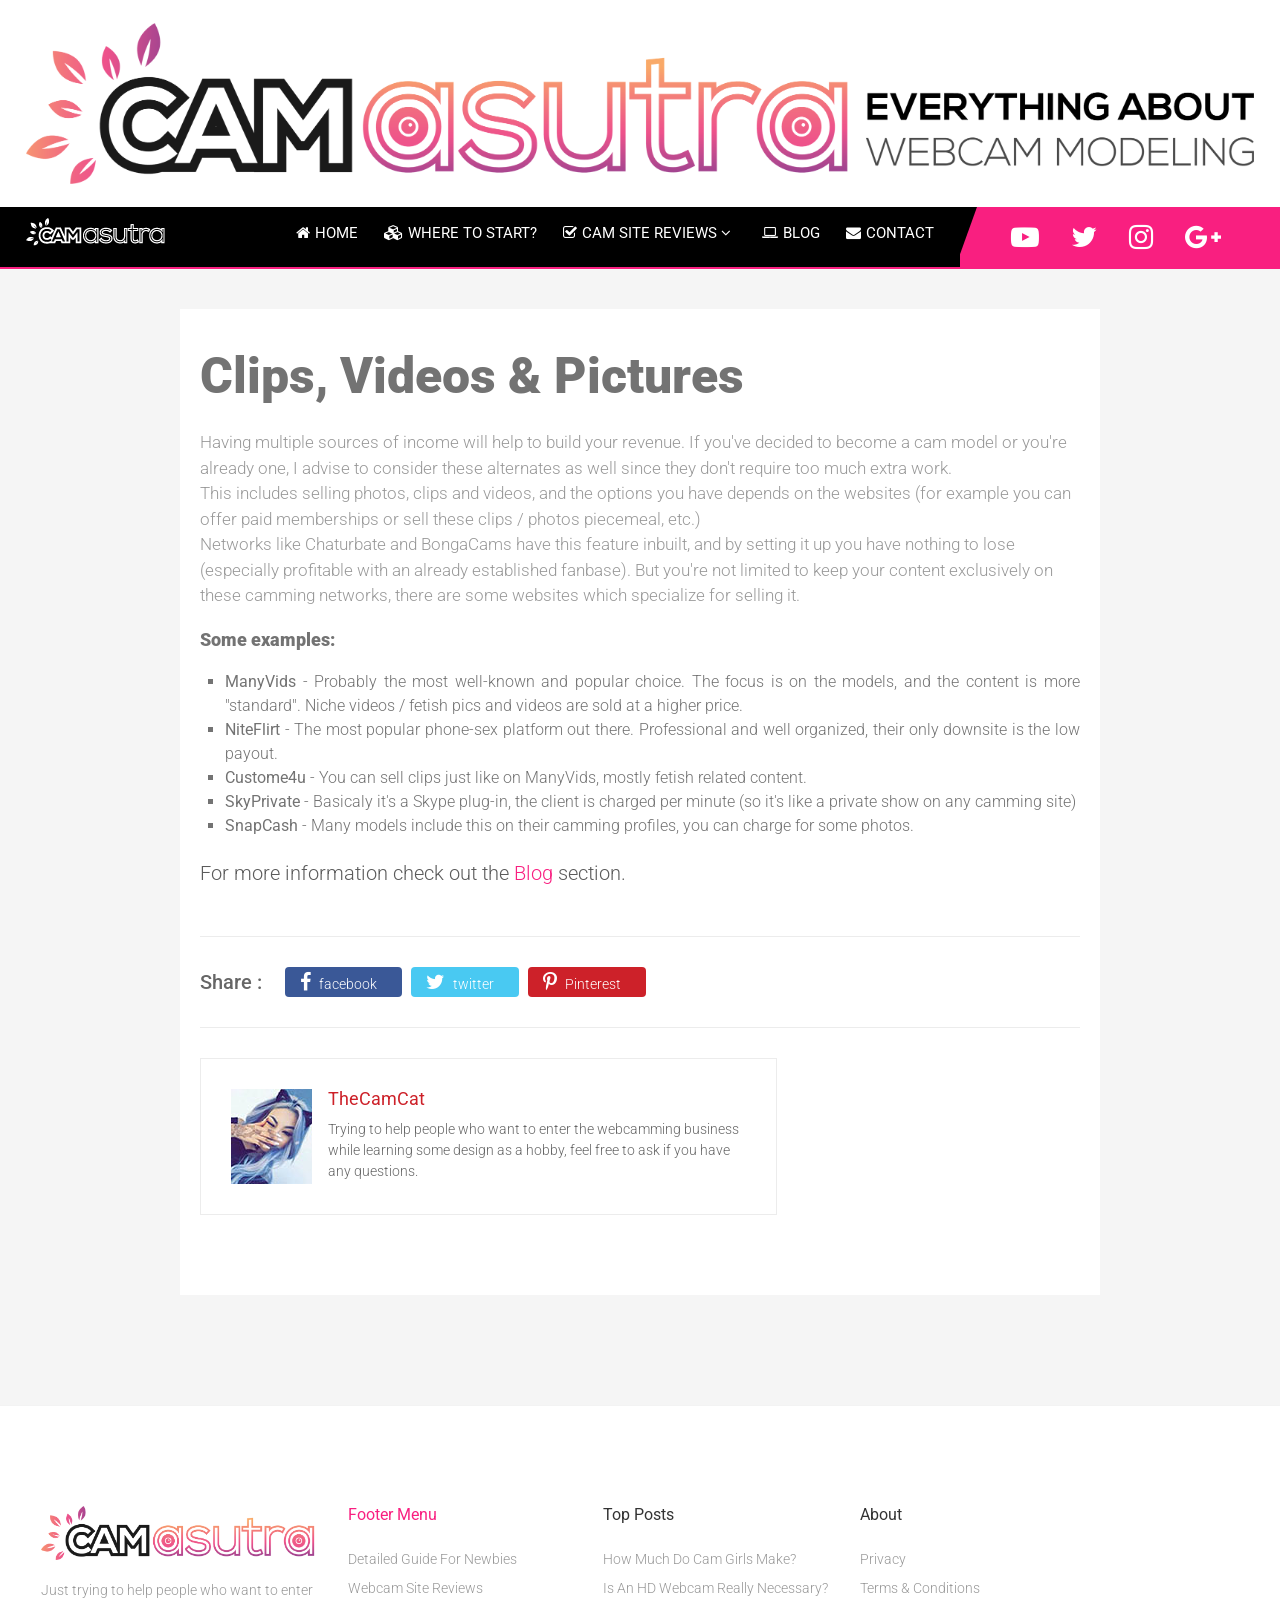
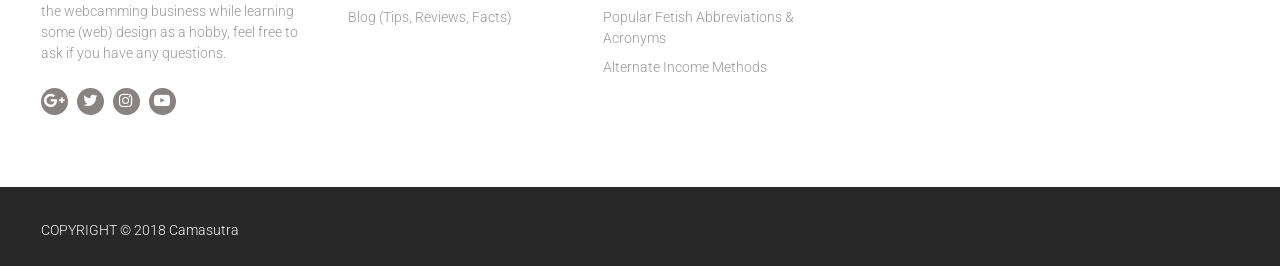
==== commit d06eb289: "2nd" ====
--- a/alternate-income.html
+++ b/alternate-income.html
@@ -40,7 +40,7 @@
                         <ul id="mobilemenu" class="accordion">
                            <!-- <li class="mob-logo"><a href="index.html"><img src="img/logo.png" alt=""></a></li>-->
                             <li><a class="closeme" href="#"><i class="fa fa-times" ></i></a></li>
-                            <li class="mob-logo"><a href="index.html"><img src="img/logo.png" alt=""></a></li>
+                            <li class="mob-logo"><a href="index.html"><img src="img/logo.png" alt="logo"></a></li>
                             <li></a href="how-to-become-a-cam-girl.html"><div class="link">Where to start?</a></div></li>
                             <li>
                                 <div class="link">Cam site reviews<i class="fa fa-chevron-down"></i></div>
@@ -67,7 +67,7 @@
     			<div class="cus-wd-l p0 angle">
 					<div class="menu-container wd-megamenu">
 					  <div class="menu faiconhover">
-              <li class="mogo"><a href="index.html"><img src="img/logo.png" alt=""></a></li>
+              <li class="mogo"><a href="index.html"><img src="img/logo.png" alt="big-logo"></a></li>
 					    <ul class="wd-megamenu-ul">
                 <li><a href="index.html" class="main-menu-list"><i class="fa fa-home" aria-hidden="true"></i>Home</a>
 					      </li>
@@ -144,7 +144,7 @@
 								Blog Content
 								======================
 	    					 -->
-                <h2>Clips, Videos & Pictures</h2>
+                <h1>Clips, Videos & Pictures</h1>
 	    					<div class="blog-content-box">
                   &nbsp;
 	    						<p class="blog-content">Having multiple sources of income will help to build your revenue. If you've decided to become a cam model or you're already one, I advise to consider these alternates as well since they don't require too much extra work.</p>
